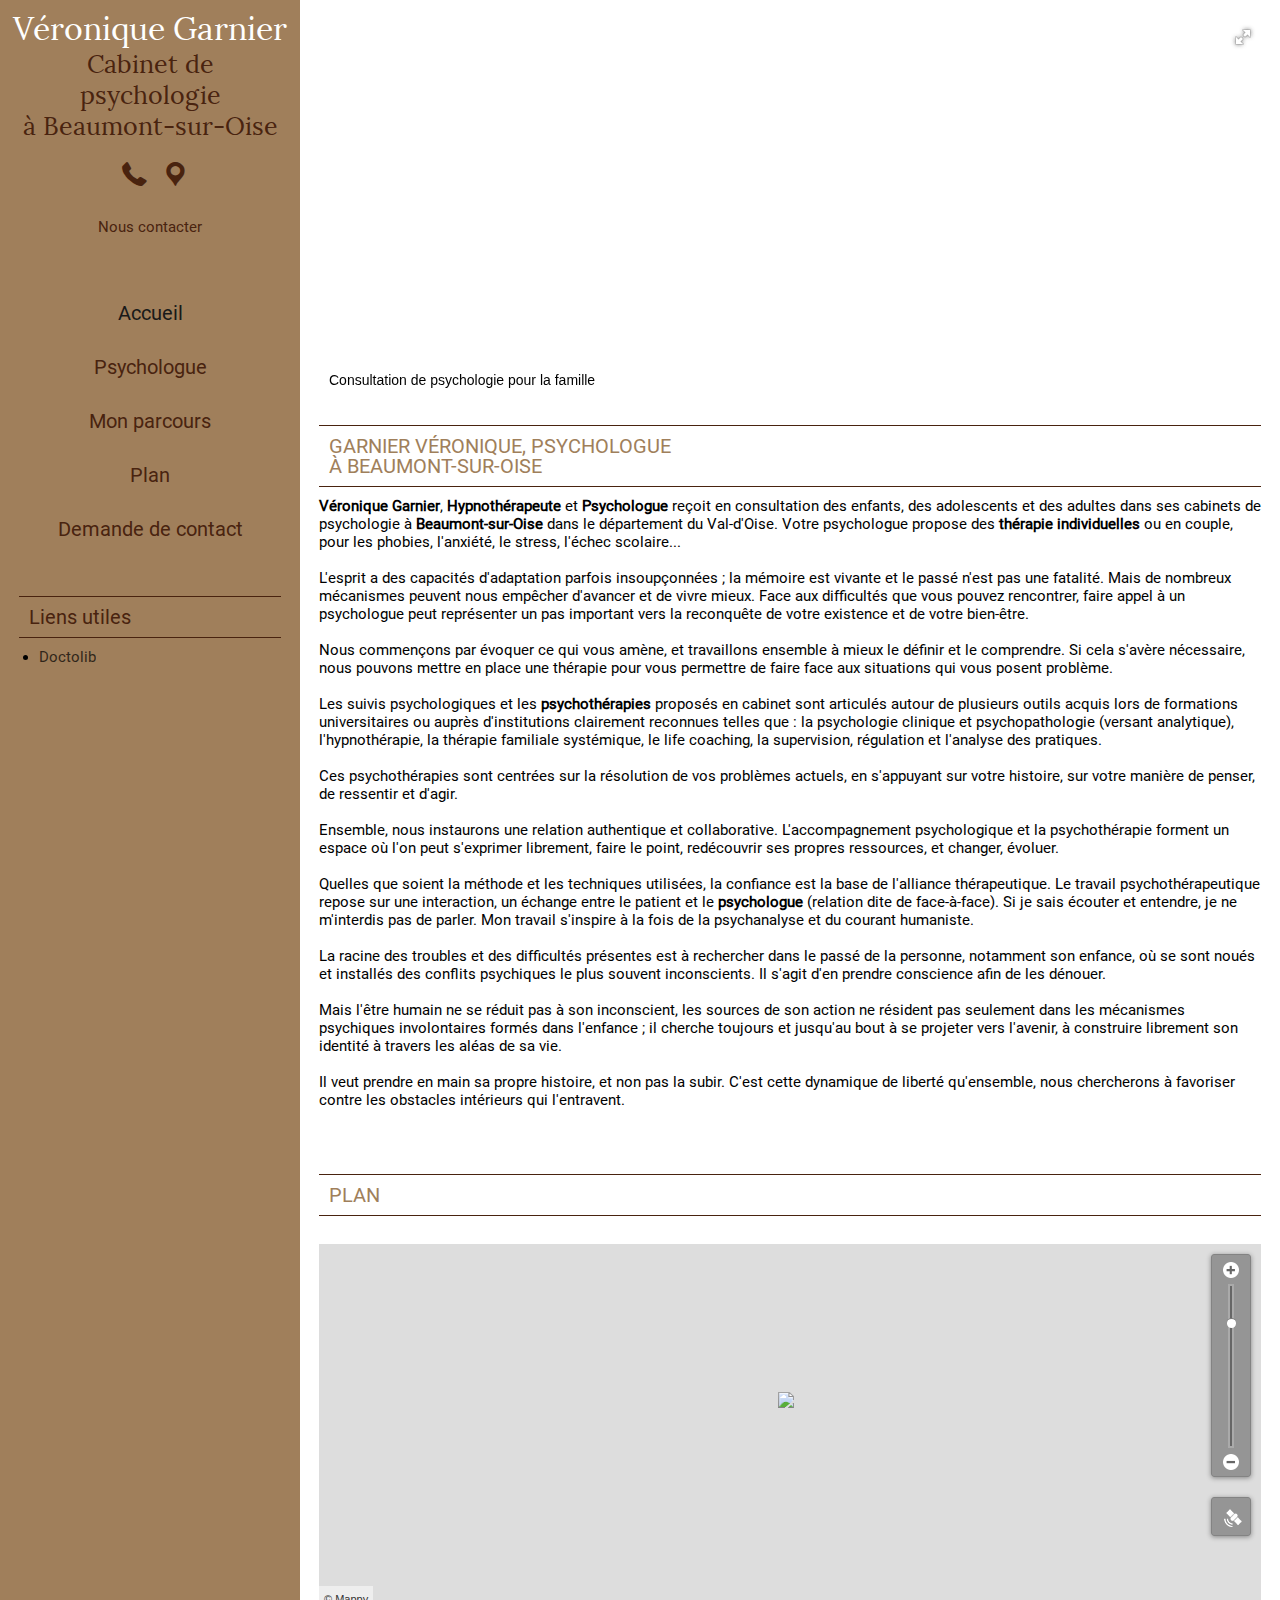
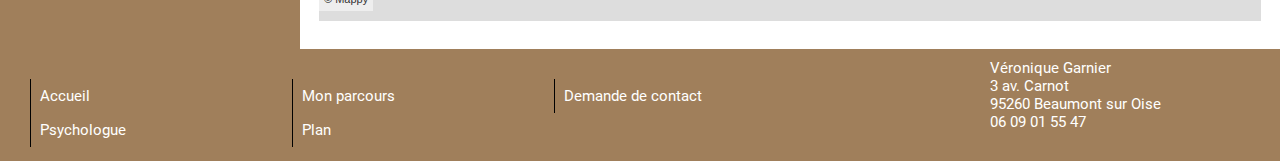
==== index.html @ f2c676d3 "changed index" ====
<!DOCTYPE html>
<html lang="fr">
	
	<head>
<meta http-equiv="Content-Type" content="text/html; charset=UTF-8">
<title>Véronique Garnier : Psychologue à Beaumont-sur-Oise.</title>
<meta name="author" content="Véronique Garnier">
<meta name="description" content="Véronique Garnier reçoit en consultation des enfants et des adultes dans son cabinet de psychologie à Beaumont-sur-Oise (95). ">
<meta property="og:description" content="Véronique Garnier reçoit en consultation des enfants et des adultes dans son cabinet de psychologie à Beaumont-sur-Oise (95). ">
<meta property="og:title" content="Véronique Garnier">
<meta property="og:type"  content="website">

<meta property="og:url" content="">
<meta name="robots" content="noodp,noydir">

<link rel="shortcut icon" href="/favicon.ico">

		<meta name="viewport" content="width=device-width"/>
		<link rel="stylesheet" type="text/css" href="./v/1011222617/1543362126/desktop/styles.css" />

	</head>
	
	<body class="device-desktop">
		
	<!-- millenium -->
<div id="component-10" class="component component-cookiesAcceptance view-">

<div class="shape-box" >

	<div class="shape-component">
		
		 <!-- -->
	
	</div>


</div>

</div>
<script>
	var urlCookies = '/v/1011222617/1933102837/cookies';
</script>
<div class="commons-background " style="">
		<div class="frame-page page-box-false">
			<div class="frame-content page-box-false">
					<div class="frame-left millDefault">
<div class="zone-logo disposition-column1 small">
<div id="component-12" class="component component-corporateName view-medium">

<div class="shape-box" >

	<div class="shape-component">
	Véronique Garnier
	</div>


</div>

</div>
<div id="component-13" class="component component-motto view-medium">

<div class="shape-box" >

	<div class="shape-component">
	Cabinet de psychologie<br/>
	à Beaumont-sur-Oise
	</div>


</div>

</div>
</div>
<ul class="zone-transactional disposition-list-small  buttons-hideText">
<li id="component-14" class="component component-telephone commons-transactionalLink-component view-small">

	<a class="commons-tooltip effilab-hide" href="/contact" title="06 09 01 55 47" data-effilab-message="" data-effilab-action="display_phone">
		<div class="commons-icon icon-phone"></div>
		<p class="commons-title2 effilab-target">06 09 01 55 47</p> 
	</a>
</li>
<li id="component-15" class="component component-address commons-transactionalLink-component view-small">

	<a  class="commons-tooltip effilab-hide" href="/plan" title="3  av. Carnot <br/>95260 Beaumont sur Oise" data-effilab-message="" data-effilab-action="display_map">
		<div class="commons-icon icon-address"></div>
			<p class="commons-title2 effilab-target" >Adresse</p>
	</a>
</li>
<li id="component-19" class="component component-transactionalLink commons-transactionalLink-component view-small">

<a href="/contact/1#estimate_contact_form" class="bouton_reserver" onclick="return xt_click(this, 'C', '', '000153509428%3A%3APush_transac%3A%3AHeader%3A%3AContact&amp;pjpvi=AAAJPD3CR0IO&amp;pjann=AAAJPD3CR0IO&amp;pjeng=1', 'N')">		<p class="commons-title2">Nous contacter</p> 
</a></li>
</ul>
<div class="zone-menu disposition-column1">
<div id="component-20" class="component component-menu  view-medium">

<div class="shape-box" >

	<div class="shape-component">
	<nav>
		<ul class="nav">
					<li class="tab tab-size1 active"><a href="./index.html" title="Accueil">Accueil</a>
					</li>
					<li class="tab tab-size3"><a href="./psychologue.html" title="Psychologue">Psychologue</a>
					</li>
					<li class="tab tab-size3"><a href="./parcours.html" title="Mon parcours">Mon parcours</a>
					</li>
					<li class="tab tab-size1"><a href="./plan.html" title="Plan">Plan</a>
					</li>
					<li class="tab tab-size4"><a href="./contact.html" title="Demande de contact">Demande de contact</a>
					</li>
		</ul>
	</nav>
	</div>


</div>

</div>
</div>
<div class="zone-sidebar disposition-column1 style-titleDoubleLine buttons-">
<div id="component-21" class="component component-usefulLinks view-medium">

<div class="shape-box" >
	
	<div class="shape-header">
		
			<p class="commons-title1">Liens utiles</p>
	</div>

	<div class="shape-component">
<ul>
		<li>
<a rel="" href="http://www.doctolib.fr/psychologue/beaumont-sur-oise" title="Doctolib" class="commons-link lien a aTag_SORTI idTag_LIENS.UTILES" target="_blank" onclick="return xt_click(this, 'C', '', '000153509428%3A%3APresentation_V%5Cu00E9ronique+Garnier%3A%3ALien_utile&amp;pjpvi=AAAJPD3CR0IO&amp;pjann=AAAJPD3CR0IO&amp;pjeng=1', 'N')">				Doctolib
</a>		</li>
</ul>
	</div>


</div>

</div>
<div id="component-22" class="component component-opinion commons-button-component view-medium">



</div>


</div>
					</div>
				<div class="frame-center">
<div class="zone-top disposition-paragraph  style-titleDoubleLine buttons-">
</div>
					<div class="frame-main">
<div class="zone-main disposition-paragraph  style-titleDoubleLine buttons-">
<div class="paragraph-line">
<div class="paragraph paragraph-100 ">
<div id="component-23" class="component component-slider commons-nomargin view-large">

<div class="shape-box" >

	<div class="shape-component">
	<div class="fotorama"
		data-auto="false"
		data-width="100%"
		data-nav="false"
		data-allowfullscreen="native"
		data-fit="cover"
		data-thumbfit="scaledown"
		data-loop="true"
		data-transition="slide"
			data-autoplay="5000"
			data-transition-duration="2000"
		>
	</div>
	</div>


</div>

</div>
</div>
</div>
<div class="paragraph-line">
<div class="paragraph paragraph-100 ">
<div id="component-24" class="component component-presentation commons-editor view-large">

<div class="shape-box" >
	
	<div class="shape-header">
		
			<h1 class="commons-title1">Garnier Véronique, psychologue<br/>à Beaumont-sur-Oise</h1>
			
	</div>

	<div class="shape-component">
<strong>Véronique Garnier</strong>, <strong>Hypnothérapeute </strong>et <strong>Psychologue </strong> reçoit en consultation des enfants, des adolescents et des adultes dans ses cabinets de psychologie à <strong>Beaumont-sur-Oise </strong>dans le département du Val-d'Oise. Votre psychologue propose des <strong>thérapie individuelles</strong> ou en<strong> </strong>couple, pour les phobies, l'anxiété, le stress, l'échec scolaire...<br/><br/>
L'esprit a des capacités d'adaptation parfois insoupçonnées ; la mémoire est vivante et le passé n'est pas une fatalité. Mais de nombreux mécanismes peuvent nous empêcher d'avancer et de vivre mieux. Face aux difficultés que vous pouvez rencontrer, faire appel à un psychologue peut représenter un pas important vers la reconquête de votre existence et de votre bien-être.<br/><br/>
Nous commençons par évoquer ce qui vous amène, et travaillons ensemble à mieux le définir et le comprendre. Si cela s'avère nécessaire, nous pouvons mettre en place une thérapie pour vous permettre de faire face aux situations qui vous posent problème.<br/><br/>
Les suivis psychologiques et les <strong>psychothérapies</strong> proposés en cabinet sont articulés autour de plusieurs outils acquis lors de formations universitaires ou auprès d'institutions clairement reconnues telles que : la psychologie clinique et psychopathologie (versant analytique), l'hypnothérapie, la thérapie familiale systémique, le life coaching, la supervision, régulation et l'analyse des pratiques.<br/><br/>
Ces psychothérapies sont centrées sur la résolution de vos problèmes actuels, en s'appuyant sur votre histoire, sur votre manière de penser, de ressentir et d'agir.<br/><br/>
Ensemble, nous instaurons une relation authentique et collaborative. L'accompagnement psychologique et la psychothérapie forment un espace où l'on peut s'exprimer librement, faire le point, redécouvrir ses propres ressources, et changer, évoluer.<br/><br/>
Quelles que soient la méthode et les techniques utilisées, la confiance est la base de l'alliance thérapeutique. Le travail psychothérapeutique repose sur une interaction, un échange entre le patient et le <strong>psychologue</strong> (relation dite de face-à-face). Si je sais écouter et entendre, je ne m'interdis pas de parler. Mon travail s'inspire à la fois de la psychanalyse et du courant humaniste.<br/><br/>
La racine des troubles et des difficultés présentes est à rechercher dans le passé de la personne, notamment son enfance, où se sont noués et installés des conflits psychiques le plus souvent inconscients. Il s'agit d'en prendre conscience afin de les dénouer.<br/><br/>
Mais l'être humain ne se réduit pas à son inconscient, les sources de son action ne résident pas seulement dans les mécanismes psychiques involontaires formés dans l'enfance ; il cherche toujours et jusqu'au bout à se projeter vers l'avenir, à construire librement son identité à travers les aléas de sa vie.<br/><br/>
Il veut prendre en main sa propre histoire, et non pas la subir. C'est cette dynamique de liberté qu'ensemble, nous chercherons à favoriser contre les obstacles intérieurs qui l'entravent.<br/><br/>
 	</div>


</div>

</div>
</div>
</div>
<div class="paragraph-line">
<div class="paragraph paragraph-100 ">
<div id="component-25" class="component component-map commons-nomargin view-large">

<div class="shape-box" >
	
	<div class="shape-header">
		
			<h2 class="commons-title1">Plan</h2>
	</div>

	<div class="shape-component">
	<div class="content">
	
		<p class="descriptive"></p>
		<br/>
		<div class="mapContainer">
				<div class="commons-height-pct commons-height-pct-40 mapContainer-height">
					<div class="commons-height-pct-content">
						<div class="planMappy" id="planMappy-25"></div>
					</div>
				</div>
		</div>
		<br/>
	</div>
	</div>


</div>

</div>
</div>
</div>
</div>
					</div>
				</div>
			</div>
		</div>
		<div class="frame-footer">
<div class="zone-footer disposition-paragraph  style-titleDoubleLine buttons- page-box-false">
<div class="paragraph-line">
<div class="paragraph paragraph-75-25 ">
<div class="paragraph-column paragraph-column-1">
<div id="component-27" class="component component-menu content-footer view-large">

<div class="shape-box" >

	<div class="shape-component">
	<nav>
		<ul class="nav">
					<li class="tab"><a href="/" title="Accueil" class="">Accueil</a></li>
					<li class="tab"><a href="/psychologue" title="Psychologue" class="">Psychologue</a></li>
		</ul>
		<ul class="nav">
					<li class="tab"><a href="/parcours" title="Mon parcours" class="">Mon parcours</a></li>
					<li class="tab"><a href="/plan" title="Plan" class="">Plan</a></li>
		</ul>
		<ul class="nav">
					<li class="tab"><a href="/contact" title="Demande de contact" class="">Demande de contact</a></li>
		</ul>
	</nav>
	</div>


</div>

</div>

</div>
<div class="paragraph-column paragraph-column-2">
<div id="component-28" class="component component-share view-medium">



</div>
<div id="component-29" class="component component-address view-medium">

<div class="shape-box" >

	<div class="shape-component">
<div class="commons-title3" itemscope itemtype="http://schema.org/LocalBusiness">
	<span itemprop="name">Véronique Garnier</span>
	
	<div itemprop="address" itemscope itemtype="http://schema.org/PostalAddress">
	<a class="effilab-hide" data-effilab-message="Afficher l'adresse" data-effilab-action="display_map"><span class="effilab-target ">
		<span itemprop="streetAddress">3  av. Carnot </span>
		<br/>
		<span itemprop="postalCode">95260</span>
		<span itemprop="addressLocality">Beaumont sur Oise</span>
		</span></a>
	</div>
	
	<span itemprop="telephone"><a class="effilab-hide" data-effilab-message="Afficher le téléphone" data-effilab-action="display_phone"><span class="effilab-target ">06 09 01 55 47</span></a></span>
</div>
	</div>


</div>

</div>
</div>
</div>
</div>
<div class="paragraph-line">
<div class="paragraph paragraph-100 ">
<div id="component-30" class="component component-copyright view-large">



</div>
</div>
</div>
</div>
		</div>
				
</div> 
	
		
		<div class="commons-popin"></div>
		
		<script type="text/javascript" src="/1543362126/desktop/script.js"></script>

		
<script type="text/javascript">
	var xtcustom={
		IDpvi :"AAAJPD3CR0IO"
	}
	xtnv = document;
	xtsdi = "https://logs1257.at.pagesjaunes.fr/hit.xiti";
	urlStat = "https://logs1257.at.pagesjaunes.fr/";
	xtsite = "485765";
	
	xt_pvi = "AAAJPD3CR0IO";
	xt_annonceur = "AAAJPD3CR0IO";
	xt_conversion = "";
	xt_engagement = "";
	
	xtpage = "000153509428::Presentation_V\u00E9ronique Garnier";
	xtdi = "";
	xt_multc = "&amp;x1=AAAJPD3CR0IO&amp;x2=AAAJPD3CR0IO&amp;";
	xt_an = "";
	xt_ac = "";
	window.xt1value="test.fr";
	window.nocookie=false;
	//do not modify below
	if (window.xtparam!=null){
		window.xtparam+="&amp;ac="+xt_ac+"&amp;an="+xt_an+xt_multc+"&amp;pjpvi="+xt_pvi+"&amp;pjann="+xt_annonceur+"&amp;pjconv="+xt_conversion+"&amp;pjeng="+xt_engagement;
		}
	else {
		window.xtparam="&amp;ac="+xt_ac+"&amp;an="+xt_an+xt_multc+"&amp;pjpvi="+xt_pvi+"&amp;pjann="+xt_annonceur+"&amp;pjconv="+xt_conversion+"&amp;pjeng="+xt_engagement;
		};
</script>
<noscript>
	<img width="1" height="1" src="https://logs1257.at.pagesjaunes.fr/hit.xiti?s=485765&amp;s2=&amp;p=000153509428::Presentation_V\u00E9ronique Garnier&amp;di=&amp;ac=&amp;an=&amp;pjpvi=AAAJPD3CR0IO&amp;pjann=AAAJPD3CR0IO&amp;pjconv=&amp;pjeng&amp;&amp;x1=AAAJPD3CR0IO&amp;x2=AAAJPD3CR0IO&amp;" alt="xiti" />
</noscript>
<script id="xtcore" type="text/javascript" src="/1023885301/script/xtcore.js"></script>
<script type="text/javascript">
var _COMPONENT_DATAS = {
  "17" : {
    "name" : "Language",
    "reference" : null,
    "datas" : { }
  },
  "20" : {
    "name" : "Menu",
    "reference" : null,
    "datas" : { }
  },
  "23" : {
    "name" : "Slider",
    "reference" : "page_home",
    "datas" : {
      "images" : [ {
        "img" : "https://static2.seety.pagesjaunes.fr/img_bank_PJ/0ae7900a-c4ac-49ce-b16f-33ca49731c4a-1600",
        "thumb" : "https://static2.seety.pagesjaunes.fr/img_bank_PJ/0ae7900a-c4ac-49ce-b16f-33ca49731c4a-100",
        "caption" : "Consultation de psychologie pour la famille",
        "full" : "https://static2.seety.pagesjaunes.fr/img_bank_PJ/0ae7900a-c4ac-49ce-b16f-33ca49731c4a-1200"
      } ],
      "dataRatio" : "2.5",
      "thumbs" : false
    }
  },
  "25" : {
    "name" : "Map",
    "reference" : null,
    "datas" : {
      "loc" : "Beaumont sur Oise",
      "mappy_images" : "/1438358799/image/",
      "mappyElementId" : "planMappy-25",
      "forceZoom" : "true",
      "scale" : false,
      "zoom" : "15",
      "kmlRootPath" : "/1109882560/kml/",
      "itiErreur4" : "Veuillez saisir une adresse",
      "color2" : "ffffff",
      "itiErreur3" : "L'adresse indiquée est introuvable",
      "marker1" : "/1438358799/filter/FFFFFF/primary/epingle1.png",
      "viewmode" : "standard",
      "geoCoordonnees" : [ {
        "proj" : "WGS84",
        "lon" : 2.283853,
        "poi" : 1,
        "lab" : "Véronique Garnier",
        "lat" : 49.141134,
        "adr2" : "95260 Beaumont sur Oise",
        "url" : "/contact",
        "adr1" : "3  av. Carnot "
      } ],
      "marker2" : "/1438358799/filter/FFFFFF/primary/epingle1.png",
      "printiti_link" : "/printiti",
      "itiErreur2" : "Cet itinéraire ne peut être calculé",
      "itiErreur1" : "L'adresse indiquée est introuvable",
      "publicTransportMenu" : false,
      "publicTransport" : false
    }
  },
  "10" : {
    "name" : "CookiesAcceptance",
    "reference" : null,
    "datas" : {
      "urlCookies" : "/cookies",
      "infoCookies_link" : "/infoCookies"
    }
  },
  "27" : {
    "name" : "Menu",
    "reference" : "footer",
    "datas" : { }
  },
  "28" : {
    "name" : "Share",
    "reference" : null,
    "datas" : {
      "loc" : "Beaumont sur Oise",
      "mail" : "/v/1011222617/1446956174/share-mail",
      "title" : "Véronique Garnier : Psychologue à Beaumont-sur-Oise.",
      "nom" : "Merci de saisir votre nom.",
      "twitter" : "#Garnier Veronique : Psychologues - Garnier Veronique à Beauvais #",
      "captcha" : "Merci de bien vouloir saisir les caractères qui s'affichent dans l'image.",
      "sms" : "/v/1011222617/1446956174/share-sms",
      "corporate_name" : "Véronique Garnier",
      "tel" : "06 09 01 55 47",
      "destinataireNom2" : "Merci de saisir le nom de votre second destinataire.",
      "prenom" : "Merci de bien vouloir préciser votre prénom.",
      "email" : "Merci de saisir votre adresse e-mail.",
      "destinataireEmail2" : "Merci de saisir l'adresse e-mail de votre second destinataire.",
      "msg_ok" : "Votre email a été envoyé.",
      "captcha_err" : "Merci de saisir exactement les caractères qui s'affichent dans l'image.",
      "client_id_oda" : "AAAJPD3CR0IO",
      "email_err" : "Merci de saisir une adresse e-mail valide.",
      "destinataireEmail" : "Merci de saisir l'adresse e-mail de votre destinataire.",
      "msg_ko" : "Votre email n'a pu être envoyé.",
      "telephone" : "Merci de bien vouloir préciser votre numéro de téléphone.",
      "message" : "Merci de bien vouloir préciser votre message.",
      "cp" : "95260",
      "url" : "http://www.garnier-veronique.fr/",
      "sms_ok" : "Votre sms a été envoyé.",
      "telephone_err" : "Merci de saisir un numéro de téléphone valide.",
      "destinataireNom" : "Merci de saisir le nom de votre destinataire.",
      "pvi_id_oda" : "AAABBEPDJBE2",
      "sms_ko" : "Votre sms n'a pu être envoyé."
    }
  },
  "30" : {
    "name" : "Copyright",
    "reference" : null,
    "datas" : {
      "legalmentions" : "/info",
      "infoCookies_link" : "/infoCookies"
    }
  }
};
var _CALL_COMPONENT_URI = "/1543362126/desktop/callComponent"
$(window).load(function() {
renderComponents();
});
</script>
	</body>
</html>
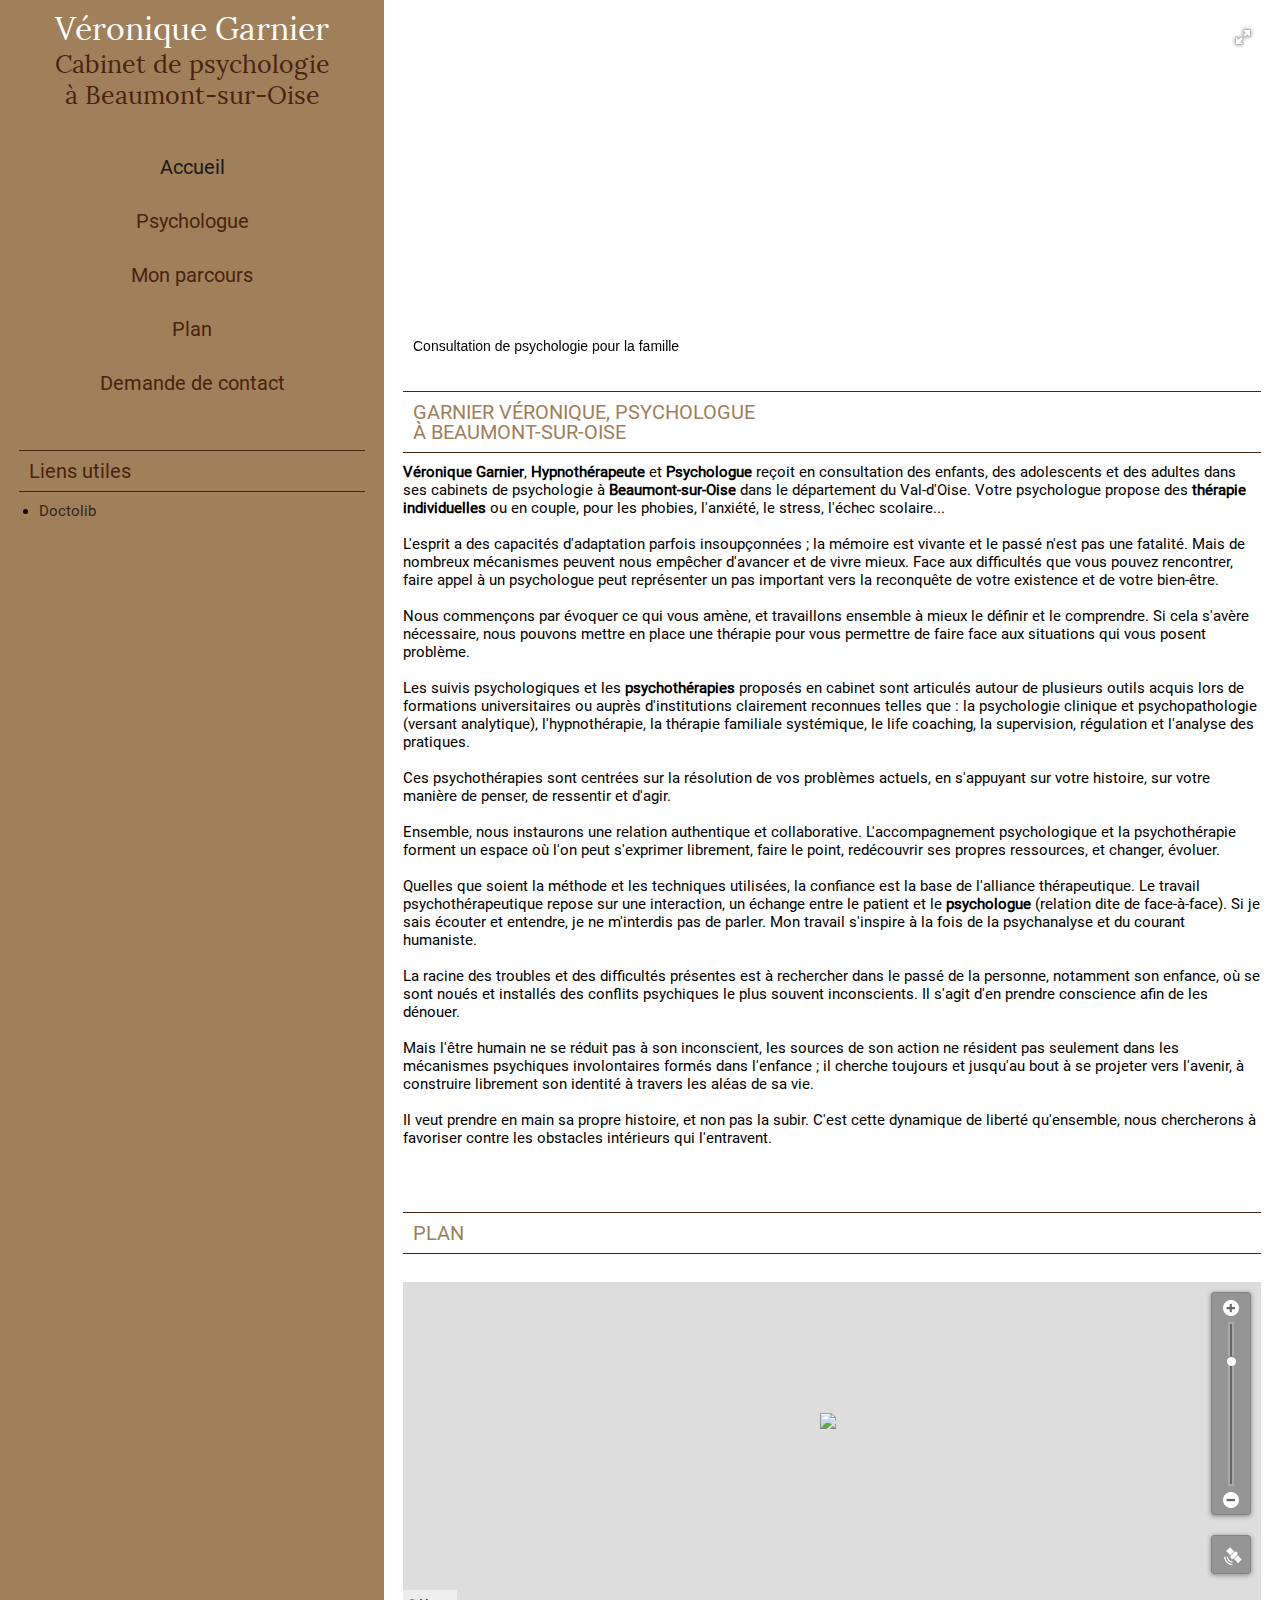
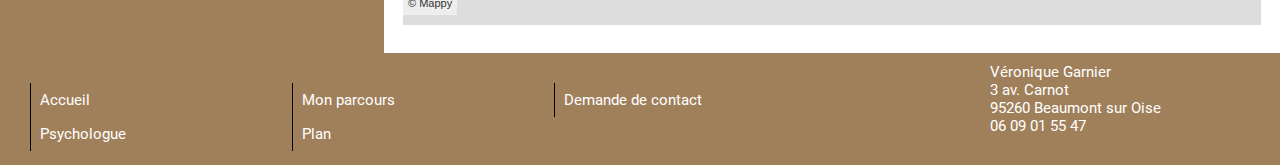
==== commit 3b117680: "cleanedup header" ====
--- a/index.html
+++ b/index.html
@@ -1,6 +1,5 @@
 <!DOCTYPE html>
 <html lang="fr">
-	
 	<head>
 <meta http-equiv="Content-Type" content="text/html; charset=UTF-8">
 <title>Véronique Garnier : Psychologue à Beaumont-sur-Oise.</title>
@@ -71,26 +70,6 @@
 
 </div>
 </div>
-<ul class="zone-transactional disposition-list-small  buttons-hideText">
-<li id="component-14" class="component component-telephone commons-transactionalLink-component view-small">
-
-	<a class="commons-tooltip effilab-hide" href="/contact" title="06 09 01 55 47" data-effilab-message="" data-effilab-action="display_phone">
-		<div class="commons-icon icon-phone"></div>
-		<p class="commons-title2 effilab-target">06 09 01 55 47</p> 
-	</a>
-</li>
-<li id="component-15" class="component component-address commons-transactionalLink-component view-small">
-
-	<a  class="commons-tooltip effilab-hide" href="/plan" title="3  av. Carnot <br/>95260 Beaumont sur Oise" data-effilab-message="" data-effilab-action="display_map">
-		<div class="commons-icon icon-address"></div>
-			<p class="commons-title2 effilab-target" >Adresse</p>
-	</a>
-</li>
-<li id="component-19" class="component component-transactionalLink commons-transactionalLink-component view-small">
-
-<a href="/contact/1#estimate_contact_form" class="bouton_reserver" onclick="return xt_click(this, 'C', '', '000153509428%3A%3APush_transac%3A%3AHeader%3A%3AContact&amp;pjpvi=AAAJPD3CR0IO&amp;pjann=AAAJPD3CR0IO&amp;pjeng=1', 'N')">		<p class="commons-title2">Nous contacter</p> 
-</a></li>
-</ul>
 <div class="zone-menu disposition-column1">
 <div id="component-20" class="component component-menu  view-medium">
 
--- a/v/1011222617/1543362126/desktop/styles.css
+++ b/v/1011222617/1543362126/desktop/styles.css
@@ -1,157 +1,157 @@
-.ui-helper-hidden{display:none}.ui-helper-hidden-accessible{border:0;clip:rect(0 0 0 0);height:1px;margin:-1px;overflow:hidden;padding:0;position:absolute;width:1px}.ui-helper-reset{margin:0;padding:0;border:0;outline:0;line-height:1.3;text-decoration:none;font-size:100%;list-style:none}.ui-helper-clearfix:before,.ui-helper-clearfix:after{content:"";display:table;border-collapse:collapse}.ui-helper-clearfix:after{clear:both}.ui-helper-clearfix{min-height:0}.ui-helper-zfix{width:100%;height:100%;top:0;left:0;position:absolute;opacity:0;filter:Alpha(Opacity=0)}
-
-/*!
- * jQuery UI Tooltip 1.9.2
- * http://jqueryui.com
- *
- * Copyright 2012 jQuery Foundation and other contributors
- * Released under the MIT license.
- * http://jquery.org/license
- */
-.ui-tooltip {
-	padding: 8px;
-	position: absolute;
-	z-index: 9999;
-	-webkit-box-shadow: 0 0 5px #aaa;
-	box-shadow: 0 0 5px #aaa;
-}
-/* Fades and background-images don't work well together in IE6, drop the image */
-* html .ui-tooltip {
-	background-image: none;
-}
-body .ui-tooltip { border-width: 2px; }
-@font-face {
-  font-family: 'Glyphs-Regular';
-  font-style: normal;
-  font-weight: normal;
-  src: local('Glyphs-Regular'), url(/499551009/image/fonts/Glyphs-Regular.woff) format('woff');
-}
-@font-face {
-  font-family: 'OpenSans';
-  font-style: normal;
-  font-weight: 400;
-  src: local('Open Sans'), local('OpenSans'), url(/499551009/image/fonts/OpenSans-400.woff) format('woff');
-}
-@font-face {
-  font-family: 'OpenSans';
-  font-style: normal;
-  font-weight: 700;
-  src: local('Open Sans Bold'), local('OpenSans-Bold'), url(/499551009/image/fonts/OpenSans-700.woff) format('woff');
-}
-@font-face {
-  font-family: 'Roboto';
-  font-style: normal;
-  font-weight: 400;
-  src: local('Roboto'), local('Roboto-Regular'), url(/499551009/image/fonts/Roboto-Regular.woff) format('woff');
-}
-@font-face {
-  font-family: 'OpenSans';
-  font-style: normal;
-  font-weight: 400;
-  src: local('Open Sans'), local('OpenSans'), url(/499551009/image/fonts/OpenSans-400.woff) format('woff');
-}
-@font-face {
-  font-family: 'OpenSans';
-  font-style: normal;
-  font-weight: 700;
-  src: local('Open Sans Bold'), local('OpenSans-Bold'), url(/499551009/image/fonts/OpenSans-700.woff) format('woff');
-}
-@font-face {
-  font-family: 'Roboto';
-  font-style: normal;
-  font-weight: 400;
-  src: local('Roboto'), local('Roboto-Regular'), url(/499551009/image/fonts/Roboto-Regular.woff) format('woff');
-}
-@font-face {
-  font-family: 'Lora';
-  font-style: normal;
-  font-weight: 400;
-  src: local('Lora'), local('Lora-Regular'), url(/499551009/image/fonts/Lora-Regular.woff) format('woff');
-}
-@font-face {
-  font-family: 'Roboto';
-  font-style: normal;
-  font-weight: 400;
-  src: local('Roboto'), local('Roboto-Regular'), url(/499551009/image/fonts/Roboto-Regular.woff) format('woff');
-}
-@font-face {
-  font-family: 'Lora';
-  font-style: normal;
-  font-weight: 400;
-  src: local('Lora'), local('Lora-Regular'), url(/499551009/image/fonts/Lora-Regular.woff) format('woff');
-}
-@font-face {
-  font-family: 'Roboto';
-  font-style: normal;
-  font-weight: 400;
-  src: local('Roboto'), local('Roboto-Regular'), url(/499551009/image/fonts/Roboto-Regular.woff) format('woff');
-}
-@font-face {
-  font-family: 'OpenSans';
-  font-style: normal;
-  font-weight: 400;
-  src: local('Open Sans'), local('OpenSans'), url(/499551009/image/fonts/OpenSans-400.woff) format('woff');
-}
-@font-face {
-  font-family: 'OpenSans';
-  font-style: normal;
-  font-weight: 700;
-  src: local('Open Sans Bold'), local('OpenSans-Bold'), url(/499551009/image/fonts/OpenSans-700.woff) format('woff');
-}
-@font-face {
-  font-family: 'OpenSans';
-  font-style: normal;
-  font-weight: 400;
-  src: local('Open Sans'), local('OpenSans'), url(/499551009/image/fonts/OpenSans-400.woff) format('woff');
-}
-@font-face {
-  font-family: 'OpenSans';
-  font-style: normal;
-  font-weight: 700;
-  src: local('Open Sans Bold'), local('OpenSans-Bold'), url(/499551009/image/fonts/OpenSans-700.woff) format('woff');
-}
-@font-face {
-  font-family: 'OpenSans';
-  font-style: normal;
-  font-weight: 400;
-  src: local('Open Sans'), local('OpenSans'), url(/499551009/image/fonts/OpenSans-400.woff) format('woff');
-}
-@font-face {
-  font-family: 'OpenSans';
-  font-style: normal;
-  font-weight: 700;
-  src: local('Open Sans Bold'), local('OpenSans-Bold'), url(/499551009/image/fonts/OpenSans-700.woff) format('woff');
-}
-@font-face {
-  font-family: 'OpenSans';
-  font-style: normal;
-  font-weight: 400;
-  src: local('Open Sans'), local('OpenSans'), url(/499551009/image/fonts/OpenSans-400.woff) format('woff');
-}
-@font-face {
-  font-family: 'OpenSans';
-  font-style: normal;
-  font-weight: 700;
-  src: local('Open Sans Bold'), local('OpenSans-Bold'), url(/499551009/image/fonts/OpenSans-700.woff) format('woff');
-}
-@font-face {
-  font-family: 'Overlock';
-  font-style: normal;
-  font-weight: 700;
-  src: local('Overlock-Bold'), url(/499551009/image/fonts/Overlock-700.woff) format('woff');
-}
-@font-face {
-  font-family: 'OpenSans';
-  font-style: normal;
-  font-weight: 400;
-  src: local('Open Sans'), local('OpenSans'), url(/499551009/image/fonts/OpenSans-400.woff) format('woff');
-}
-@font-face {
-  font-family: 'Weather';
-  font-style: normal;
-  font-weight: 300;
-  src: local('Weather Icon'), local('Weather-Icon'), url(/499551009/image/fonts/Weather.woff) format('woff');
-}
+.ui-helper-hidden{display:none}.ui-helper-hidden-accessible{border:0;clip:rect(0 0 0 0);height:1px;margin:-1px;overflow:hidden;padding:0;position:absolute;width:1px}.ui-helper-reset{margin:0;padding:0;border:0;outline:0;line-height:1.3;text-decoration:none;font-size:100%;list-style:none}.ui-helper-clearfix:before,.ui-helper-clearfix:after{content:"";display:table;border-collapse:collapse}.ui-helper-clearfix:after{clear:both}.ui-helper-clearfix{min-height:0}.ui-helper-zfix{width:100%;height:100%;top:0;left:0;position:absolute;opacity:0;filter:Alpha(Opacity=0)}
+
+/*!
+ * jQuery UI Tooltip 1.9.2
+ * http://jqueryui.com
+ *
+ * Copyright 2012 jQuery Foundation and other contributors
+ * Released under the MIT license.
+ * http://jquery.org/license
+ */
+.ui-tooltip {
+	padding: 8px;
+	position: absolute;
+	z-index: 9999;
+	-webkit-box-shadow: 0 0 5px #aaa;
+	box-shadow: 0 0 5px #aaa;
+}
+/* Fades and background-images don't work well together in IE6, drop the image */
+* html .ui-tooltip {
+	background-image: none;
+}
+body .ui-tooltip { border-width: 2px; }
+@font-face {
+  font-family: 'Glyphs-Regular';
+  font-style: normal;
+  font-weight: normal;
+  src: local('Glyphs-Regular'), url(/499551009/image/fonts/Glyphs-Regular.woff) format('woff');
+}
+@font-face {
+  font-family: 'OpenSans';
+  font-style: normal;
+  font-weight: 400;
+  src: local('Open Sans'), local('OpenSans'), url(/499551009/image/fonts/OpenSans-400.woff) format('woff');
+}
+@font-face {
+  font-family: 'OpenSans';
+  font-style: normal;
+  font-weight: 700;
+  src: local('Open Sans Bold'), local('OpenSans-Bold'), url(/499551009/image/fonts/OpenSans-700.woff) format('woff');
+}
+@font-face {
+  font-family: 'Roboto';
+  font-style: normal;
+  font-weight: 400;
+  src: local('Roboto'), local('Roboto-Regular'), url(/499551009/image/fonts/Roboto-Regular.woff) format('woff');
+}
+@font-face {
+  font-family: 'OpenSans';
+  font-style: normal;
+  font-weight: 400;
+  src: local('Open Sans'), local('OpenSans'), url(/499551009/image/fonts/OpenSans-400.woff) format('woff');
+}
+@font-face {
+  font-family: 'OpenSans';
+  font-style: normal;
+  font-weight: 700;
+  src: local('Open Sans Bold'), local('OpenSans-Bold'), url(/499551009/image/fonts/OpenSans-700.woff) format('woff');
+}
+@font-face {
+  font-family: 'Roboto';
+  font-style: normal;
+  font-weight: 400;
+  src: local('Roboto'), local('Roboto-Regular'), url(/499551009/image/fonts/Roboto-Regular.woff) format('woff');
+}
+@font-face {
+  font-family: 'Lora';
+  font-style: normal;
+  font-weight: 400;
+  src: local('Lora'), local('Lora-Regular'), url(/499551009/image/fonts/Lora-Regular.woff) format('woff');
+}
+@font-face {
+  font-family: 'Roboto';
+  font-style: normal;
+  font-weight: 400;
+  src: local('Roboto'), local('Roboto-Regular'), url(/499551009/image/fonts/Roboto-Regular.woff) format('woff');
+}
+@font-face {
+  font-family: 'Lora';
+  font-style: normal;
+  font-weight: 400;
+  src: local('Lora'), local('Lora-Regular'), url(/499551009/image/fonts/Lora-Regular.woff) format('woff');
+}
+@font-face {
+  font-family: 'Roboto';
+  font-style: normal;
+  font-weight: 400;
+  src: local('Roboto'), local('Roboto-Regular'), url(/499551009/image/fonts/Roboto-Regular.woff) format('woff');
+}
+@font-face {
+  font-family: 'OpenSans';
+  font-style: normal;
+  font-weight: 400;
+  src: local('Open Sans'), local('OpenSans'), url(/499551009/image/fonts/OpenSans-400.woff) format('woff');
+}
+@font-face {
+  font-family: 'OpenSans';
+  font-style: normal;
+  font-weight: 700;
+  src: local('Open Sans Bold'), local('OpenSans-Bold'), url(/499551009/image/fonts/OpenSans-700.woff) format('woff');
+}
+@font-face {
+  font-family: 'OpenSans';
+  font-style: normal;
+  font-weight: 400;
+  src: local('Open Sans'), local('OpenSans'), url(/499551009/image/fonts/OpenSans-400.woff) format('woff');
+}
+@font-face {
+  font-family: 'OpenSans';
+  font-style: normal;
+  font-weight: 700;
+  src: local('Open Sans Bold'), local('OpenSans-Bold'), url(/499551009/image/fonts/OpenSans-700.woff) format('woff');
+}
+@font-face {
+  font-family: 'OpenSans';
+  font-style: normal;
+  font-weight: 400;
+  src: local('Open Sans'), local('OpenSans'), url(/499551009/image/fonts/OpenSans-400.woff) format('woff');
+}
+@font-face {
+  font-family: 'OpenSans';
+  font-style: normal;
+  font-weight: 700;
+  src: local('Open Sans Bold'), local('OpenSans-Bold'), url(/499551009/image/fonts/OpenSans-700.woff) format('woff');
+}
+@font-face {
+  font-family: 'OpenSans';
+  font-style: normal;
+  font-weight: 400;
+  src: local('Open Sans'), local('OpenSans'), url(/499551009/image/fonts/OpenSans-400.woff) format('woff');
+}
+@font-face {
+  font-family: 'OpenSans';
+  font-style: normal;
+  font-weight: 700;
+  src: local('Open Sans Bold'), local('OpenSans-Bold'), url(/499551009/image/fonts/OpenSans-700.woff) format('woff');
+}
+@font-face {
+  font-family: 'Overlock';
+  font-style: normal;
+  font-weight: 700;
+  src: local('Overlock-Bold'), url(/499551009/image/fonts/Overlock-700.woff) format('woff');
+}
+@font-face {
+  font-family: 'OpenSans';
+  font-style: normal;
+  font-weight: 400;
+  src: local('Open Sans'), local('OpenSans'), url(/499551009/image/fonts/OpenSans-400.woff) format('woff');
+}
+@font-face {
+  font-family: 'Weather';
+  font-style: normal;
+  font-weight: 300;
+  src: local('Weather Icon'), local('Weather-Icon'), url(/499551009/image/fonts/Weather.woff) format('woff');
+}
 /*************************************************/
 /*Surfer*/
 /*************************************************/
@@ -885,18 +885,16 @@
   margin-right: 20px;
 }
 /*///////////Frame Content////////////*/.frame-content {
-  display: table;
-  width: 100%;
-  table-layout: fixed;
-}
-/*-------------Frame Column---------*/.frame-left,
-.frame-right {
-  display: table-cell;
-  vertical-align: top;
-  width: 300px;
-  margin: 0;
-  z-index: 9;
-}
+      display: flex;
+          flex-wrap: wrap;
+}
+
+@media screen and (max-width: 700px) {
+  .frame-content  {   
+    flex-direction: column;
+  }
+}
+
 .frame-left .zone-logo,
 .frame-right .zone-logo {
   text-align: center;
@@ -948,6 +946,7 @@
 .frame-left.millDefault,
 .frame-right.millDefault {
   background-color: #a07f5b;
+  flex: 30%;
 }
 .frame-left.menuFullHeight,
 .frame-right.menuFullHeight {
@@ -969,8 +968,8 @@
   border-left: 1px #a07f5b solid;
 }
 /*-------------Frame Center---------*/.frame-center {
-  display: flex;
-  flex-flow: column;
+
+      flex: 70%;
   vertical-align: top;
   background-color: #FFFFFF;
   z-index: 8;
@@ -10254,115 +10253,115 @@
   -webkit-animation-name: slideOutUp;
   animation-name: slideOutUp;
 }
-
-.component-blocks .block {
-	margin-bottom: 20px;
-	display : block;
-	float : left;
-	width : 100%;
-}
-.component-blocks .image {
-	display : block;
-	float : left;
-	width : 32%;
-	margin-right : 20px;
-	margin-bottom: 20px;
-}
-
-
-
-.component-blocks.services .image {
-	width : 40%;
-}
-
-
-.component-blocks.whoweare .image {
-	margin : 20px 0;
-	width : 100%;
-	float : none;
-}
-
-
-.component-blocks.pricing table {
-	width: 62%;
-}
-
-
-
-.component-blocks.promotions .image {
-	width : 40%;
-}
-
-
-.component-blocks.news .image {
-	width : 40%;
-}
-
-.component-blocks.news .block-right .image {
-	float : right;
-}
-
-
-.component-blocks.visitors-book .block-right .image {
-	float : right;
-}
-
-
-.component-blocks.achievements .image {
-	margin : 20px 0;
-	width : 100%;
-	float : none;
-}
-
-
-.component-blocks.partners .image-line {
-	float: left;
-	width : 100%;
-}
-.component-blocks.partners .image-row {
-	width: 30%;
-	float: left;
-	margin: 5px;
-}
-.component-blocks.partners .image {
-	width : 100%;
-}
-
-.component-blocks.image-simple .content {
-	width: 100%;
-	height: 100%;
-}
-
-.component-blocks.image-simple .commons-height-pct {
-	overflow: hidden; 
-}
-
-.component-blocks.image-simple .image {
-	background-size: contain;
-	background-repeat: no-repeat;
-	width: 100%;
-	height: 100%;
-	margin: 0;
-}
-
-.component-blocks.image-simple.cover .image {
-	background-size: cover;
-}
-
-
-.component-blocks.team h2, .component-blocks.team .commons-title2 {
-	margin-left: 4%;
-	text-decoration:underline;
-}
-.component-blocks.team .subblock {
-	float:left;
-	width: 25%;
-	text-align:center;
-	margin: 0 4%;
-}
-.component-blocks.team .image{
-	width:100%;
-}
+
+.component-blocks .block {
+	margin-bottom: 20px;
+	display : block;
+	float : left;
+	width : 100%;
+}
+.component-blocks .image {
+	display : block;
+	float : left;
+	width : 32%;
+	margin-right : 20px;
+	margin-bottom: 20px;
+}
+
+
+
+.component-blocks.services .image {
+	width : 40%;
+}
+
+
+.component-blocks.whoweare .image {
+	margin : 20px 0;
+	width : 100%;
+	float : none;
+}
+
+
+.component-blocks.pricing table {
+	width: 62%;
+}
+
+
+
+.component-blocks.promotions .image {
+	width : 40%;
+}
+
+
+.component-blocks.news .image {
+	width : 40%;
+}
+
+.component-blocks.news .block-right .image {
+	float : right;
+}
+
+
+.component-blocks.visitors-book .block-right .image {
+	float : right;
+}
+
+
+.component-blocks.achievements .image {
+	margin : 20px 0;
+	width : 100%;
+	float : none;
+}
+
+
+.component-blocks.partners .image-line {
+	float: left;
+	width : 100%;
+}
+.component-blocks.partners .image-row {
+	width: 30%;
+	float: left;
+	margin: 5px;
+}
+.component-blocks.partners .image {
+	width : 100%;
+}
+
+.component-blocks.image-simple .content {
+	width: 100%;
+	height: 100%;
+}
+
+.component-blocks.image-simple .commons-height-pct {
+	overflow: hidden; 
+}
+
+.component-blocks.image-simple .image {
+	background-size: contain;
+	background-repeat: no-repeat;
+	width: 100%;
+	height: 100%;
+	margin: 0;
+}
+
+.component-blocks.image-simple.cover .image {
+	background-size: cover;
+}
+
+
+.component-blocks.team h2, .component-blocks.team .commons-title2 {
+	margin-left: 4%;
+	text-decoration:underline;
+}
+.component-blocks.team .subblock {
+	float:left;
+	width: 25%;
+	text-align:center;
+	margin: 0 4%;
+}
+.component-blocks.team .image{
+	width:100%;
+}
 /*!
  * Hover.css (http://ianlunn.github.io/Hover/)
  * Version: 2.2.0
@@ -14661,900 +14660,900 @@
 }
 
 /*# sourceMappingURL=hover.css.map */
-.component-editor-content table {
-	border-collapse: collapse;
-	border-spacing: 0;
-	border-width: 1px;
-	border-style: solid;
-}
-
-.component-editor-content td {
-	border-width: 1px;
-	border-style: solid;
-	vertical-align: middle;
-}
-
-.component-editor-content span {
-	font-weight: inherit !important;
-}
-
-.component-editor-content img {
-	display: inline;
-}
-/* required styles */
-
-.leaflet-map-pane,
-.leaflet-tile,
-.leaflet-marker-icon,
-.leaflet-marker-shadow,
-.leaflet-tile-pane,
-.leaflet-tile-container,
-.leaflet-overlay-pane,
-.leaflet-shadow-pane,
-.leaflet-marker-pane,
-.leaflet-popup-pane,
-.leaflet-overlay-pane svg,
-.leaflet-zoom-box,
-.leaflet-image-layer,
-.leaflet-layer {
-	position: absolute;
-	left: 0;
-	top: 0;
-	}
-.leaflet-container {
-	overflow: hidden;
-	-ms-touch-action: none;
-	}
-.leaflet-tile,
-.leaflet-marker-icon,
-.leaflet-marker-shadow {
-	-webkit-user-select: none;
-	   -moz-user-select: none;
-	        user-select: none;
-	-webkit-user-drag: none;
-	}
-.leaflet-marker-icon,
-.leaflet-marker-shadow {
-	display: block;
-	}
-/* map is broken in FF if you have max-width: 100% on tiles */
-.leaflet-container img {
-	max-width: none !important;
-	}
-/* stupid Android 2 doesn't understand "max-width: none" properly */
-.leaflet-container img.leaflet-image-layer {
-	max-width: 15000px !important;
-	}
-.leaflet-tile {
-	filter: inherit;
-	visibility: hidden;
-	}
-.leaflet-tile-loaded {
-	visibility: inherit;
-	}
-.leaflet-zoom-box {
-	width: 0;
-	height: 0;
-	}
-/* workaround for https://bugzilla.mozilla.org/show_bug.cgi?id=888319 */
-.leaflet-overlay-pane svg {
-	-moz-user-select: none;
-	}
-
-.leaflet-tile-pane    { z-index: 2; }
-.leaflet-objects-pane { z-index: 3; }
-.leaflet-overlay-pane { z-index: 4; }
-.leaflet-shadow-pane  { z-index: 5; }
-.leaflet-marker-pane  { z-index: 6; }
-.leaflet-popup-pane   { z-index: 7; }
-
-.leaflet-vml-shape {
-	width: 1px;
-	height: 1px;
-	}
-.lvml {
-	behavior: url(#default#VML);
-	display: inline-block;
-	position: absolute;
-	}
-
-
-/* control positioning */
-
-.leaflet-control {
-	position: relative;
-	z-index: 7;
-	pointer-events: auto;
-	}
-.leaflet-top,
-.leaflet-bottom {
-	position: absolute;
-	z-index: 1000;
-	pointer-events: none;
-	}
-.leaflet-top {
-	top: 0;
-	}
-.leaflet-right {
-	right: 0;
-	}
-.leaflet-bottom {
-	bottom: 0;
-	}
-.leaflet-left {
-	left: 0;
-	}
-.leaflet-control {
-	float: left;
-	clear: both;
-	}
-.leaflet-right .leaflet-control {
-	float: right;
-	}
-.leaflet-top .leaflet-control {
-	margin-top: 10px;
-	}
-.leaflet-bottom .leaflet-control {
-	margin-bottom: 10px;
-	}
-.leaflet-left .leaflet-control {
-	margin-left: 10px;
-	}
-.leaflet-right .leaflet-control {
-	margin-right: 10px;
-	}
-
-
-/* zoom and fade animations */
-
-.leaflet-fade-anim .leaflet-tile,
-.leaflet-fade-anim .leaflet-popup {
-	opacity: 0;
-	-webkit-transition: opacity 0.2s linear;
-	   -moz-transition: opacity 0.2s linear;
-	     -o-transition: opacity 0.2s linear;
-	        transition: opacity 0.2s linear;
-	}
-.leaflet-fade-anim .leaflet-tile-loaded,
-.leaflet-fade-anim .leaflet-map-pane .leaflet-popup {
-	opacity: 1;
-	}
-
-.leaflet-zoom-anim .leaflet-zoom-animated {
-	-webkit-transition: -webkit-transform 0.25s cubic-bezier(0,0,0.25,1);
-	   -moz-transition:    -moz-transform 0.25s cubic-bezier(0,0,0.25,1);
-	     -o-transition:      -o-transform 0.25s cubic-bezier(0,0,0.25,1);
-	        transition:         transform 0.25s cubic-bezier(0,0,0.25,1);
-	}
-.leaflet-zoom-anim .leaflet-tile,
-.leaflet-pan-anim .leaflet-tile,
-.leaflet-touching .leaflet-zoom-animated {
-	-webkit-transition: none;
-	   -moz-transition: none;
-	     -o-transition: none;
-	        transition: none;
-	}
-
-.leaflet-zoom-anim .leaflet-zoom-hide {
-	visibility: hidden;
-	}
-
-
-/* cursors */
-
-.leaflet-clickable {
-	cursor: pointer;
-	}
-.leaflet-container {
-	cursor: -webkit-grab;
-	cursor:    -moz-grab;
-	}
-.leaflet-popup-pane,
-.leaflet-control {
-	cursor: auto;
-	}
-.leaflet-dragging .leaflet-container,
-.leaflet-dragging .leaflet-clickable {
-	cursor: move;
-	cursor: -webkit-grabbing;
-	cursor:    -moz-grabbing;
-	}
-
-
-/* visual tweaks */
-
-.leaflet-container {
-	background: #ddd;
-	outline: 0;
-	}
-.leaflet-container a {
-	color: #0078A8;
-	}
-.leaflet-container a.leaflet-active {
-	outline: 2px solid orange;
-	}
-.leaflet-zoom-box {
-	border: 2px dotted #38f;
-	background: rgba(255,255,255,0.5);
-	}
-
-
-/* general typography */
-.leaflet-container {
-	font: 12px/1.5 "Helvetica Neue", Arial, Helvetica, sans-serif;
-	}
-
-
-/* general toolbar styles */
-
-.leaflet-bar {
-	box-shadow: 0 1px 5px rgba(0,0,0,0.65);
-	border-radius: 4px;
-	}
-.leaflet-bar a,
-.leaflet-bar a:hover {
-	background-color: #fff;
-	border-bottom: 1px solid #ccc;
-	width: 26px;
-	height: 26px;
-	line-height: 26px;
-	display: block;
-	text-align: center;
-	text-decoration: none;
-	color: black;
-	}
-.leaflet-bar a,
-.leaflet-control-layers-toggle {
-	background-position: 50% 50%;
-	background-repeat: no-repeat;
-	display: block;
-	}
-.leaflet-bar a:hover {
-	background-color: #f4f4f4;
-	}
-.leaflet-bar a:first-child {
-	border-top-left-radius: 4px;
-	border-top-right-radius: 4px;
-	}
-.leaflet-bar a:last-child {
-	border-bottom-left-radius: 4px;
-	border-bottom-right-radius: 4px;
-	border-bottom: none;
-	}
-.leaflet-bar a.leaflet-disabled {
-	cursor: default;
-	background-color: #f4f4f4;
-	color: #bbb;
-	}
-
-.leaflet-touch .leaflet-bar a {
-	width: 30px;
-	height: 30px;
-	line-height: 30px;
-	}
-
-
-/* zoom control */
-
-.leaflet-control-zoom-in,
-.leaflet-control-zoom-out {
-	font: bold 18px 'Lucida Console', Monaco, monospace;
-	text-indent: 1px;
-	}
-.leaflet-control-zoom-out {
-	font-size: 20px;
-	}
-
-.leaflet-touch .leaflet-control-zoom-in {
-	font-size: 22px;
-	}
-.leaflet-touch .leaflet-control-zoom-out {
-	font-size: 24px;
-	}
-
-
-/* layers control */
-
-.leaflet-control-layers {
-	box-shadow: 0 1px 5px rgba(0,0,0,0.4);
-	background: #fff;
-	border-radius: 5px;
-	}
-.leaflet-control-layers-toggle {
-	background-image: url(images/layers.png);
-	width: 36px;
-	height: 36px;
-	}
-.leaflet-retina .leaflet-control-layers-toggle {
-	background-image: url(images/layers-2x.png);
-	background-size: 26px 26px;
-	}
-.leaflet-touch .leaflet-control-layers-toggle {
-	width: 44px;
-	height: 44px;
-	}
-.leaflet-control-layers .leaflet-control-layers-list,
-.leaflet-control-layers-expanded .leaflet-control-layers-toggle {
-	display: none;
-	}
-.leaflet-control-layers-expanded .leaflet-control-layers-list {
-	display: block;
-	position: relative;
-	}
-.leaflet-control-layers-expanded {
-	padding: 6px 10px 6px 6px;
-	color: #333;
-	background: #fff;
-	}
-.leaflet-control-layers-selector {
-	margin-top: 2px;
-	position: relative;
-	top: 1px;
-	}
-.leaflet-control-layers label {
-	display: block;
-	}
-.leaflet-control-layers-separator {
-	height: 0;
-	border-top: 1px solid #ddd;
-	margin: 5px -10px 5px -6px;
-	}
-
-
-/* attribution and scale controls */
-
-.leaflet-container .leaflet-control-attribution {
-	background: #fff;
-	background: rgba(255, 255, 255, 0.7);
-	margin: 0;
-	}
-.leaflet-control-attribution,
-.leaflet-control-scale-line {
-	padding: 0 5px;
-	color: #333;
-	}
-.leaflet-control-attribution a {
-	text-decoration: none;
-	}
-.leaflet-control-attribution a:hover {
-	text-decoration: underline;
-	}
-.leaflet-container .leaflet-control-attribution,
-.leaflet-container .leaflet-control-scale {
-	font-size: 11px;
-	}
-.leaflet-left .leaflet-control-scale {
-	margin-left: 5px;
-	}
-.leaflet-bottom .leaflet-control-scale {
-	margin-bottom: 5px;
-	}
-.leaflet-control-scale-line {
-	border: 2px solid #777;
-	border-top: none;
-	line-height: 1.1;
-	padding: 2px 5px 1px;
-	font-size: 11px;
-	white-space: nowrap;
-	overflow: hidden;
-	-moz-box-sizing: content-box;
-	     box-sizing: content-box;
-
-	background: #fff;
-	background: rgba(255, 255, 255, 0.5);
-	}
-.leaflet-control-scale-line:not(:first-child) {
-	border-top: 2px solid #777;
-	border-bottom: none;
-	margin-top: -2px;
-	}
-.leaflet-control-scale-line:not(:first-child):not(:last-child) {
-	border-bottom: 2px solid #777;
-	}
-
-.leaflet-touch .leaflet-control-attribution,
-.leaflet-touch .leaflet-control-layers,
-.leaflet-touch .leaflet-bar {
-	box-shadow: none;
-	}
-.leaflet-touch .leaflet-control-layers,
-.leaflet-touch .leaflet-bar {
-	border: 2px solid rgba(0,0,0,0.2);
-	background-clip: padding-box;
-	}
-
-
-/* popup */
-
-.leaflet-popup {
-	position: absolute;
-	text-align: center;
-	}
-.leaflet-popup-content-wrapper {
-	padding: 1px;
-	text-align: left;
-	border-radius: 12px;
-	}
-.leaflet-popup-content {
-	margin: 13px 19px;
-	line-height: 1.4;
-	}
-.leaflet-popup-content p {
-	margin: 18px 0;
-	}
-.leaflet-popup-tip-container {
-	margin: 0 auto;
-	width: 40px;
-	height: 20px;
-	position: relative;
-	overflow: hidden;
-	}
-.leaflet-popup-tip {
-	width: 17px;
-	height: 17px;
-	padding: 1px;
-
-	margin: -10px auto 0;
-
-	-webkit-transform: rotate(45deg);
-	   -moz-transform: rotate(45deg);
-	    -ms-transform: rotate(45deg);
-	     -o-transform: rotate(45deg);
-	        transform: rotate(45deg);
-	}
-.leaflet-popup-content-wrapper,
-.leaflet-popup-tip {
-	background: white;
-
-	box-shadow: 0 3px 14px rgba(0,0,0,0.4);
-	}
-.leaflet-container a.leaflet-popup-close-button {
-	position: absolute;
-	top: 0;
-	right: 0;
-	padding: 4px 4px 0 0;
-	text-align: center;
-	width: 18px;
-	height: 14px;
-	font: 16px/14px Tahoma, Verdana, sans-serif;
-	color: #c3c3c3;
-	text-decoration: none;
-	font-weight: bold;
-	background: transparent;
-	}
-.leaflet-container a.leaflet-popup-close-button:hover {
-	color: #999;
-	}
-.leaflet-popup-scrolled {
-	overflow: auto;
-	border-bottom: 1px solid #ddd;
-	border-top: 1px solid #ddd;
-	}
-
-.leaflet-oldie .leaflet-popup-content-wrapper {
-	zoom: 1;
-	}
-.leaflet-oldie .leaflet-popup-tip {
-	width: 24px;
-	margin: 0 auto;
-
-	-ms-filter: "progid:DXImageTransform.Microsoft.Matrix(M11=0.70710678, M12=0.70710678, M21=-0.70710678, M22=0.70710678)";
-	filter: progid:DXImageTransform.Microsoft.Matrix(M11=0.70710678, M12=0.70710678, M21=-0.70710678, M22=0.70710678);
-	}
-.leaflet-oldie .leaflet-popup-tip-container {
-	margin-top: -1px;
-	}
-
-.leaflet-oldie .leaflet-control-zoom,
-.leaflet-oldie .leaflet-control-layers,
-.leaflet-oldie .leaflet-popup-content-wrapper,
-.leaflet-oldie .leaflet-popup-tip {
-	border: 1px solid #999;
-	}
-
-
-/* div icon */
-
-.leaflet-div-icon {
-	background: #fff;
-	border: 1px solid #666;
-	}
-.leaflet-tooltip-container {
-    z-index: 4
-}
-.leaflet-tooltip {
-    z-index: 10;
-    display: none;
-    box-shadow: 0 1px 7px rgba(0, 0, 0, .4);
-    border-radius: 1px;
-    border: 1px solid #bbb;
-    background-color: #fff;
-    cursor: default;
-    -webkit-user-select: none;
-    -moz-user-select: none;
-    user-select: none;
-    opacity: 0;
-    -webkit-transition: opacity 150ms linear;
-    -moz-transition: opacity 150ms linear;
-    -o-transition: opacity 150ms linear;
-    transition: opacity 150ms linear
-}
-.leaflet-tooltip p {
-    margin: 0
-}
-.leaflet-tooltip.leaflet-tooltip-fade {
-    opacity: 1
-}
-.mappy-control,
-.mappy-tooltip {
-    box-shadow: 0 1px 5px rgba(0, 0, 0, .4);
-    border: 1px solid #838383;
-    border-radius: 3px
-}
-.leaflet-control-container>div {
-    clear: both
-}
-.mappy-control {
-    margin: 10px;
-    background: #8C8C8C;
-    background: rgba(102, 102, 102, .6)
-}
-.mappy-button {
-    display: block;
-    width: 38px;
-    height: 36px;
-    border-top: solid 1px #838383
-}
-.mappy-button:first-child {
-    border-top-color: transparent
-}
-.mappy-button span {
-    display: block;
-    font-size: 0;
-    text-align: center;
-    width: 24px;
-    height: 24px;
-    line-height: 24px;
-    margin: 6px 7px;
-    color: #FFF;
-    background-image: url(/1438358799/image/images/tools.png)
-    
-}
-.geolocationMarker {
-    width: 30px;
-    height: 30px;
-    background-image: url(/1438358799/image/images/marker_geolocation.png)
-}
-.mappy-button-traffic span {
-    background-position: -24px 0
-}
-.mappy-button-transport span {
-    background-position: 0 0
-}
-.mappy-button-aerial span {
-    background-position: -48px 0
-}
-.mappy-button-zoom-in span {
-    background-position: -72px 0
-}
-.mappy-button-zoom-out span {
-    background-position: -96px 0
-}
-.mappy-button-geolocation span {
-    background-position: -120px 0
-}
-.mappy-button-active.mappy-button-traffic span,
-.no-touch .mappy-button-traffic:hover span {
-    background-position: -24px -24px
-}
-.mappy-button-active.mappy-button-transport span,
-.no-touch .mappy-button-transport:hover span {
-    background-position: 0 -24px
-}
-.mappy-button-active.mappy-button-aerial span,
-.no-touch .mappy-button-aerial:hover span {
-    background-position: -48px -24px
-}
-.mappy-button-active.mappy-button-zoom-in span,
-.no-touch .mappy-button-zoom-in:hover span {
-    background-position: -72px -24px
-}
-.mappy-button-active.mappy-button-zoom-out span,
-.no-touch .mappy-button-zoom-out:hover span {
-    background-position: -96px -24px
-}
-.geolocation-error.mappy-button-geolocation:hover span,
-.mappy-button-active.mappy-button-geolocation span,
-.no-touch .mappy-button-geolocation:hover span {
-    background-position: -120px -24px
-}
-.geolocation-error.mappy-button-geolocation span {
-    background-position: -120px -48px
-}
-@media only screen and (-webkit-min-device-pixel-ratio: 1.5),
-only screen and (min-device-pixel-ratio: 1.5) {
-    .mappy-button span {
-        background-image: url(/1438358799/image/images/tools-2x.png);
-        background-size: 144px 72px
-    }
-    .geolocationMarker {
-        background-image: url(/1438358799/image/images/marker_geolocation_x2.png);
-        background-size: 30px auto
-    }
-}
-.mappy-button-active,
-.no-touch .mappy-button:hover {
-    text-decoration: none;
-    background: #666
-}
-.mappy-button-active span,
-.no-touch .mappy-button:hover span {
-    color: #68d419
-}
-.mappy-button-zoom-in,
-.mappy-button-zoom-out {
-    height: 28px;
-    padding: 4px 0;
-    overflow: hidden
-}
-.mappy-button-zoom-in span,
-.mappy-button-zoom-out span {
-    display: block;
-    width: 16px;
-    height: 16px;
-    margin: 6px 11px
-}
-.mappy-button-zoom-full {
-    padding: 0
-}
-.mappy-button-zoom-full.mappy-button-zoom-out {
-    border-top: none
-}
-.no-touch .mappy-button-zoom-in:hover,
-.no-touch .mappy-button-zoom-out:hover {
-    background: 0 0
-}
-@-webkit-keyframes geolocationSearching {
-    0% {
-        -webkit-transform: scale(1, 1)
-    }
-    25% {
-        -webkit-transform: scale(1.2, 1.2)
-    }
-    75% {
-        -webkit-transform: scale(0.8, .8)
-    }
-    100% {
-        -webkit-transform: scale(1, 1)
-    }
-}
-@keyframes geolocationSearching {
-    0% {
-        transform: scale(1, 1)
-    }
-    25% {
-        transform: scale(1.2, 1.2)
-    }
-    75% {
-        transform: scale(0.8, .8)
-    }
-    100% {
-        transform: scale(1, 1)
-    }
-}
-.mappy-button-geolocation.searching span {
-    -webkit-animation: geolocationSearching 1.2s linear infinite;
-    animation: geolocationSearching 1.2s linear infinite
-}
-.mappy-slider-wrap {
-    margin: 0 auto;
-    width: 6px;
-    background-color: #666
-}
-.mappy-slider-body {
-    border: 2px solid #AAA;
-    cursor: pointer
-}
-.mappy-slider-knob {
-    position: relative;
-    margin-left: -3px;
-    width: 9px;
-    height: 9px;
-    background-color: #FFF;
-    border-radius: 10px;
-    border-top: solid 1px #777;
-    cursor: pointer
-}
-.mappy-tooltip {
-    position: absolute;
-    right: 50px;
-    padding: 8px 12px;
-    color: #FFF;
-    background: #666;
-    white-space: nowrap
-}
-.leaflet-left .mappy-tooltip {
-    left: 50px;
-    right: auto
-}
-.mappy-tooltip span {
-    display: block
-}
-.mappy-tooltip input {
-    margin-right: 5px
-}
-.mappy-tooltip:after,
-.mappy-tooltip:before {
-    left: 100%;
-    top: 50%;
-    border: solid transparent;
-    content: " ";
-    height: 0;
-    width: 0;
-    position: absolute;
-    pointer-events: none
-}
-.leaflet-left .mappy-tooltip:after,
-.leaflet-left .mappy-tooltip:before {
-    right: 100%;
-    left: auto
-}
-.mappy-tooltip:after {
-    border-color: rgba(102, 102, 102, 0);
-    border-left-color: #666;
-    border-width: 6px;
-    margin-top: -6px
-}
-.mappy-tooltip:before {
-    border-color: rgba(131, 131, 131, 0);
-    border-left-color: #838383;
-    border-width: 7px;
-    margin-top: -7px
-}
-.mappy-tooltip input,
-.mappy-tooltip label {
-    display: inline-block;
-    cursor: pointer
-}
-.leaflet-left .mappy-tooltip:after {
-    border-left-color: transparent;
-    border-right-color: #666
-}
-.leaflet-left .mappy-tooltip:before {
-    border-left-color: transparent;
-    border-right-color: #838383
-}
-.mappy-traffic-legend {
-    box-shadow: none;
-    border: none;
-    border-radius: 0;
-    padding: 5px 10px;
-    background-color: #fff;
-    background-color: rgba(255, 255, 255, .8);
-    font-size: 12px;
-    color: #000
-}
-p.mappy-traffic-legend-title {
-    font-size: 12px;
-    font-weight: 700
-}
-.mappy-traffic-legend table {
-    margin: 5px 0
-}
-.mappy-traffic-legend td {
-    width: 40px;
-    height: 7px
-}
-.mappy-traffic-legend .orange {
-    background-color: orange
-}
-.mappy-traffic-legend .red {
-    background-color: red
-}
-.mappy-traffic-legend .darkred {
-    background-color: #b20000
-}
-.mappy-traffic-legend .black {
-    background-color: #443434
-}
-.mappy-traffic-legend * {
-    padding: 0;
-    margin: 0;
-    border: 0;
-    outline: 0
-}
-.mappy-traffic-legend {
-    clear: both
-}
-.mappy-traffic-legend p.left {
-    float: left
-}
-.mappy-traffic-legend p.right {
-    float: right
-}
-.leaflet-control.leaflet-control-attribution,
-.leaflet-control.leaflet-control-scale {
-    float: left;
-    clear: none;
-    padding: 5px;
-    margin: -10px 0px 10px;
-    height: 15px;
-    background: #FFF;
-    background: rgba(255, 255, 255, .5)
-}
-.leaflet-control.leaflet-control-scale {
-    margin-right: 0
-}
-.leaflet-control.leaflet-control-scale+.leaflet-control-attribution {
-    margin-left: 0;
-    padding-right: 10px
-}
-.leaflet-control-scale-line {
-    padding: 0 0 2px 2px;
-    background: 0 0;
-    border-width: 1px;
-    border-color: #666
-}
-.leaflet-control-attribution a {
-    font-size: 11px;
-    color: #333
-}
-.mappy-tooltip-transport {
-    padding: 5px
-}
-.mappy-tooltip-transport p {
-    margin: 5px 0
-}
-.mappy-tooltip-transport span {
-    display: inline-block;
-    margin-bottom: 5px;
-    color: #333;
-    font-size: 16px;
-    font-weight: 700
-}
-.mappy-tooltip-transport img {
-    margin: 0 2px
-}.component-map .content {
-	display: table;
-	table-layout: fixed;
-	width: 100%;
-	height: 100%;
-}
-.component-map .descriptive {
-	display: table-row;
-}
-.component-map .mapContainer {
-	display: table-row;
-	height: 100%;
-}
-.component-map .address {
-	display: table-row;
-}
-
-.component-map .mapContainer-height {
-	min-height: 300px;
-	max-height: 600px;
-}
-.component-map .planMappy {
-	width: 100%;
-	height: 100%;
-}
-.component-map .commons-height-pct .shape-box .planMappy {
-	display: table-cell;
-}
-
-
-/* .component-map .popup-close { */
-/* 	background-image: url(/1438358799/image/img/tools/border_minimap.png); */
-/* 	background-position: -46px -66px; */
-/* 	position: absolute; */
-/* 	right: 0; */
-/* 	top: 0; */
-/* 	width: 23px; */
-/* 	height: 22px; */
-/* 	cursor: pointer; */
-/* 	z-index: 10000; */
-/* } */
+.component-editor-content table {
+	border-collapse: collapse;
+	border-spacing: 0;
+	border-width: 1px;
+	border-style: solid;
+}
+
+.component-editor-content td {
+	border-width: 1px;
+	border-style: solid;
+	vertical-align: middle;
+}
+
+.component-editor-content span {
+	font-weight: inherit !important;
+}
+
+.component-editor-content img {
+	display: inline;
+}
+/* required styles */
+
+.leaflet-map-pane,
+.leaflet-tile,
+.leaflet-marker-icon,
+.leaflet-marker-shadow,
+.leaflet-tile-pane,
+.leaflet-tile-container,
+.leaflet-overlay-pane,
+.leaflet-shadow-pane,
+.leaflet-marker-pane,
+.leaflet-popup-pane,
+.leaflet-overlay-pane svg,
+.leaflet-zoom-box,
+.leaflet-image-layer,
+.leaflet-layer {
+	position: absolute;
+	left: 0;
+	top: 0;
+	}
+.leaflet-container {
+	overflow: hidden;
+	-ms-touch-action: none;
+	}
+.leaflet-tile,
+.leaflet-marker-icon,
+.leaflet-marker-shadow {
+	-webkit-user-select: none;
+	   -moz-user-select: none;
+	        user-select: none;
+	-webkit-user-drag: none;
+	}
+.leaflet-marker-icon,
+.leaflet-marker-shadow {
+	display: block;
+	}
+/* map is broken in FF if you have max-width: 100% on tiles */
+.leaflet-container img {
+	max-width: none !important;
+	}
+/* stupid Android 2 doesn't understand "max-width: none" properly */
+.leaflet-container img.leaflet-image-layer {
+	max-width: 15000px !important;
+	}
+.leaflet-tile {
+	filter: inherit;
+	visibility: hidden;
+	}
+.leaflet-tile-loaded {
+	visibility: inherit;
+	}
+.leaflet-zoom-box {
+	width: 0;
+	height: 0;
+	}
+/* workaround for https://bugzilla.mozilla.org/show_bug.cgi?id=888319 */
+.leaflet-overlay-pane svg {
+	-moz-user-select: none;
+	}
+
+.leaflet-tile-pane    { z-index: 2; }
+.leaflet-objects-pane { z-index: 3; }
+.leaflet-overlay-pane { z-index: 4; }
+.leaflet-shadow-pane  { z-index: 5; }
+.leaflet-marker-pane  { z-index: 6; }
+.leaflet-popup-pane   { z-index: 7; }
+
+.leaflet-vml-shape {
+	width: 1px;
+	height: 1px;
+	}
+.lvml {
+	behavior: url(#default#VML);
+	display: inline-block;
+	position: absolute;
+	}
+
+
+/* control positioning */
+
+.leaflet-control {
+	position: relative;
+	z-index: 7;
+	pointer-events: auto;
+	}
+.leaflet-top,
+.leaflet-bottom {
+	position: absolute;
+	z-index: 1000;
+	pointer-events: none;
+	}
+.leaflet-top {
+	top: 0;
+	}
+.leaflet-right {
+	right: 0;
+	}
+.leaflet-bottom {
+	bottom: 0;
+	}
+.leaflet-left {
+	left: 0;
+	}
+.leaflet-control {
+	float: left;
+	clear: both;
+	}
+.leaflet-right .leaflet-control {
+	float: right;
+	}
+.leaflet-top .leaflet-control {
+	margin-top: 10px;
+	}
+.leaflet-bottom .leaflet-control {
+	margin-bottom: 10px;
+	}
+.leaflet-left .leaflet-control {
+	margin-left: 10px;
+	}
+.leaflet-right .leaflet-control {
+	margin-right: 10px;
+	}
+
+
+/* zoom and fade animations */
+
+.leaflet-fade-anim .leaflet-tile,
+.leaflet-fade-anim .leaflet-popup {
+	opacity: 0;
+	-webkit-transition: opacity 0.2s linear;
+	   -moz-transition: opacity 0.2s linear;
+	     -o-transition: opacity 0.2s linear;
+	        transition: opacity 0.2s linear;
+	}
+.leaflet-fade-anim .leaflet-tile-loaded,
+.leaflet-fade-anim .leaflet-map-pane .leaflet-popup {
+	opacity: 1;
+	}
+
+.leaflet-zoom-anim .leaflet-zoom-animated {
+	-webkit-transition: -webkit-transform 0.25s cubic-bezier(0,0,0.25,1);
+	   -moz-transition:    -moz-transform 0.25s cubic-bezier(0,0,0.25,1);
+	     -o-transition:      -o-transform 0.25s cubic-bezier(0,0,0.25,1);
+	        transition:         transform 0.25s cubic-bezier(0,0,0.25,1);
+	}
+.leaflet-zoom-anim .leaflet-tile,
+.leaflet-pan-anim .leaflet-tile,
+.leaflet-touching .leaflet-zoom-animated {
+	-webkit-transition: none;
+	   -moz-transition: none;
+	     -o-transition: none;
+	        transition: none;
+	}
+
+.leaflet-zoom-anim .leaflet-zoom-hide {
+	visibility: hidden;
+	}
+
+
+/* cursors */
+
+.leaflet-clickable {
+	cursor: pointer;
+	}
+.leaflet-container {
+	cursor: -webkit-grab;
+	cursor:    -moz-grab;
+	}
+.leaflet-popup-pane,
+.leaflet-control {
+	cursor: auto;
+	}
+.leaflet-dragging .leaflet-container,
+.leaflet-dragging .leaflet-clickable {
+	cursor: move;
+	cursor: -webkit-grabbing;
+	cursor:    -moz-grabbing;
+	}
+
+
+/* visual tweaks */
+
+.leaflet-container {
+	background: #ddd;
+	outline: 0;
+	}
+.leaflet-container a {
+	color: #0078A8;
+	}
+.leaflet-container a.leaflet-active {
+	outline: 2px solid orange;
+	}
+.leaflet-zoom-box {
+	border: 2px dotted #38f;
+	background: rgba(255,255,255,0.5);
+	}
+
+
+/* general typography */
+.leaflet-container {
+	font: 12px/1.5 "Helvetica Neue", Arial, Helvetica, sans-serif;
+	}
+
+
+/* general toolbar styles */
+
+.leaflet-bar {
+	box-shadow: 0 1px 5px rgba(0,0,0,0.65);
+	border-radius: 4px;
+	}
+.leaflet-bar a,
+.leaflet-bar a:hover {
+	background-color: #fff;
+	border-bottom: 1px solid #ccc;
+	width: 26px;
+	height: 26px;
+	line-height: 26px;
+	display: block;
+	text-align: center;
+	text-decoration: none;
+	color: black;
+	}
+.leaflet-bar a,
+.leaflet-control-layers-toggle {
+	background-position: 50% 50%;
+	background-repeat: no-repeat;
+	display: block;
+	}
+.leaflet-bar a:hover {
+	background-color: #f4f4f4;
+	}
+.leaflet-bar a:first-child {
+	border-top-left-radius: 4px;
+	border-top-right-radius: 4px;
+	}
+.leaflet-bar a:last-child {
+	border-bottom-left-radius: 4px;
+	border-bottom-right-radius: 4px;
+	border-bottom: none;
+	}
+.leaflet-bar a.leaflet-disabled {
+	cursor: default;
+	background-color: #f4f4f4;
+	color: #bbb;
+	}
+
+.leaflet-touch .leaflet-bar a {
+	width: 30px;
+	height: 30px;
+	line-height: 30px;
+	}
+
+
+/* zoom control */
+
+.leaflet-control-zoom-in,
+.leaflet-control-zoom-out {
+	font: bold 18px 'Lucida Console', Monaco, monospace;
+	text-indent: 1px;
+	}
+.leaflet-control-zoom-out {
+	font-size: 20px;
+	}
+
+.leaflet-touch .leaflet-control-zoom-in {
+	font-size: 22px;
+	}
+.leaflet-touch .leaflet-control-zoom-out {
+	font-size: 24px;
+	}
+
+
+/* layers control */
+
+.leaflet-control-layers {
+	box-shadow: 0 1px 5px rgba(0,0,0,0.4);
+	background: #fff;
+	border-radius: 5px;
+	}
+.leaflet-control-layers-toggle {
+	background-image: url(images/layers.png);
+	width: 36px;
+	height: 36px;
+	}
+.leaflet-retina .leaflet-control-layers-toggle {
+	background-image: url(images/layers-2x.png);
+	background-size: 26px 26px;
+	}
+.leaflet-touch .leaflet-control-layers-toggle {
+	width: 44px;
+	height: 44px;
+	}
+.leaflet-control-layers .leaflet-control-layers-list,
+.leaflet-control-layers-expanded .leaflet-control-layers-toggle {
+	display: none;
+	}
+.leaflet-control-layers-expanded .leaflet-control-layers-list {
+	display: block;
+	position: relative;
+	}
+.leaflet-control-layers-expanded {
+	padding: 6px 10px 6px 6px;
+	color: #333;
+	background: #fff;
+	}
+.leaflet-control-layers-selector {
+	margin-top: 2px;
+	position: relative;
+	top: 1px;
+	}
+.leaflet-control-layers label {
+	display: block;
+	}
+.leaflet-control-layers-separator {
+	height: 0;
+	border-top: 1px solid #ddd;
+	margin: 5px -10px 5px -6px;
+	}
+
+
+/* attribution and scale controls */
+
+.leaflet-container .leaflet-control-attribution {
+	background: #fff;
+	background: rgba(255, 255, 255, 0.7);
+	margin: 0;
+	}
+.leaflet-control-attribution,
+.leaflet-control-scale-line {
+	padding: 0 5px;
+	color: #333;
+	}
+.leaflet-control-attribution a {
+	text-decoration: none;
+	}
+.leaflet-control-attribution a:hover {
+	text-decoration: underline;
+	}
+.leaflet-container .leaflet-control-attribution,
+.leaflet-container .leaflet-control-scale {
+	font-size: 11px;
+	}
+.leaflet-left .leaflet-control-scale {
+	margin-left: 5px;
+	}
+.leaflet-bottom .leaflet-control-scale {
+	margin-bottom: 5px;
+	}
+.leaflet-control-scale-line {
+	border: 2px solid #777;
+	border-top: none;
+	line-height: 1.1;
+	padding: 2px 5px 1px;
+	font-size: 11px;
+	white-space: nowrap;
+	overflow: hidden;
+	-moz-box-sizing: content-box;
+	     box-sizing: content-box;
+
+	background: #fff;
+	background: rgba(255, 255, 255, 0.5);
+	}
+.leaflet-control-scale-line:not(:first-child) {
+	border-top: 2px solid #777;
+	border-bottom: none;
+	margin-top: -2px;
+	}
+.leaflet-control-scale-line:not(:first-child):not(:last-child) {
+	border-bottom: 2px solid #777;
+	}
+
+.leaflet-touch .leaflet-control-attribution,
+.leaflet-touch .leaflet-control-layers,
+.leaflet-touch .leaflet-bar {
+	box-shadow: none;
+	}
+.leaflet-touch .leaflet-control-layers,
+.leaflet-touch .leaflet-bar {
+	border: 2px solid rgba(0,0,0,0.2);
+	background-clip: padding-box;
+	}
+
+
+/* popup */
+
+.leaflet-popup {
+	position: absolute;
+	text-align: center;
+	}
+.leaflet-popup-content-wrapper {
+	padding: 1px;
+	text-align: left;
+	border-radius: 12px;
+	}
+.leaflet-popup-content {
+	margin: 13px 19px;
+	line-height: 1.4;
+	}
+.leaflet-popup-content p {
+	margin: 18px 0;
+	}
+.leaflet-popup-tip-container {
+	margin: 0 auto;
+	width: 40px;
+	height: 20px;
+	position: relative;
+	overflow: hidden;
+	}
+.leaflet-popup-tip {
+	width: 17px;
+	height: 17px;
+	padding: 1px;
+
+	margin: -10px auto 0;
+
+	-webkit-transform: rotate(45deg);
+	   -moz-transform: rotate(45deg);
+	    -ms-transform: rotate(45deg);
+	     -o-transform: rotate(45deg);
+	        transform: rotate(45deg);
+	}
+.leaflet-popup-content-wrapper,
+.leaflet-popup-tip {
+	background: white;
+
+	box-shadow: 0 3px 14px rgba(0,0,0,0.4);
+	}
+.leaflet-container a.leaflet-popup-close-button {
+	position: absolute;
+	top: 0;
+	right: 0;
+	padding: 4px 4px 0 0;
+	text-align: center;
+	width: 18px;
+	height: 14px;
+	font: 16px/14px Tahoma, Verdana, sans-serif;
+	color: #c3c3c3;
+	text-decoration: none;
+	font-weight: bold;
+	background: transparent;
+	}
+.leaflet-container a.leaflet-popup-close-button:hover {
+	color: #999;
+	}
+.leaflet-popup-scrolled {
+	overflow: auto;
+	border-bottom: 1px solid #ddd;
+	border-top: 1px solid #ddd;
+	}
+
+.leaflet-oldie .leaflet-popup-content-wrapper {
+	zoom: 1;
+	}
+.leaflet-oldie .leaflet-popup-tip {
+	width: 24px;
+	margin: 0 auto;
+
+	-ms-filter: "progid:DXImageTransform.Microsoft.Matrix(M11=0.70710678, M12=0.70710678, M21=-0.70710678, M22=0.70710678)";
+	filter: progid:DXImageTransform.Microsoft.Matrix(M11=0.70710678, M12=0.70710678, M21=-0.70710678, M22=0.70710678);
+	}
+.leaflet-oldie .leaflet-popup-tip-container {
+	margin-top: -1px;
+	}
+
+.leaflet-oldie .leaflet-control-zoom,
+.leaflet-oldie .leaflet-control-layers,
+.leaflet-oldie .leaflet-popup-content-wrapper,
+.leaflet-oldie .leaflet-popup-tip {
+	border: 1px solid #999;
+	}
+
+
+/* div icon */
+
+.leaflet-div-icon {
+	background: #fff;
+	border: 1px solid #666;
+	}
+.leaflet-tooltip-container {
+    z-index: 4
+}
+.leaflet-tooltip {
+    z-index: 10;
+    display: none;
+    box-shadow: 0 1px 7px rgba(0, 0, 0, .4);
+    border-radius: 1px;
+    border: 1px solid #bbb;
+    background-color: #fff;
+    cursor: default;
+    -webkit-user-select: none;
+    -moz-user-select: none;
+    user-select: none;
+    opacity: 0;
+    -webkit-transition: opacity 150ms linear;
+    -moz-transition: opacity 150ms linear;
+    -o-transition: opacity 150ms linear;
+    transition: opacity 150ms linear
+}
+.leaflet-tooltip p {
+    margin: 0
+}
+.leaflet-tooltip.leaflet-tooltip-fade {
+    opacity: 1
+}
+.mappy-control,
+.mappy-tooltip {
+    box-shadow: 0 1px 5px rgba(0, 0, 0, .4);
+    border: 1px solid #838383;
+    border-radius: 3px
+}
+.leaflet-control-container>div {
+    clear: both
+}
+.mappy-control {
+    margin: 10px;
+    background: #8C8C8C;
+    background: rgba(102, 102, 102, .6)
+}
+.mappy-button {
+    display: block;
+    width: 38px;
+    height: 36px;
+    border-top: solid 1px #838383
+}
+.mappy-button:first-child {
+    border-top-color: transparent
+}
+.mappy-button span {
+    display: block;
+    font-size: 0;
+    text-align: center;
+    width: 24px;
+    height: 24px;
+    line-height: 24px;
+    margin: 6px 7px;
+    color: #FFF;
+    background-image: url(/1438358799/image/images/tools.png)
+    
+}
+.geolocationMarker {
+    width: 30px;
+    height: 30px;
+    background-image: url(/1438358799/image/images/marker_geolocation.png)
+}
+.mappy-button-traffic span {
+    background-position: -24px 0
+}
+.mappy-button-transport span {
+    background-position: 0 0
+}
+.mappy-button-aerial span {
+    background-position: -48px 0
+}
+.mappy-button-zoom-in span {
+    background-position: -72px 0
+}
+.mappy-button-zoom-out span {
+    background-position: -96px 0
+}
+.mappy-button-geolocation span {
+    background-position: -120px 0
+}
+.mappy-button-active.mappy-button-traffic span,
+.no-touch .mappy-button-traffic:hover span {
+    background-position: -24px -24px
+}
+.mappy-button-active.mappy-button-transport span,
+.no-touch .mappy-button-transport:hover span {
+    background-position: 0 -24px
+}
+.mappy-button-active.mappy-button-aerial span,
+.no-touch .mappy-button-aerial:hover span {
+    background-position: -48px -24px
+}
+.mappy-button-active.mappy-button-zoom-in span,
+.no-touch .mappy-button-zoom-in:hover span {
+    background-position: -72px -24px
+}
+.mappy-button-active.mappy-button-zoom-out span,
+.no-touch .mappy-button-zoom-out:hover span {
+    background-position: -96px -24px
+}
+.geolocation-error.mappy-button-geolocation:hover span,
+.mappy-button-active.mappy-button-geolocation span,
+.no-touch .mappy-button-geolocation:hover span {
+    background-position: -120px -24px
+}
+.geolocation-error.mappy-button-geolocation span {
+    background-position: -120px -48px
+}
+@media only screen and (-webkit-min-device-pixel-ratio: 1.5),
+only screen and (min-device-pixel-ratio: 1.5) {
+    .mappy-button span {
+        background-image: url(/1438358799/image/images/tools-2x.png);
+        background-size: 144px 72px
+    }
+    .geolocationMarker {
+        background-image: url(/1438358799/image/images/marker_geolocation_x2.png);
+        background-size: 30px auto
+    }
+}
+.mappy-button-active,
+.no-touch .mappy-button:hover {
+    text-decoration: none;
+    background: #666
+}
+.mappy-button-active span,
+.no-touch .mappy-button:hover span {
+    color: #68d419
+}
+.mappy-button-zoom-in,
+.mappy-button-zoom-out {
+    height: 28px;
+    padding: 4px 0;
+    overflow: hidden
+}
+.mappy-button-zoom-in span,
+.mappy-button-zoom-out span {
+    display: block;
+    width: 16px;
+    height: 16px;
+    margin: 6px 11px
+}
+.mappy-button-zoom-full {
+    padding: 0
+}
+.mappy-button-zoom-full.mappy-button-zoom-out {
+    border-top: none
+}
+.no-touch .mappy-button-zoom-in:hover,
+.no-touch .mappy-button-zoom-out:hover {
+    background: 0 0
+}
+@-webkit-keyframes geolocationSearching {
+    0% {
+        -webkit-transform: scale(1, 1)
+    }
+    25% {
+        -webkit-transform: scale(1.2, 1.2)
+    }
+    75% {
+        -webkit-transform: scale(0.8, .8)
+    }
+    100% {
+        -webkit-transform: scale(1, 1)
+    }
+}
+@keyframes geolocationSearching {
+    0% {
+        transform: scale(1, 1)
+    }
+    25% {
+        transform: scale(1.2, 1.2)
+    }
+    75% {
+        transform: scale(0.8, .8)
+    }
+    100% {
+        transform: scale(1, 1)
+    }
+}
+.mappy-button-geolocation.searching span {
+    -webkit-animation: geolocationSearching 1.2s linear infinite;
+    animation: geolocationSearching 1.2s linear infinite
+}
+.mappy-slider-wrap {
+    margin: 0 auto;
+    width: 6px;
+    background-color: #666
+}
+.mappy-slider-body {
+    border: 2px solid #AAA;
+    cursor: pointer
+}
+.mappy-slider-knob {
+    position: relative;
+    margin-left: -3px;
+    width: 9px;
+    height: 9px;
+    background-color: #FFF;
+    border-radius: 10px;
+    border-top: solid 1px #777;
+    cursor: pointer
+}
+.mappy-tooltip {
+    position: absolute;
+    right: 50px;
+    padding: 8px 12px;
+    color: #FFF;
+    background: #666;
+    white-space: nowrap
+}
+.leaflet-left .mappy-tooltip {
+    left: 50px;
+    right: auto
+}
+.mappy-tooltip span {
+    display: block
+}
+.mappy-tooltip input {
+    margin-right: 5px
+}
+.mappy-tooltip:after,
+.mappy-tooltip:before {
+    left: 100%;
+    top: 50%;
+    border: solid transparent;
+    content: " ";
+    height: 0;
+    width: 0;
+    position: absolute;
+    pointer-events: none
+}
+.leaflet-left .mappy-tooltip:after,
+.leaflet-left .mappy-tooltip:before {
+    right: 100%;
+    left: auto
+}
+.mappy-tooltip:after {
+    border-color: rgba(102, 102, 102, 0);
+    border-left-color: #666;
+    border-width: 6px;
+    margin-top: -6px
+}
+.mappy-tooltip:before {
+    border-color: rgba(131, 131, 131, 0);
+    border-left-color: #838383;
+    border-width: 7px;
+    margin-top: -7px
+}
+.mappy-tooltip input,
+.mappy-tooltip label {
+    display: inline-block;
+    cursor: pointer
+}
+.leaflet-left .mappy-tooltip:after {
+    border-left-color: transparent;
+    border-right-color: #666
+}
+.leaflet-left .mappy-tooltip:before {
+    border-left-color: transparent;
+    border-right-color: #838383
+}
+.mappy-traffic-legend {
+    box-shadow: none;
+    border: none;
+    border-radius: 0;
+    padding: 5px 10px;
+    background-color: #fff;
+    background-color: rgba(255, 255, 255, .8);
+    font-size: 12px;
+    color: #000
+}
+p.mappy-traffic-legend-title {
+    font-size: 12px;
+    font-weight: 700
+}
+.mappy-traffic-legend table {
+    margin: 5px 0
+}
+.mappy-traffic-legend td {
+    width: 40px;
+    height: 7px
+}
+.mappy-traffic-legend .orange {
+    background-color: orange
+}
+.mappy-traffic-legend .red {
+    background-color: red
+}
+.mappy-traffic-legend .darkred {
+    background-color: #b20000
+}
+.mappy-traffic-legend .black {
+    background-color: #443434
+}
+.mappy-traffic-legend * {
+    padding: 0;
+    margin: 0;
+    border: 0;
+    outline: 0
+}
+.mappy-traffic-legend {
+    clear: both
+}
+.mappy-traffic-legend p.left {
+    float: left
+}
+.mappy-traffic-legend p.right {
+    float: right
+}
+.leaflet-control.leaflet-control-attribution,
+.leaflet-control.leaflet-control-scale {
+    float: left;
+    clear: none;
+    padding: 5px;
+    margin: -10px 0px 10px;
+    height: 15px;
+    background: #FFF;
+    background: rgba(255, 255, 255, .5)
+}
+.leaflet-control.leaflet-control-scale {
+    margin-right: 0
+}
+.leaflet-control.leaflet-control-scale+.leaflet-control-attribution {
+    margin-left: 0;
+    padding-right: 10px
+}
+.leaflet-control-scale-line {
+    padding: 0 0 2px 2px;
+    background: 0 0;
+    border-width: 1px;
+    border-color: #666
+}
+.leaflet-control-attribution a {
+    font-size: 11px;
+    color: #333
+}
+.mappy-tooltip-transport {
+    padding: 5px
+}
+.mappy-tooltip-transport p {
+    margin: 5px 0
+}
+.mappy-tooltip-transport span {
+    display: inline-block;
+    margin-bottom: 5px;
+    color: #333;
+    font-size: 16px;
+    font-weight: 700
+}
+.mappy-tooltip-transport img {
+    margin: 0 2px
+}.component-map .content {
+	display: table;
+	table-layout: fixed;
+	width: 100%;
+	height: 100%;
+}
+.component-map .descriptive {
+	display: table-row;
+}
+.component-map .mapContainer {
+	display: table-row;
+	height: 100%;
+}
+.component-map .address {
+	display: table-row;
+}
+
+.component-map .mapContainer-height {
+	min-height: 300px;
+	max-height: 600px;
+}
+.component-map .planMappy {
+	width: 100%;
+	height: 100%;
+}
+.component-map .commons-height-pct .shape-box .planMappy {
+	display: table-cell;
+}
+
+
+/* .component-map .popup-close { */
+/* 	background-image: url(/1438358799/image/img/tools/border_minimap.png); */
+/* 	background-position: -46px -66px; */
+/* 	position: absolute; */
+/* 	right: 0; */
+/* 	top: 0; */
+/* 	width: 23px; */
+/* 	height: 22px; */
+/* 	cursor: pointer; */
+/* 	z-index: 10000; */
+/* } */
 
 /****************************************************/
 /*///////////////// PROLIVE MENU \\\\\\\\\\\\\\*/
@@ -15867,774 +15866,774 @@
 .owl-theme .owl-controls .owl-nav [class*=owl-]:hover{background:#869791;color:#fff;text-decoration:none}
 .owl-theme .owl-controls .owl-nav .disabled{opacity:.5;cursor:default}
 .owl-theme .owl-dots .owl-dot{display:inline-block;zoom:1;*display:inline}
-.select2-container{box-sizing:border-box;display:inline-block;margin:0;position:relative;vertical-align:middle;}.select2-container .select2-selection--single{box-sizing:border-box;cursor:pointer;display:block;height:28px;user-select:none;-webkit-user-select:none;}.select2-container .select2-selection--single .select2-selection__rendered{display:block;padding-left:8px;padding-right:20px;overflow:hidden;text-overflow:ellipsis;white-space:nowrap;}.select2-container[dir="rtl"] .select2-selection--single .select2-selection__rendered{padding-right:8px;padding-left:20px;}.select2-container .select2-selection--multiple{box-sizing:border-box;cursor:pointer;display:block;min-height:32px;user-select:none;-webkit-user-select:none;}.select2-container .select2-selection--multiple .select2-selection__rendered{display:inline-block;overflow:hidden;padding-left:8px;text-overflow:ellipsis;white-space:nowrap;}.select2-container .select2-search--inline{float:left;}.select2-container .select2-search--inline .select2-search__field{box-sizing:border-box;border:none;font-size:100%;margin-top:5px;}.select2-container .select2-search--inline .select2-search__field::-webkit-search-cancel-button{-webkit-appearance:none;}.select2-dropdown{background-color:white;border:1px solid #aaa;border-radius:4px;box-sizing:border-box;display:block;position:absolute;left:-100000px;width:100%;z-index:1051;}.select2-results{display:block;}.select2-results__options{list-style:none;margin:0;padding:0;}.select2-results__option{padding:6px;user-select:none;-webkit-user-select:none;}.select2-results__option[aria-selected]{cursor:pointer;}.select2-container--open .select2-dropdown{left:0;}.select2-container--open .select2-dropdown--above{border-bottom:none;border-bottom-left-radius:0;border-bottom-right-radius:0;}.select2-container--open .select2-dropdown--below{border-top:none;border-top-left-radius:0;border-top-right-radius:0;}.select2-search--dropdown{display:block;padding:4px;}.select2-search--dropdown .select2-search__field{padding:4px;width:100%;box-sizing:border-box;}.select2-search--dropdown .select2-search__field::-webkit-search-cancel-button{-webkit-appearance:none;}.select2-search--dropdown.select2-search--hide{display:none;}.select2-close-mask{border:0;margin:0;padding:0;display:block;position:fixed;left:0;top:0;min-height:100%;min-width:100%;height:auto;width:auto;opacity:0;z-index:99;background-color:#fff;filter:alpha(opacity=0);}.select2-hidden-accessible{border:0;clip:rect(0 0 0 0);height:1px;margin:-1px;overflow:hidden;padding:0;position:absolute;width:1px;}.select2-container--default .select2-selection--single{background-color:#fff;border:1px solid #aaa;border-radius:4px;}.select2-container--default .select2-selection--single .select2-selection__rendered{color:#444;line-height:28px;}.select2-container--default .select2-selection--single .select2-selection__clear{cursor:pointer;float:right;font-weight:bold;}.select2-container--default .select2-selection--single .select2-selection__placeholder{color:#999;}.select2-container--default .select2-selection--single .select2-selection__arrow{height:26px;position:absolute;top:1px;right:1px;width:20px;}.select2-container--default .select2-selection--single .select2-selection__arrow b{border-color:#888 transparent transparent transparent;border-style:solid;border-width:5px 4px 0 4px;height:0;left:50%;margin-left:-4px;margin-top:-2px;position:absolute;top:50%;width:0;}.select2-container--default[dir="rtl"] .select2-selection--single .select2-selection__clear{float:left;}.select2-container--default[dir="rtl"] .select2-selection--single .select2-selection__arrow{left:1px;right:auto;}.select2-container--default.select2-container--disabled .select2-selection--single{background-color:#eee;cursor:default;}.select2-container--default.select2-container--disabled .select2-selection--single .select2-selection__clear{display:none;}.select2-container--default.select2-container--open .select2-selection--single .select2-selection__arrow b{border-color:transparent transparent #888 transparent;border-width:0 4px 5px 4px;}.select2-container--default .select2-selection--multiple{background-color:white;border:1px solid #aaa;border-radius:4px;cursor:text;}.select2-container--default .select2-selection--multiple .select2-selection__rendered{box-sizing:border-box;list-style:none;margin:0;padding:0 5px;width:100%;}.select2-container--default .select2-selection--multiple .select2-selection__placeholder{color:#999;margin-top:5px;float:left;}.select2-container--default .select2-selection--multiple .select2-selection__clear{cursor:pointer;float:right;font-weight:bold;margin-top:5px;margin-right:10px;}.select2-container--default .select2-selection--multiple .select2-selection__choice{background-color:#e4e4e4;border:1px solid #aaa;border-radius:4px;cursor:default;float:left;margin-right:5px;margin-top:5px;padding:0 5px;}.select2-container--default .select2-selection--multiple .select2-selection__choice__remove{color:#999;cursor:pointer;display:inline-block;font-weight:bold;margin-right:2px;}.select2-container--default .select2-selection--multiple .select2-selection__choice__remove:hover{color:#333;}.select2-container--default[dir="rtl"] .select2-selection--multiple .select2-selection__choice,.select2-container--default[dir="rtl"] .select2-selection--multiple .select2-selection__placeholder{float:right;}.select2-container--default[dir="rtl"] .select2-selection--multiple .select2-selection__choice{margin-left:5px;margin-right:auto;}.select2-container--default[dir="rtl"] .select2-selection--multiple .select2-selection__choice__remove{margin-left:2px;margin-right:auto;}.select2-container--default.select2-container--focus .select2-selection--multiple{border:solid black 1px;outline:0;}.select2-container--default.select2-container--disabled .select2-selection--multiple{background-color:#eee;cursor:default;}.select2-container--default.select2-container--disabled .select2-selection__choice__remove{display:none;}.select2-container--default.select2-container--open.select2-container--above .select2-selection--single,.select2-container--default.select2-container--open.select2-container--above .select2-selection--multiple{border-top-left-radius:0;border-top-right-radius:0;}.select2-container--default.select2-container--open.select2-container--below .select2-selection--single,.select2-container--default.select2-container--open.select2-container--below .select2-selection--multiple{border-bottom-left-radius:0;border-bottom-right-radius:0;}.select2-container--default .select2-search--dropdown .select2-search__field{border:1px solid #aaa;}.select2-container--default .select2-search--inline .select2-search__field{background:transparent;border:none;outline:0;}.select2-container--default .select2-results>.select2-results__options{max-height:200px;overflow-y:auto;}.select2-container--default .select2-results__option[role=group]{padding:0;}.select2-container--default .select2-results__option[aria-disabled=true]{color:#999;}.select2-container--default .select2-results__option[aria-selected=true]{background-color:#ddd;}.select2-container--default .select2-results__option .select2-results__option{padding-left:1em;}.select2-container--default .select2-results__option .select2-results__option .select2-results__group{padding-left:0;}.select2-container--default .select2-results__option .select2-results__option .select2-results__option{margin-left:-1em;padding-left:2em;}.select2-container--default .select2-results__option .select2-results__option .select2-results__option .select2-results__option{margin-left:-2em;padding-left:3em;}.select2-container--default .select2-results__option .select2-results__option .select2-results__option .select2-results__option .select2-results__option{margin-left:-3em;padding-left:4em;}.select2-container--default .select2-results__option .select2-results__option .select2-results__option .select2-results__option .select2-results__option .select2-results__option{margin-left:-4em;padding-left:5em;}.select2-container--default .select2-results__option .select2-results__option .select2-results__option .select2-results__option .select2-results__option .select2-results__option .select2-results__option{margin-left:-5em;padding-left:6em;}.select2-container--default .select2-results__option--highlighted[aria-selected]{background-color:#5897fb;color:white;}.select2-container--default .select2-results__group{cursor:default;display:block;padding:6px;}.select2-container--classic .select2-selection--single{background-color:#f6f6f6;border:1px solid #aaa;border-radius:4px;outline:0;background-image:-webkit-linear-gradient(top, #ffffff 50%, #eeeeee 100%);background-image:-o-linear-gradient(top, #ffffff 50%, #eeeeee 100%);background-image:linear-gradient(to bottom, #ffffff 50%, #eeeeee 100%);background-repeat:repeat-x;filter:progid:DXImageTransform.Microsoft.gradient(startColorstr='#ffffff', endColorstr='#eeeeee', GradientType=0);}.select2-container--classic .select2-selection--single:focus{border:1px solid #5897fb;}.select2-container--classic .select2-selection--single .select2-selection__rendered{color:#444;line-height:28px;}.select2-container--classic .select2-selection--single .select2-selection__clear{cursor:pointer;float:right;font-weight:bold;margin-right:10px;}.select2-container--classic .select2-selection--single .select2-selection__placeholder{color:#999;}.select2-container--classic .select2-selection--single .select2-selection__arrow{background-color:#ddd;border:none;border-left:1px solid #aaa;border-top-right-radius:4px;border-bottom-right-radius:4px;height:26px;position:absolute;top:1px;right:1px;width:20px;background-image:-webkit-linear-gradient(top, #eeeeee 50%, #cccccc 100%);background-image:-o-linear-gradient(top, #eeeeee 50%, #cccccc 100%);background-image:linear-gradient(to bottom, #eeeeee 50%, #cccccc 100%);background-repeat:repeat-x;filter:progid:DXImageTransform.Microsoft.gradient(startColorstr='#eeeeee', endColorstr='#cccccc', GradientType=0);}.select2-container--classic .select2-selection--single .select2-selection__arrow b{border-color:#888 transparent transparent transparent;border-style:solid;border-width:5px 4px 0 4px;height:0;left:50%;margin-left:-4px;margin-top:-2px;position:absolute;top:50%;width:0;}.select2-container--classic[dir="rtl"] .select2-selection--single .select2-selection__clear{float:left;}.select2-container--classic[dir="rtl"] .select2-selection--single .select2-selection__arrow{border:none;border-right:1px solid #aaa;border-radius:0;border-top-left-radius:4px;border-bottom-left-radius:4px;left:1px;right:auto;}.select2-container--classic.select2-container--open .select2-selection--single{border:1px solid #5897fb;}.select2-container--classic.select2-container--open .select2-selection--single .select2-selection__arrow{background:transparent;border:none;}.select2-container--classic.select2-container--open .select2-selection--single .select2-selection__arrow b{border-color:transparent transparent #888 transparent;border-width:0 4px 5px 4px;}.select2-container--classic.select2-container--open.select2-container--above .select2-selection--single{border-top:none;border-top-left-radius:0;border-top-right-radius:0;background-image:-webkit-linear-gradient(top, #ffffff 0%, #eeeeee 50%);background-image:-o-linear-gradient(top, #ffffff 0%, #eeeeee 50%);background-image:linear-gradient(to bottom, #ffffff 0%, #eeeeee 50%);background-repeat:repeat-x;filter:progid:DXImageTransform.Microsoft.gradient(startColorstr='#ffffff', endColorstr='#eeeeee', GradientType=0);}.select2-container--classic.select2-container--open.select2-container--below .select2-selection--single{border-bottom:none;border-bottom-left-radius:0;border-bottom-right-radius:0;background-image:-webkit-linear-gradient(top, #eeeeee 50%, #ffffff 100%);background-image:-o-linear-gradient(top, #eeeeee 50%, #ffffff 100%);background-image:linear-gradient(to bottom, #eeeeee 50%, #ffffff 100%);background-repeat:repeat-x;filter:progid:DXImageTransform.Microsoft.gradient(startColorstr='#eeeeee', endColorstr='#ffffff', GradientType=0);}.select2-container--classic .select2-selection--multiple{background-color:white;border:1px solid #aaa;border-radius:4px;cursor:text;outline:0;}.select2-container--classic .select2-selection--multiple:focus{border:1px solid #5897fb;}.select2-container--classic .select2-selection--multiple .select2-selection__rendered{list-style:none;margin:0;padding:0 5px;}.select2-container--classic .select2-selection--multiple .select2-selection__clear{display:none;}.select2-container--classic .select2-selection--multiple .select2-selection__choice{background-color:#e4e4e4;border:1px solid #aaa;border-radius:4px;cursor:default;float:left;margin-right:5px;margin-top:5px;padding:0 5px;}.select2-container--classic .select2-selection--multiple .select2-selection__choice__remove{color:#888;cursor:pointer;display:inline-block;font-weight:bold;margin-right:2px;}.select2-container--classic .select2-selection--multiple .select2-selection__choice__remove:hover{color:#555;}.select2-container--classic[dir="rtl"] .select2-selection--multiple .select2-selection__choice{float:right;}.select2-container--classic[dir="rtl"] .select2-selection--multiple .select2-selection__choice{margin-left:5px;margin-right:auto;}.select2-container--classic[dir="rtl"] .select2-selection--multiple .select2-selection__choice__remove{margin-left:2px;margin-right:auto;}.select2-container--classic.select2-container--open .select2-selection--multiple{border:1px solid #5897fb;}.select2-container--classic.select2-container--open.select2-container--above .select2-selection--multiple{border-top:none;border-top-left-radius:0;border-top-right-radius:0;}.select2-container--classic.select2-container--open.select2-container--below .select2-selection--multiple{border-bottom:none;border-bottom-left-radius:0;border-bottom-right-radius:0;}.select2-container--classic .select2-search--dropdown .select2-search__field{border:1px solid #aaa;outline:0;}.select2-container--classic .select2-search--inline .select2-search__field{outline:0;}.select2-container--classic .select2-dropdown{background-color:white;border:1px solid transparent;}.select2-container--classic .select2-dropdown--above{border-bottom:none;}.select2-container--classic .select2-dropdown--below{border-top:none;}.select2-container--classic .select2-results>.select2-results__options{max-height:200px;overflow-y:auto;}.select2-container--classic .select2-results__option[role=group]{padding:0;}.select2-container--classic .select2-results__option[aria-disabled=true]{color:grey;}.select2-container--classic .select2-results__option--highlighted[aria-selected]{background-color:#3875d7;color:white;}.select2-container--classic .select2-results__group{cursor:default;display:block;padding:6px;}.select2-container--classic.select2-container--open .select2-dropdown{border-color:#5897fb;}/**
-* CSS themes for simplePagination.js
-* Author: Flavius Matis - http://flaviusmatis.github.com/
-* URL: https://github.com/flaviusmatis/simplePagination.js
-*/
-
-ul.simple-pagination {
-	list-style: none;
-}
-
-.simple-pagination {
-	display: block;
-	overflow: hidden;
-	padding: 0 5px 5px 0;
-	margin: 0;
-	text-align: center;
-}
-
-.simple-pagination ul {
-	list-style: none;
-	padding: 0;
-	margin: 0;
-}
-
-.simple-pagination li {
-	list-style: none;
-	padding: 0;
-	margin: 0;
-	float: left;
-}
-
-/*------------------------------------*\
-	Compact Theme Styles
-\*------------------------------------*/
-
-.compact-theme a, .compact-theme span {
-	float: left;
-	color: #333;
-	font-size:14px;
-	line-height:24px;
-	font-weight: normal;
-	text-align: center;
-	border: 1px solid #AAA;
-	border-left: none;
-	min-width: 14px;
-	padding: 0 7px;
-	box-shadow: 2px 2px 2px rgba(0,0,0,0.2);
-	background: #efefef; /* Old browsers */
-	background: -moz-linear-gradient(top, #ffffff 0%, #efefef 100%); /* FF3.6+ */
-	background: -webkit-gradient(linear, left top, left bottom, color-stop(0%,#ffffff), color-stop(100%,#efefef)); /* Chrome,Safari4+ */
-	background: -webkit-linear-gradient(top, #ffffff 0%,#efefef 100%); /* Chrome10+,Safari5.1+ */
-	background: -o-linear-gradient(top, #ffffff 0%,#efefef 100%); /* Opera11.10+ */
-	background: -ms-linear-gradient(top, #ffffff 0%,#efefef 100%); /* IE10+ */
-	background: linear-gradient(top, #ffffff 0%,#efefef 100%); /* W3C */
-}
-
-.compact-theme a:hover {
-	text-decoration: none;
-	background: #efefef; /* Old browsers */
-	background: -moz-linear-gradient(top, #efefef 0%, #bbbbbb 100%); /* FF3.6+ */
-	background: -webkit-gradient(linear, left top, left bottom, color-stop(0%,#efefef), color-stop(100%,#bbbbbb)); /* Chrome,Safari4+ */
-	background: -webkit-linear-gradient(top, #efefef 0%,#bbbbbb 100%); /* Chrome10+,Safari5.1+ */
-	background: -o-linear-gradient(top, #efefef 0%,#bbbbbb 100%); /* Opera11.10+ */
-	background: -ms-linear-gradient(top, #efefef 0%,#bbbbbb 100%); /* IE10+ */
-	background: linear-gradient(top, #efefef 0%,#bbbbbb 100%); /* W3C */
-}
-
-.compact-theme li:first-child a, .compact-theme li:first-child span {
-	border-left: 1px solid #AAA;
-	border-radius: 3px 0 0 3px;
-}
-
-.compact-theme li:last-child a, .compact-theme li:last-child span {
-	border-radius: 0 3px 3px 0;
-}
-
-.compact-theme .current {
-	background: #bbbbbb; /* Old browsers */
-	background: -moz-linear-gradient(top, #bbbbbb 0%, #efefef 100%); /* FF3.6+ */
-	background: -webkit-gradient(linear, left top, left bottom, color-stop(0%,#bbbbbb), color-stop(100%,#efefef)); /* Chrome,Safari4+ */
-	background: -webkit-linear-gradient(top, #bbbbbb 0%,#efefef 100%); /* Chrome10+,Safari5.1+ */
-	background: -o-linear-gradient(top, #bbbbbb 0%,#efefef 100%); /* Opera11.10+ */
-	background: -ms-linear-gradient(top, #bbbbbb 0%,#efefef 100%); /* IE10+ */
-	background: linear-gradient(top, #bbbbbb 0%,#efefef 100%); /* W3C */
-	cursor: default;
-}
-
-.compact-theme .ellipse {
-	background: #EAEAEA;
-	padding: 0 10px;
-	cursor: default;
-}
-
-/*------------------------------------*\
-	Light Theme Styles
-\*------------------------------------*/
-
-.light-theme a, .light-theme span {
-	float: left;
-	color: #666;
-	font-size:14px;
-	line-height:24px;
-	font-weight: normal;
-	text-align: center;
-	border: 1px solid #BBB;
-	min-width: 14px;
-	padding: 0 7px;
-	margin: 0 5px 0 0;
-	border-radius: 3px;
-	box-shadow: 0 1px 2px rgba(0,0,0,0.2);
-	background: #efefef; /* Old browsers */
-	background: -moz-linear-gradient(top, #ffffff 0%, #efefef 100%); /* FF3.6+ */
-	background: -webkit-gradient(linear, left top, left bottom, color-stop(0%,#ffffff), color-stop(100%,#efefef)); /* Chrome,Safari4+ */
-	background: -webkit-linear-gradient(top, #ffffff 0%,#efefef 100%); /* Chrome10+,Safari5.1+ */
-	background: -o-linear-gradient(top, #ffffff 0%,#efefef 100%); /* Opera11.10+ */
-	background: -ms-linear-gradient(top, #ffffff 0%,#efefef 100%); /* IE10+ */
-	background: linear-gradient(top, #ffffff 0%,#efefef 100%); /* W3C */
-}
-
-.light-theme a:hover {
-	text-decoration: none;
-	background: #FCFCFC;
-}
-
-.light-theme .current {
-	background: #666;
-	color: #FFF;
-	border-color: #444;
-	box-shadow: 0 1px 0 rgba(255,255,255,1), 0 0 2px rgba(0, 0, 0, 0.3) inset;
-	cursor: default;
-}
-
-.light-theme .ellipse {
-	background: none;
-	border: none;
-	border-radius: 0;
-	box-shadow: none;
-	font-weight: bold;
-	cursor: default;
-}
-
-/*------------------------------------*\
-	Dark Theme Styles
-\*------------------------------------*/
-
-.dark-theme a, .dark-theme span {
-	float: left;
-	color: #CCC;
-	font-size:14px;
-	line-height:24px;
-	font-weight: normal;
-	text-align: center;
-	border: 1px solid #222;
-	min-width: 14px;
-	padding: 0 7px;
-	margin: 0 5px 0 0;
-	border-radius: 3px;
-	box-shadow: 0 1px 2px rgba(0,0,0,0.2);
-	background: #555; /* Old browsers */
-	background: -moz-linear-gradient(top, #555 0%, #333 100%); /* FF3.6+ */
-	background: -webkit-gradient(linear, left top, left bottom, color-stop(0%,#555), color-stop(100%,#333)); /* Chrome,Safari4+ */
-	background: -webkit-linear-gradient(top, #555 0%,#333 100%); /* Chrome10+,Safari5.1+ */
-	background: -o-linear-gradient(top, #555 0%,#333 100%); /* Opera11.10+ */
-	background: -ms-linear-gradient(top, #555 0%,#333 100%); /* IE10+ */
-	background: linear-gradient(top, #555 0%,#333 100%); /* W3C */
-}
-
-.dark-theme a:hover {
-	text-decoration: none;
-	background: #444;
-}
-
-.dark-theme .current {
-	background: #222;
-	color: #FFF;
-	border-color: #000;
-	box-shadow: 0 1px 0 rgba(255,255,255,0.2), 0 0 1px 1px rgba(0, 0, 0, 0.1) inset;
-	cursor: default;
-}
-
-.dark-theme .ellipse {
-	background: none;
-	border: none;
-	border-radius: 0;
-	box-shadow: none;
-	font-weight: bold;
-	cursor: default;
-}
-.select2-container{box-sizing:border-box;display:inline-block;margin:0;position:relative;vertical-align:middle;}.select2-container .select2-selection--single{box-sizing:border-box;cursor:pointer;display:block;height:28px;user-select:none;-webkit-user-select:none;}.select2-container .select2-selection--single .select2-selection__rendered{display:block;padding-left:8px;padding-right:20px;overflow:hidden;text-overflow:ellipsis;white-space:nowrap;}.select2-container[dir="rtl"] .select2-selection--single .select2-selection__rendered{padding-right:8px;padding-left:20px;}.select2-container .select2-selection--multiple{box-sizing:border-box;cursor:pointer;display:block;min-height:32px;user-select:none;-webkit-user-select:none;}.select2-container .select2-selection--multiple .select2-selection__rendered{display:inline-block;overflow:hidden;padding-left:8px;text-overflow:ellipsis;white-space:nowrap;}.select2-container .select2-search--inline{float:left;}.select2-container .select2-search--inline .select2-search__field{box-sizing:border-box;border:none;font-size:100%;margin-top:5px;}.select2-container .select2-search--inline .select2-search__field::-webkit-search-cancel-button{-webkit-appearance:none;}.select2-dropdown{background-color:white;border:1px solid #aaa;border-radius:4px;box-sizing:border-box;display:block;position:absolute;left:-100000px;width:100%;z-index:1051;}.select2-results{display:block;}.select2-results__options{list-style:none;margin:0;padding:0;}.select2-results__option{padding:6px;user-select:none;-webkit-user-select:none;}.select2-results__option[aria-selected]{cursor:pointer;}.select2-container--open .select2-dropdown{left:0;}.select2-container--open .select2-dropdown--above{border-bottom:none;border-bottom-left-radius:0;border-bottom-right-radius:0;}.select2-container--open .select2-dropdown--below{border-top:none;border-top-left-radius:0;border-top-right-radius:0;}.select2-search--dropdown{display:block;padding:4px;}.select2-search--dropdown .select2-search__field{padding:4px;width:100%;box-sizing:border-box;}.select2-search--dropdown .select2-search__field::-webkit-search-cancel-button{-webkit-appearance:none;}.select2-search--dropdown.select2-search--hide{display:none;}.select2-close-mask{border:0;margin:0;padding:0;display:block;position:fixed;left:0;top:0;min-height:100%;min-width:100%;height:auto;width:auto;opacity:0;z-index:99;background-color:#fff;filter:alpha(opacity=0);}.select2-hidden-accessible{border:0;clip:rect(0 0 0 0);height:1px;margin:-1px;overflow:hidden;padding:0;position:absolute;width:1px;}.select2-container--default .select2-selection--single{background-color:#fff;border:1px solid #aaa;border-radius:4px;}.select2-container--default .select2-selection--single .select2-selection__rendered{color:#444;line-height:28px;}.select2-container--default .select2-selection--single .select2-selection__clear{cursor:pointer;float:right;font-weight:bold;}.select2-container--default .select2-selection--single .select2-selection__placeholder{color:#999;}.select2-container--default .select2-selection--single .select2-selection__arrow{height:26px;position:absolute;top:1px;right:1px;width:20px;}.select2-container--default .select2-selection--single .select2-selection__arrow b{border-color:#888 transparent transparent transparent;border-style:solid;border-width:5px 4px 0 4px;height:0;left:50%;margin-left:-4px;margin-top:-2px;position:absolute;top:50%;width:0;}.select2-container--default[dir="rtl"] .select2-selection--single .select2-selection__clear{float:left;}.select2-container--default[dir="rtl"] .select2-selection--single .select2-selection__arrow{left:1px;right:auto;}.select2-container--default.select2-container--disabled .select2-selection--single{background-color:#eee;cursor:default;}.select2-container--default.select2-container--disabled .select2-selection--single .select2-selection__clear{display:none;}.select2-container--default.select2-container--open .select2-selection--single .select2-selection__arrow b{border-color:transparent transparent #888 transparent;border-width:0 4px 5px 4px;}.select2-container--default .select2-selection--multiple{background-color:white;border:1px solid #aaa;border-radius:4px;cursor:text;}.select2-container--default .select2-selection--multiple .select2-selection__rendered{box-sizing:border-box;list-style:none;margin:0;padding:0 5px;width:100%;}.select2-container--default .select2-selection--multiple .select2-selection__placeholder{color:#999;margin-top:5px;float:left;}.select2-container--default .select2-selection--multiple .select2-selection__clear{cursor:pointer;float:right;font-weight:bold;margin-top:5px;margin-right:10px;}.select2-container--default .select2-selection--multiple .select2-selection__choice{background-color:#e4e4e4;border:1px solid #aaa;border-radius:4px;cursor:default;float:left;margin-right:5px;margin-top:5px;padding:0 5px;}.select2-container--default .select2-selection--multiple .select2-selection__choice__remove{color:#999;cursor:pointer;display:inline-block;font-weight:bold;margin-right:2px;}.select2-container--default .select2-selection--multiple .select2-selection__choice__remove:hover{color:#333;}.select2-container--default[dir="rtl"] .select2-selection--multiple .select2-selection__choice,.select2-container--default[dir="rtl"] .select2-selection--multiple .select2-selection__placeholder{float:right;}.select2-container--default[dir="rtl"] .select2-selection--multiple .select2-selection__choice{margin-left:5px;margin-right:auto;}.select2-container--default[dir="rtl"] .select2-selection--multiple .select2-selection__choice__remove{margin-left:2px;margin-right:auto;}.select2-container--default.select2-container--focus .select2-selection--multiple{border:solid black 1px;outline:0;}.select2-container--default.select2-container--disabled .select2-selection--multiple{background-color:#eee;cursor:default;}.select2-container--default.select2-container--disabled .select2-selection__choice__remove{display:none;}.select2-container--default.select2-container--open.select2-container--above .select2-selection--single,.select2-container--default.select2-container--open.select2-container--above .select2-selection--multiple{border-top-left-radius:0;border-top-right-radius:0;}.select2-container--default.select2-container--open.select2-container--below .select2-selection--single,.select2-container--default.select2-container--open.select2-container--below .select2-selection--multiple{border-bottom-left-radius:0;border-bottom-right-radius:0;}.select2-container--default .select2-search--dropdown .select2-search__field{border:1px solid #aaa;}.select2-container--default .select2-search--inline .select2-search__field{background:transparent;border:none;outline:0;}.select2-container--default .select2-results>.select2-results__options{max-height:200px;overflow-y:auto;}.select2-container--default .select2-results__option[role=group]{padding:0;}.select2-container--default .select2-results__option[aria-disabled=true]{color:#999;}.select2-container--default .select2-results__option[aria-selected=true]{background-color:#ddd;}.select2-container--default .select2-results__option .select2-results__option{padding-left:1em;}.select2-container--default .select2-results__option .select2-results__option .select2-results__group{padding-left:0;}.select2-container--default .select2-results__option .select2-results__option .select2-results__option{margin-left:-1em;padding-left:2em;}.select2-container--default .select2-results__option .select2-results__option .select2-results__option .select2-results__option{margin-left:-2em;padding-left:3em;}.select2-container--default .select2-results__option .select2-results__option .select2-results__option .select2-results__option .select2-results__option{margin-left:-3em;padding-left:4em;}.select2-container--default .select2-results__option .select2-results__option .select2-results__option .select2-results__option .select2-results__option .select2-results__option{margin-left:-4em;padding-left:5em;}.select2-container--default .select2-results__option .select2-results__option .select2-results__option .select2-results__option .select2-results__option .select2-results__option .select2-results__option{margin-left:-5em;padding-left:6em;}.select2-container--default .select2-results__option--highlighted[aria-selected]{background-color:#5897fb;color:white;}.select2-container--default .select2-results__group{cursor:default;display:block;padding:6px;}.select2-container--classic .select2-selection--single{background-color:#f6f6f6;border:1px solid #aaa;border-radius:4px;outline:0;background-image:-webkit-linear-gradient(top, #ffffff 50%, #eeeeee 100%);background-image:-o-linear-gradient(top, #ffffff 50%, #eeeeee 100%);background-image:linear-gradient(to bottom, #ffffff 50%, #eeeeee 100%);background-repeat:repeat-x;filter:progid:DXImageTransform.Microsoft.gradient(startColorstr='#ffffff', endColorstr='#eeeeee', GradientType=0);}.select2-container--classic .select2-selection--single:focus{border:1px solid #5897fb;}.select2-container--classic .select2-selection--single .select2-selection__rendered{color:#444;line-height:28px;}.select2-container--classic .select2-selection--single .select2-selection__clear{cursor:pointer;float:right;font-weight:bold;margin-right:10px;}.select2-container--classic .select2-selection--single .select2-selection__placeholder{color:#999;}.select2-container--classic .select2-selection--single .select2-selection__arrow{background-color:#ddd;border:none;border-left:1px solid #aaa;border-top-right-radius:4px;border-bottom-right-radius:4px;height:26px;position:absolute;top:1px;right:1px;width:20px;background-image:-webkit-linear-gradient(top, #eeeeee 50%, #cccccc 100%);background-image:-o-linear-gradient(top, #eeeeee 50%, #cccccc 100%);background-image:linear-gradient(to bottom, #eeeeee 50%, #cccccc 100%);background-repeat:repeat-x;filter:progid:DXImageTransform.Microsoft.gradient(startColorstr='#eeeeee', endColorstr='#cccccc', GradientType=0);}.select2-container--classic .select2-selection--single .select2-selection__arrow b{border-color:#888 transparent transparent transparent;border-style:solid;border-width:5px 4px 0 4px;height:0;left:50%;margin-left:-4px;margin-top:-2px;position:absolute;top:50%;width:0;}.select2-container--classic[dir="rtl"] .select2-selection--single .select2-selection__clear{float:left;}.select2-container--classic[dir="rtl"] .select2-selection--single .select2-selection__arrow{border:none;border-right:1px solid #aaa;border-radius:0;border-top-left-radius:4px;border-bottom-left-radius:4px;left:1px;right:auto;}.select2-container--classic.select2-container--open .select2-selection--single{border:1px solid #5897fb;}.select2-container--classic.select2-container--open .select2-selection--single .select2-selection__arrow{background:transparent;border:none;}.select2-container--classic.select2-container--open .select2-selection--single .select2-selection__arrow b{border-color:transparent transparent #888 transparent;border-width:0 4px 5px 4px;}.select2-container--classic.select2-container--open.select2-container--above .select2-selection--single{border-top:none;border-top-left-radius:0;border-top-right-radius:0;background-image:-webkit-linear-gradient(top, #ffffff 0%, #eeeeee 50%);background-image:-o-linear-gradient(top, #ffffff 0%, #eeeeee 50%);background-image:linear-gradient(to bottom, #ffffff 0%, #eeeeee 50%);background-repeat:repeat-x;filter:progid:DXImageTransform.Microsoft.gradient(startColorstr='#ffffff', endColorstr='#eeeeee', GradientType=0);}.select2-container--classic.select2-container--open.select2-container--below .select2-selection--single{border-bottom:none;border-bottom-left-radius:0;border-bottom-right-radius:0;background-image:-webkit-linear-gradient(top, #eeeeee 50%, #ffffff 100%);background-image:-o-linear-gradient(top, #eeeeee 50%, #ffffff 100%);background-image:linear-gradient(to bottom, #eeeeee 50%, #ffffff 100%);background-repeat:repeat-x;filter:progid:DXImageTransform.Microsoft.gradient(startColorstr='#eeeeee', endColorstr='#ffffff', GradientType=0);}.select2-container--classic .select2-selection--multiple{background-color:white;border:1px solid #aaa;border-radius:4px;cursor:text;outline:0;}.select2-container--classic .select2-selection--multiple:focus{border:1px solid #5897fb;}.select2-container--classic .select2-selection--multiple .select2-selection__rendered{list-style:none;margin:0;padding:0 5px;}.select2-container--classic .select2-selection--multiple .select2-selection__clear{display:none;}.select2-container--classic .select2-selection--multiple .select2-selection__choice{background-color:#e4e4e4;border:1px solid #aaa;border-radius:4px;cursor:default;float:left;margin-right:5px;margin-top:5px;padding:0 5px;}.select2-container--classic .select2-selection--multiple .select2-selection__choice__remove{color:#888;cursor:pointer;display:inline-block;font-weight:bold;margin-right:2px;}.select2-container--classic .select2-selection--multiple .select2-selection__choice__remove:hover{color:#555;}.select2-container--classic[dir="rtl"] .select2-selection--multiple .select2-selection__choice{float:right;}.select2-container--classic[dir="rtl"] .select2-selection--multiple .select2-selection__choice{margin-left:5px;margin-right:auto;}.select2-container--classic[dir="rtl"] .select2-selection--multiple .select2-selection__choice__remove{margin-left:2px;margin-right:auto;}.select2-container--classic.select2-container--open .select2-selection--multiple{border:1px solid #5897fb;}.select2-container--classic.select2-container--open.select2-container--above .select2-selection--multiple{border-top:none;border-top-left-radius:0;border-top-right-radius:0;}.select2-container--classic.select2-container--open.select2-container--below .select2-selection--multiple{border-bottom:none;border-bottom-left-radius:0;border-bottom-right-radius:0;}.select2-container--classic .select2-search--dropdown .select2-search__field{border:1px solid #aaa;outline:0;}.select2-container--classic .select2-search--inline .select2-search__field{outline:0;}.select2-container--classic .select2-dropdown{background-color:white;border:1px solid transparent;}.select2-container--classic .select2-dropdown--above{border-bottom:none;}.select2-container--classic .select2-dropdown--below{border-top:none;}.select2-container--classic .select2-results>.select2-results__options{max-height:200px;overflow-y:auto;}.select2-container--classic .select2-results__option[role=group]{padding:0;}.select2-container--classic .select2-results__option[aria-disabled=true]{color:grey;}.select2-container--classic .select2-results__option--highlighted[aria-selected]{background-color:#3875d7;color:white;}.select2-container--classic .select2-results__group{cursor:default;display:block;padding:6px;}.select2-container--classic.select2-container--open .select2-dropdown{border-color:#5897fb;}/**
-* CSS themes for simplePagination.js
-* Author: Flavius Matis - http://flaviusmatis.github.com/
-* URL: https://github.com/flaviusmatis/simplePagination.js
-*/
-
-ul.simple-pagination {
-	list-style: none;
-}
-
-.simple-pagination {
-	display: block;
-	overflow: hidden;
-	padding: 0 5px 5px 0;
-	margin: 0;
-	text-align: center;
-}
-
-.simple-pagination ul {
-	list-style: none;
-	padding: 0;
-	margin: 0;
-}
-
-.simple-pagination li {
-	list-style: none;
-	padding: 0;
-	margin: 0;
-	float: left;
-}
-
-/*------------------------------------*\
-	Compact Theme Styles
-\*------------------------------------*/
-
-.compact-theme a, .compact-theme span {
-	float: left;
-	color: #333;
-	font-size:14px;
-	line-height:24px;
-	font-weight: normal;
-	text-align: center;
-	border: 1px solid #AAA;
-	border-left: none;
-	min-width: 14px;
-	padding: 0 7px;
-	box-shadow: 2px 2px 2px rgba(0,0,0,0.2);
-	background: #efefef; /* Old browsers */
-	background: -moz-linear-gradient(top, #ffffff 0%, #efefef 100%); /* FF3.6+ */
-	background: -webkit-gradient(linear, left top, left bottom, color-stop(0%,#ffffff), color-stop(100%,#efefef)); /* Chrome,Safari4+ */
-	background: -webkit-linear-gradient(top, #ffffff 0%,#efefef 100%); /* Chrome10+,Safari5.1+ */
-	background: -o-linear-gradient(top, #ffffff 0%,#efefef 100%); /* Opera11.10+ */
-	background: -ms-linear-gradient(top, #ffffff 0%,#efefef 100%); /* IE10+ */
-	background: linear-gradient(top, #ffffff 0%,#efefef 100%); /* W3C */
-}
-
-.compact-theme a:hover {
-	text-decoration: none;
-	background: #efefef; /* Old browsers */
-	background: -moz-linear-gradient(top, #efefef 0%, #bbbbbb 100%); /* FF3.6+ */
-	background: -webkit-gradient(linear, left top, left bottom, color-stop(0%,#efefef), color-stop(100%,#bbbbbb)); /* Chrome,Safari4+ */
-	background: -webkit-linear-gradient(top, #efefef 0%,#bbbbbb 100%); /* Chrome10+,Safari5.1+ */
-	background: -o-linear-gradient(top, #efefef 0%,#bbbbbb 100%); /* Opera11.10+ */
-	background: -ms-linear-gradient(top, #efefef 0%,#bbbbbb 100%); /* IE10+ */
-	background: linear-gradient(top, #efefef 0%,#bbbbbb 100%); /* W3C */
-}
-
-.compact-theme li:first-child a, .compact-theme li:first-child span {
-	border-left: 1px solid #AAA;
-	border-radius: 3px 0 0 3px;
-}
-
-.compact-theme li:last-child a, .compact-theme li:last-child span {
-	border-radius: 0 3px 3px 0;
-}
-
-.compact-theme .current {
-	background: #bbbbbb; /* Old browsers */
-	background: -moz-linear-gradient(top, #bbbbbb 0%, #efefef 100%); /* FF3.6+ */
-	background: -webkit-gradient(linear, left top, left bottom, color-stop(0%,#bbbbbb), color-stop(100%,#efefef)); /* Chrome,Safari4+ */
-	background: -webkit-linear-gradient(top, #bbbbbb 0%,#efefef 100%); /* Chrome10+,Safari5.1+ */
-	background: -o-linear-gradient(top, #bbbbbb 0%,#efefef 100%); /* Opera11.10+ */
-	background: -ms-linear-gradient(top, #bbbbbb 0%,#efefef 100%); /* IE10+ */
-	background: linear-gradient(top, #bbbbbb 0%,#efefef 100%); /* W3C */
-	cursor: default;
-}
-
-.compact-theme .ellipse {
-	background: #EAEAEA;
-	padding: 0 10px;
-	cursor: default;
-}
-
-/*------------------------------------*\
-	Light Theme Styles
-\*------------------------------------*/
-
-.light-theme a, .light-theme span {
-	float: left;
-	color: #666;
-	font-size:14px;
-	line-height:24px;
-	font-weight: normal;
-	text-align: center;
-	border: 1px solid #BBB;
-	min-width: 14px;
-	padding: 0 7px;
-	margin: 0 5px 0 0;
-	border-radius: 3px;
-	box-shadow: 0 1px 2px rgba(0,0,0,0.2);
-	background: #efefef; /* Old browsers */
-	background: -moz-linear-gradient(top, #ffffff 0%, #efefef 100%); /* FF3.6+ */
-	background: -webkit-gradient(linear, left top, left bottom, color-stop(0%,#ffffff), color-stop(100%,#efefef)); /* Chrome,Safari4+ */
-	background: -webkit-linear-gradient(top, #ffffff 0%,#efefef 100%); /* Chrome10+,Safari5.1+ */
-	background: -o-linear-gradient(top, #ffffff 0%,#efefef 100%); /* Opera11.10+ */
-	background: -ms-linear-gradient(top, #ffffff 0%,#efefef 100%); /* IE10+ */
-	background: linear-gradient(top, #ffffff 0%,#efefef 100%); /* W3C */
-}
-
-.light-theme a:hover {
-	text-decoration: none;
-	background: #FCFCFC;
-}
-
-.light-theme .current {
-	background: #666;
-	color: #FFF;
-	border-color: #444;
-	box-shadow: 0 1px 0 rgba(255,255,255,1), 0 0 2px rgba(0, 0, 0, 0.3) inset;
-	cursor: default;
-}
-
-.light-theme .ellipse {
-	background: none;
-	border: none;
-	border-radius: 0;
-	box-shadow: none;
-	font-weight: bold;
-	cursor: default;
-}
-
-/*------------------------------------*\
-	Dark Theme Styles
-\*------------------------------------*/
-
-.dark-theme a, .dark-theme span {
-	float: left;
-	color: #CCC;
-	font-size:14px;
-	line-height:24px;
-	font-weight: normal;
-	text-align: center;
-	border: 1px solid #222;
-	min-width: 14px;
-	padding: 0 7px;
-	margin: 0 5px 0 0;
-	border-radius: 3px;
-	box-shadow: 0 1px 2px rgba(0,0,0,0.2);
-	background: #555; /* Old browsers */
-	background: -moz-linear-gradient(top, #555 0%, #333 100%); /* FF3.6+ */
-	background: -webkit-gradient(linear, left top, left bottom, color-stop(0%,#555), color-stop(100%,#333)); /* Chrome,Safari4+ */
-	background: -webkit-linear-gradient(top, #555 0%,#333 100%); /* Chrome10+,Safari5.1+ */
-	background: -o-linear-gradient(top, #555 0%,#333 100%); /* Opera11.10+ */
-	background: -ms-linear-gradient(top, #555 0%,#333 100%); /* IE10+ */
-	background: linear-gradient(top, #555 0%,#333 100%); /* W3C */
-}
-
-.dark-theme a:hover {
-	text-decoration: none;
-	background: #444;
-}
-
-.dark-theme .current {
-	background: #222;
-	color: #FFF;
-	border-color: #000;
-	box-shadow: 0 1px 0 rgba(255,255,255,0.2), 0 0 1px 1px rgba(0, 0, 0, 0.1) inset;
-	cursor: default;
-}
-
-.dark-theme .ellipse {
-	background: none;
-	border: none;
-	border-radius: 0;
-	box-shadow: none;
-	font-weight: bold;
-	cursor: default;
-}
-.select2-container{box-sizing:border-box;display:inline-block;margin:0;position:relative;vertical-align:middle;}.select2-container .select2-selection--single{box-sizing:border-box;cursor:pointer;display:block;height:28px;user-select:none;-webkit-user-select:none;}.select2-container .select2-selection--single .select2-selection__rendered{display:block;padding-left:8px;padding-right:20px;overflow:hidden;text-overflow:ellipsis;white-space:nowrap;}.select2-container[dir="rtl"] .select2-selection--single .select2-selection__rendered{padding-right:8px;padding-left:20px;}.select2-container .select2-selection--multiple{box-sizing:border-box;cursor:pointer;display:block;min-height:32px;user-select:none;-webkit-user-select:none;}.select2-container .select2-selection--multiple .select2-selection__rendered{display:inline-block;overflow:hidden;padding-left:8px;text-overflow:ellipsis;white-space:nowrap;}.select2-container .select2-search--inline{float:left;}.select2-container .select2-search--inline .select2-search__field{box-sizing:border-box;border:none;font-size:100%;margin-top:5px;}.select2-container .select2-search--inline .select2-search__field::-webkit-search-cancel-button{-webkit-appearance:none;}.select2-dropdown{background-color:white;border:1px solid #aaa;border-radius:4px;box-sizing:border-box;display:block;position:absolute;left:-100000px;width:100%;z-index:1051;}.select2-results{display:block;}.select2-results__options{list-style:none;margin:0;padding:0;}.select2-results__option{padding:6px;user-select:none;-webkit-user-select:none;}.select2-results__option[aria-selected]{cursor:pointer;}.select2-container--open .select2-dropdown{left:0;}.select2-container--open .select2-dropdown--above{border-bottom:none;border-bottom-left-radius:0;border-bottom-right-radius:0;}.select2-container--open .select2-dropdown--below{border-top:none;border-top-left-radius:0;border-top-right-radius:0;}.select2-search--dropdown{display:block;padding:4px;}.select2-search--dropdown .select2-search__field{padding:4px;width:100%;box-sizing:border-box;}.select2-search--dropdown .select2-search__field::-webkit-search-cancel-button{-webkit-appearance:none;}.select2-search--dropdown.select2-search--hide{display:none;}.select2-close-mask{border:0;margin:0;padding:0;display:block;position:fixed;left:0;top:0;min-height:100%;min-width:100%;height:auto;width:auto;opacity:0;z-index:99;background-color:#fff;filter:alpha(opacity=0);}.select2-hidden-accessible{border:0;clip:rect(0 0 0 0);height:1px;margin:-1px;overflow:hidden;padding:0;position:absolute;width:1px;}.select2-container--default .select2-selection--single{background-color:#fff;border:1px solid #aaa;border-radius:4px;}.select2-container--default .select2-selection--single .select2-selection__rendered{color:#444;line-height:28px;}.select2-container--default .select2-selection--single .select2-selection__clear{cursor:pointer;float:right;font-weight:bold;}.select2-container--default .select2-selection--single .select2-selection__placeholder{color:#999;}.select2-container--default .select2-selection--single .select2-selection__arrow{height:26px;position:absolute;top:1px;right:1px;width:20px;}.select2-container--default .select2-selection--single .select2-selection__arrow b{border-color:#888 transparent transparent transparent;border-style:solid;border-width:5px 4px 0 4px;height:0;left:50%;margin-left:-4px;margin-top:-2px;position:absolute;top:50%;width:0;}.select2-container--default[dir="rtl"] .select2-selection--single .select2-selection__clear{float:left;}.select2-container--default[dir="rtl"] .select2-selection--single .select2-selection__arrow{left:1px;right:auto;}.select2-container--default.select2-container--disabled .select2-selection--single{background-color:#eee;cursor:default;}.select2-container--default.select2-container--disabled .select2-selection--single .select2-selection__clear{display:none;}.select2-container--default.select2-container--open .select2-selection--single .select2-selection__arrow b{border-color:transparent transparent #888 transparent;border-width:0 4px 5px 4px;}.select2-container--default .select2-selection--multiple{background-color:white;border:1px solid #aaa;border-radius:4px;cursor:text;}.select2-container--default .select2-selection--multiple .select2-selection__rendered{box-sizing:border-box;list-style:none;margin:0;padding:0 5px;width:100%;}.select2-container--default .select2-selection--multiple .select2-selection__placeholder{color:#999;margin-top:5px;float:left;}.select2-container--default .select2-selection--multiple .select2-selection__clear{cursor:pointer;float:right;font-weight:bold;margin-top:5px;margin-right:10px;}.select2-container--default .select2-selection--multiple .select2-selection__choice{background-color:#e4e4e4;border:1px solid #aaa;border-radius:4px;cursor:default;float:left;margin-right:5px;margin-top:5px;padding:0 5px;}.select2-container--default .select2-selection--multiple .select2-selection__choice__remove{color:#999;cursor:pointer;display:inline-block;font-weight:bold;margin-right:2px;}.select2-container--default .select2-selection--multiple .select2-selection__choice__remove:hover{color:#333;}.select2-container--default[dir="rtl"] .select2-selection--multiple .select2-selection__choice,.select2-container--default[dir="rtl"] .select2-selection--multiple .select2-selection__placeholder{float:right;}.select2-container--default[dir="rtl"] .select2-selection--multiple .select2-selection__choice{margin-left:5px;margin-right:auto;}.select2-container--default[dir="rtl"] .select2-selection--multiple .select2-selection__choice__remove{margin-left:2px;margin-right:auto;}.select2-container--default.select2-container--focus .select2-selection--multiple{border:solid black 1px;outline:0;}.select2-container--default.select2-container--disabled .select2-selection--multiple{background-color:#eee;cursor:default;}.select2-container--default.select2-container--disabled .select2-selection__choice__remove{display:none;}.select2-container--default.select2-container--open.select2-container--above .select2-selection--single,.select2-container--default.select2-container--open.select2-container--above .select2-selection--multiple{border-top-left-radius:0;border-top-right-radius:0;}.select2-container--default.select2-container--open.select2-container--below .select2-selection--single,.select2-container--default.select2-container--open.select2-container--below .select2-selection--multiple{border-bottom-left-radius:0;border-bottom-right-radius:0;}.select2-container--default .select2-search--dropdown .select2-search__field{border:1px solid #aaa;}.select2-container--default .select2-search--inline .select2-search__field{background:transparent;border:none;outline:0;}.select2-container--default .select2-results>.select2-results__options{max-height:200px;overflow-y:auto;}.select2-container--default .select2-results__option[role=group]{padding:0;}.select2-container--default .select2-results__option[aria-disabled=true]{color:#999;}.select2-container--default .select2-results__option[aria-selected=true]{background-color:#ddd;}.select2-container--default .select2-results__option .select2-results__option{padding-left:1em;}.select2-container--default .select2-results__option .select2-results__option .select2-results__group{padding-left:0;}.select2-container--default .select2-results__option .select2-results__option .select2-results__option{margin-left:-1em;padding-left:2em;}.select2-container--default .select2-results__option .select2-results__option .select2-results__option .select2-results__option{margin-left:-2em;padding-left:3em;}.select2-container--default .select2-results__option .select2-results__option .select2-results__option .select2-results__option .select2-results__option{margin-left:-3em;padding-left:4em;}.select2-container--default .select2-results__option .select2-results__option .select2-results__option .select2-results__option .select2-results__option .select2-results__option{margin-left:-4em;padding-left:5em;}.select2-container--default .select2-results__option .select2-results__option .select2-results__option .select2-results__option .select2-results__option .select2-results__option .select2-results__option{margin-left:-5em;padding-left:6em;}.select2-container--default .select2-results__option--highlighted[aria-selected]{background-color:#5897fb;color:white;}.select2-container--default .select2-results__group{cursor:default;display:block;padding:6px;}.select2-container--classic .select2-selection--single{background-color:#f6f6f6;border:1px solid #aaa;border-radius:4px;outline:0;background-image:-webkit-linear-gradient(top, #ffffff 50%, #eeeeee 100%);background-image:-o-linear-gradient(top, #ffffff 50%, #eeeeee 100%);background-image:linear-gradient(to bottom, #ffffff 50%, #eeeeee 100%);background-repeat:repeat-x;filter:progid:DXImageTransform.Microsoft.gradient(startColorstr='#ffffff', endColorstr='#eeeeee', GradientType=0);}.select2-container--classic .select2-selection--single:focus{border:1px solid #5897fb;}.select2-container--classic .select2-selection--single .select2-selection__rendered{color:#444;line-height:28px;}.select2-container--classic .select2-selection--single .select2-selection__clear{cursor:pointer;float:right;font-weight:bold;margin-right:10px;}.select2-container--classic .select2-selection--single .select2-selection__placeholder{color:#999;}.select2-container--classic .select2-selection--single .select2-selection__arrow{background-color:#ddd;border:none;border-left:1px solid #aaa;border-top-right-radius:4px;border-bottom-right-radius:4px;height:26px;position:absolute;top:1px;right:1px;width:20px;background-image:-webkit-linear-gradient(top, #eeeeee 50%, #cccccc 100%);background-image:-o-linear-gradient(top, #eeeeee 50%, #cccccc 100%);background-image:linear-gradient(to bottom, #eeeeee 50%, #cccccc 100%);background-repeat:repeat-x;filter:progid:DXImageTransform.Microsoft.gradient(startColorstr='#eeeeee', endColorstr='#cccccc', GradientType=0);}.select2-container--classic .select2-selection--single .select2-selection__arrow b{border-color:#888 transparent transparent transparent;border-style:solid;border-width:5px 4px 0 4px;height:0;left:50%;margin-left:-4px;margin-top:-2px;position:absolute;top:50%;width:0;}.select2-container--classic[dir="rtl"] .select2-selection--single .select2-selection__clear{float:left;}.select2-container--classic[dir="rtl"] .select2-selection--single .select2-selection__arrow{border:none;border-right:1px solid #aaa;border-radius:0;border-top-left-radius:4px;border-bottom-left-radius:4px;left:1px;right:auto;}.select2-container--classic.select2-container--open .select2-selection--single{border:1px solid #5897fb;}.select2-container--classic.select2-container--open .select2-selection--single .select2-selection__arrow{background:transparent;border:none;}.select2-container--classic.select2-container--open .select2-selection--single .select2-selection__arrow b{border-color:transparent transparent #888 transparent;border-width:0 4px 5px 4px;}.select2-container--classic.select2-container--open.select2-container--above .select2-selection--single{border-top:none;border-top-left-radius:0;border-top-right-radius:0;background-image:-webkit-linear-gradient(top, #ffffff 0%, #eeeeee 50%);background-image:-o-linear-gradient(top, #ffffff 0%, #eeeeee 50%);background-image:linear-gradient(to bottom, #ffffff 0%, #eeeeee 50%);background-repeat:repeat-x;filter:progid:DXImageTransform.Microsoft.gradient(startColorstr='#ffffff', endColorstr='#eeeeee', GradientType=0);}.select2-container--classic.select2-container--open.select2-container--below .select2-selection--single{border-bottom:none;border-bottom-left-radius:0;border-bottom-right-radius:0;background-image:-webkit-linear-gradient(top, #eeeeee 50%, #ffffff 100%);background-image:-o-linear-gradient(top, #eeeeee 50%, #ffffff 100%);background-image:linear-gradient(to bottom, #eeeeee 50%, #ffffff 100%);background-repeat:repeat-x;filter:progid:DXImageTransform.Microsoft.gradient(startColorstr='#eeeeee', endColorstr='#ffffff', GradientType=0);}.select2-container--classic .select2-selection--multiple{background-color:white;border:1px solid #aaa;border-radius:4px;cursor:text;outline:0;}.select2-container--classic .select2-selection--multiple:focus{border:1px solid #5897fb;}.select2-container--classic .select2-selection--multiple .select2-selection__rendered{list-style:none;margin:0;padding:0 5px;}.select2-container--classic .select2-selection--multiple .select2-selection__clear{display:none;}.select2-container--classic .select2-selection--multiple .select2-selection__choice{background-color:#e4e4e4;border:1px solid #aaa;border-radius:4px;cursor:default;float:left;margin-right:5px;margin-top:5px;padding:0 5px;}.select2-container--classic .select2-selection--multiple .select2-selection__choice__remove{color:#888;cursor:pointer;display:inline-block;font-weight:bold;margin-right:2px;}.select2-container--classic .select2-selection--multiple .select2-selection__choice__remove:hover{color:#555;}.select2-container--classic[dir="rtl"] .select2-selection--multiple .select2-selection__choice{float:right;}.select2-container--classic[dir="rtl"] .select2-selection--multiple .select2-selection__choice{margin-left:5px;margin-right:auto;}.select2-container--classic[dir="rtl"] .select2-selection--multiple .select2-selection__choice__remove{margin-left:2px;margin-right:auto;}.select2-container--classic.select2-container--open .select2-selection--multiple{border:1px solid #5897fb;}.select2-container--classic.select2-container--open.select2-container--above .select2-selection--multiple{border-top:none;border-top-left-radius:0;border-top-right-radius:0;}.select2-container--classic.select2-container--open.select2-container--below .select2-selection--multiple{border-bottom:none;border-bottom-left-radius:0;border-bottom-right-radius:0;}.select2-container--classic .select2-search--dropdown .select2-search__field{border:1px solid #aaa;outline:0;}.select2-container--classic .select2-search--inline .select2-search__field{outline:0;}.select2-container--classic .select2-dropdown{background-color:white;border:1px solid transparent;}.select2-container--classic .select2-dropdown--above{border-bottom:none;}.select2-container--classic .select2-dropdown--below{border-top:none;}.select2-container--classic .select2-results>.select2-results__options{max-height:200px;overflow-y:auto;}.select2-container--classic .select2-results__option[role=group]{padding:0;}.select2-container--classic .select2-results__option[aria-disabled=true]{color:grey;}.select2-container--classic .select2-results__option--highlighted[aria-selected]{background-color:#3875d7;color:white;}.select2-container--classic .select2-results__group{cursor:default;display:block;padding:6px;}.select2-container--classic.select2-container--open .select2-dropdown{border-color:#5897fb;}/**
-* CSS themes for simplePagination.js
-* Author: Flavius Matis - http://flaviusmatis.github.com/
-* URL: https://github.com/flaviusmatis/simplePagination.js
-*/
-
-ul.simple-pagination {
-	list-style: none;
-}
-
-.simple-pagination {
-	display: block;
-	overflow: hidden;
-	padding: 0 5px 5px 0;
-	margin: 0;
-	text-align: center;
-}
-
-.simple-pagination ul {
-	list-style: none;
-	padding: 0;
-	margin: 0;
-}
-
-.simple-pagination li {
-	list-style: none;
-	padding: 0;
-	margin: 0;
-	float: left;
-}
-
-/*------------------------------------*\
-	Compact Theme Styles
-\*------------------------------------*/
-
-.compact-theme a, .compact-theme span {
-	float: left;
-	color: #333;
-	font-size:14px;
-	line-height:24px;
-	font-weight: normal;
-	text-align: center;
-	border: 1px solid #AAA;
-	border-left: none;
-	min-width: 14px;
-	padding: 0 7px;
-	box-shadow: 2px 2px 2px rgba(0,0,0,0.2);
-	background: #efefef; /* Old browsers */
-	background: -moz-linear-gradient(top, #ffffff 0%, #efefef 100%); /* FF3.6+ */
-	background: -webkit-gradient(linear, left top, left bottom, color-stop(0%,#ffffff), color-stop(100%,#efefef)); /* Chrome,Safari4+ */
-	background: -webkit-linear-gradient(top, #ffffff 0%,#efefef 100%); /* Chrome10+,Safari5.1+ */
-	background: -o-linear-gradient(top, #ffffff 0%,#efefef 100%); /* Opera11.10+ */
-	background: -ms-linear-gradient(top, #ffffff 0%,#efefef 100%); /* IE10+ */
-	background: linear-gradient(top, #ffffff 0%,#efefef 100%); /* W3C */
-}
-
-.compact-theme a:hover {
-	text-decoration: none;
-	background: #efefef; /* Old browsers */
-	background: -moz-linear-gradient(top, #efefef 0%, #bbbbbb 100%); /* FF3.6+ */
-	background: -webkit-gradient(linear, left top, left bottom, color-stop(0%,#efefef), color-stop(100%,#bbbbbb)); /* Chrome,Safari4+ */
-	background: -webkit-linear-gradient(top, #efefef 0%,#bbbbbb 100%); /* Chrome10+,Safari5.1+ */
-	background: -o-linear-gradient(top, #efefef 0%,#bbbbbb 100%); /* Opera11.10+ */
-	background: -ms-linear-gradient(top, #efefef 0%,#bbbbbb 100%); /* IE10+ */
-	background: linear-gradient(top, #efefef 0%,#bbbbbb 100%); /* W3C */
-}
-
-.compact-theme li:first-child a, .compact-theme li:first-child span {
-	border-left: 1px solid #AAA;
-	border-radius: 3px 0 0 3px;
-}
-
-.compact-theme li:last-child a, .compact-theme li:last-child span {
-	border-radius: 0 3px 3px 0;
-}
-
-.compact-theme .current {
-	background: #bbbbbb; /* Old browsers */
-	background: -moz-linear-gradient(top, #bbbbbb 0%, #efefef 100%); /* FF3.6+ */
-	background: -webkit-gradient(linear, left top, left bottom, color-stop(0%,#bbbbbb), color-stop(100%,#efefef)); /* Chrome,Safari4+ */
-	background: -webkit-linear-gradient(top, #bbbbbb 0%,#efefef 100%); /* Chrome10+,Safari5.1+ */
-	background: -o-linear-gradient(top, #bbbbbb 0%,#efefef 100%); /* Opera11.10+ */
-	background: -ms-linear-gradient(top, #bbbbbb 0%,#efefef 100%); /* IE10+ */
-	background: linear-gradient(top, #bbbbbb 0%,#efefef 100%); /* W3C */
-	cursor: default;
-}
-
-.compact-theme .ellipse {
-	background: #EAEAEA;
-	padding: 0 10px;
-	cursor: default;
-}
-
-/*------------------------------------*\
-	Light Theme Styles
-\*------------------------------------*/
-
-.light-theme a, .light-theme span {
-	float: left;
-	color: #666;
-	font-size:14px;
-	line-height:24px;
-	font-weight: normal;
-	text-align: center;
-	border: 1px solid #BBB;
-	min-width: 14px;
-	padding: 0 7px;
-	margin: 0 5px 0 0;
-	border-radius: 3px;
-	box-shadow: 0 1px 2px rgba(0,0,0,0.2);
-	background: #efefef; /* Old browsers */
-	background: -moz-linear-gradient(top, #ffffff 0%, #efefef 100%); /* FF3.6+ */
-	background: -webkit-gradient(linear, left top, left bottom, color-stop(0%,#ffffff), color-stop(100%,#efefef)); /* Chrome,Safari4+ */
-	background: -webkit-linear-gradient(top, #ffffff 0%,#efefef 100%); /* Chrome10+,Safari5.1+ */
-	background: -o-linear-gradient(top, #ffffff 0%,#efefef 100%); /* Opera11.10+ */
-	background: -ms-linear-gradient(top, #ffffff 0%,#efefef 100%); /* IE10+ */
-	background: linear-gradient(top, #ffffff 0%,#efefef 100%); /* W3C */
-}
-
-.light-theme a:hover {
-	text-decoration: none;
-	background: #FCFCFC;
-}
-
-.light-theme .current {
-	background: #666;
-	color: #FFF;
-	border-color: #444;
-	box-shadow: 0 1px 0 rgba(255,255,255,1), 0 0 2px rgba(0, 0, 0, 0.3) inset;
-	cursor: default;
-}
-
-.light-theme .ellipse {
-	background: none;
-	border: none;
-	border-radius: 0;
-	box-shadow: none;
-	font-weight: bold;
-	cursor: default;
-}
-
-/*------------------------------------*\
-	Dark Theme Styles
-\*------------------------------------*/
-
-.dark-theme a, .dark-theme span {
-	float: left;
-	color: #CCC;
-	font-size:14px;
-	line-height:24px;
-	font-weight: normal;
-	text-align: center;
-	border: 1px solid #222;
-	min-width: 14px;
-	padding: 0 7px;
-	margin: 0 5px 0 0;
-	border-radius: 3px;
-	box-shadow: 0 1px 2px rgba(0,0,0,0.2);
-	background: #555; /* Old browsers */
-	background: -moz-linear-gradient(top, #555 0%, #333 100%); /* FF3.6+ */
-	background: -webkit-gradient(linear, left top, left bottom, color-stop(0%,#555), color-stop(100%,#333)); /* Chrome,Safari4+ */
-	background: -webkit-linear-gradient(top, #555 0%,#333 100%); /* Chrome10+,Safari5.1+ */
-	background: -o-linear-gradient(top, #555 0%,#333 100%); /* Opera11.10+ */
-	background: -ms-linear-gradient(top, #555 0%,#333 100%); /* IE10+ */
-	background: linear-gradient(top, #555 0%,#333 100%); /* W3C */
-}
-
-.dark-theme a:hover {
-	text-decoration: none;
-	background: #444;
-}
-
-.dark-theme .current {
-	background: #222;
-	color: #FFF;
-	border-color: #000;
-	box-shadow: 0 1px 0 rgba(255,255,255,0.2), 0 0 1px 1px rgba(0, 0, 0, 0.1) inset;
-	cursor: default;
-}
-
-.dark-theme .ellipse {
-	background: none;
-	border: none;
-	border-radius: 0;
-	box-shadow: none;
-	font-weight: bold;
-	cursor: default;
-}
-/*!
- * Fotorama 4.6.3 | http://fotorama.io/license/
- */
-.fotorama__arr:focus:after,.fotorama__fullscreen-icon:focus:after,.fotorama__html,.fotorama__img,.fotorama__nav__frame:focus .fotorama__dot:after,.fotorama__nav__frame:focus .fotorama__thumb:after,.fotorama__stage__frame,.fotorama__stage__shaft,.fotorama__video iframe{position:absolute;width:100%;height:100%;top:0;right:0;left:0;bottom:0}.fotorama--fullscreen,.fotorama__img{max-width:99999px!important;max-height:99999px!important;min-width:0!important;min-height:0!important;border-radius:0!important;box-shadow:none!important;padding:0!important}.fotorama__wrap .fotorama__grab{cursor:move;cursor:-webkit-grab;cursor:-o-grab;cursor:-ms-grab;cursor:grab}.fotorama__grabbing *{cursor:move;cursor:-webkit-grabbing;cursor:-o-grabbing;cursor:-ms-grabbing;cursor:grabbing}.fotorama__spinner{position:absolute!important;top:50%!important;left:50%!important}.fotorama__wrap--css3 .fotorama__arr,.fotorama__wrap--css3 .fotorama__fullscreen-icon,.fotorama__wrap--css3 .fotorama__nav__shaft,.fotorama__wrap--css3 .fotorama__stage__shaft,.fotorama__wrap--css3 .fotorama__thumb-border,.fotorama__wrap--css3 .fotorama__video-close,.fotorama__wrap--css3 .fotorama__video-play{-webkit-transform:translate3d(0,0,0);transform:translate3d(0,0,0)}.fotorama__caption,.fotorama__nav:after,.fotorama__nav:before,.fotorama__stage:after,.fotorama__stage:before,.fotorama__wrap--css3 .fotorama__html,.fotorama__wrap--css3 .fotorama__nav,.fotorama__wrap--css3 .fotorama__spinner,.fotorama__wrap--css3 .fotorama__stage,.fotorama__wrap--css3 .fotorama__stage .fotorama__img,.fotorama__wrap--css3 .fotorama__stage__frame{-webkit-transform:translateZ(0);transform:translateZ(0)}.fotorama__arr:focus,.fotorama__fullscreen-icon:focus,.fotorama__nav__frame{outline:0}.fotorama__arr:focus:after,.fotorama__fullscreen-icon:focus:after,.fotorama__nav__frame:focus .fotorama__dot:after,.fotorama__nav__frame:focus .fotorama__thumb:after{content:'';border-radius:inherit;background-color:rgba(0,175,234,.5)}.fotorama__wrap--video .fotorama__stage,.fotorama__wrap--video .fotorama__stage__frame--video,.fotorama__wrap--video .fotorama__stage__frame--video .fotorama__html,.fotorama__wrap--video .fotorama__stage__frame--video .fotorama__img,.fotorama__wrap--video .fotorama__stage__shaft{-webkit-transform:none!important;transform:none!important}.fotorama__wrap--css3 .fotorama__nav__shaft,.fotorama__wrap--css3 .fotorama__stage__shaft,.fotorama__wrap--css3 .fotorama__thumb-border{transition-property:-webkit-transform,width;transition-property:transform,width;transition-timing-function:cubic-bezier(0.1,0,.25,1);transition-duration:0ms}.fotorama__arr,.fotorama__fullscreen-icon,.fotorama__no-select,.fotorama__video-close,.fotorama__video-play,.fotorama__wrap{-webkit-user-select:none;-moz-user-select:none;-ms-user-select:none;user-select:none}.fotorama__select{-webkit-user-select:text;-moz-user-select:text;-ms-user-select:text;user-select:text}.fotorama__nav,.fotorama__nav__frame{margin:auto;padding:0}.fotorama__caption__wrap,.fotorama__nav__frame,.fotorama__nav__shaft{-moz-box-orient:vertical;display:inline-block;vertical-align:middle;*display:inline;*zoom:1}.fotorama__nav__frame,.fotorama__thumb-border{box-sizing:content-box}.fotorama__caption__wrap{box-sizing:border-box}.fotorama--hidden,.fotorama__load{position:absolute;left:-99999px;top:-99999px;z-index:-1}.fotorama__arr,.fotorama__fullscreen-icon,.fotorama__nav,.fotorama__nav__frame,.fotorama__nav__shaft,.fotorama__stage__frame,.fotorama__stage__shaft,.fotorama__video-close,.fotorama__video-play{-webkit-tap-highlight-color:transparent}.fotorama__arr,.fotorama__fullscreen-icon,.fotorama__video-close,.fotorama__video-play{background:url(/1003974652/image/fotorama.png) no-repeat}@media (-webkit-min-device-pixel-ratio:1.5),(min-resolution:2dppx){.fotorama__arr,.fotorama__fullscreen-icon,.fotorama__video-close,.fotorama__video-play{background:url(/1003974652/image/fotorama@2x.png) 0 0/96px 160px no-repeat}}.fotorama__thumb{background-color:#7f7f7f;background-color:rgba(127,127,127,.2)}@media print{.fotorama__arr,.fotorama__fullscreen-icon,.fotorama__thumb-border,.fotorama__video-close,.fotorama__video-play{background:none!important}}.fotorama{min-width:1px;overflow:hidden}.fotorama:not(.fotorama--unobtrusive)>*:not(:first-child){display:none}.fullscreen{width:100%!important;height:100%!important;max-width:100%!important;max-height:100%!important;margin:0!important;padding:0!important;overflow:hidden!important;background:#000}.fotorama--fullscreen{position:absolute!important;top:0!important;left:0!important;right:0!important;bottom:0!important;float:none!important;z-index:2147483647!important;background:#000;width:100%!important;height:100%!important;margin:0!important}.fotorama--fullscreen .fotorama__nav,.fotorama--fullscreen .fotorama__stage{background:#000}.fotorama__wrap{-webkit-text-size-adjust:100%;position:relative;direction:ltr;z-index:0}.fotorama__wrap--rtl .fotorama__stage__frame{direction:rtl}.fotorama__nav,.fotorama__stage{overflow:hidden;position:relative;max-width:100%}.fotorama__wrap--pan-y{-ms-touch-action:pan-y}.fotorama__wrap .fotorama__pointer{cursor:pointer}.fotorama__wrap--slide .fotorama__stage__frame{opacity:1!important}.fotorama__stage__frame{overflow:hidden}.fotorama__stage__frame.fotorama__active{z-index:8}.fotorama__wrap--fade .fotorama__stage__frame{display:none}.fotorama__wrap--fade .fotorama__fade-front,.fotorama__wrap--fade .fotorama__fade-rear,.fotorama__wrap--fade .fotorama__stage__frame.fotorama__active{display:block;left:0;top:0}.fotorama__wrap--fade .fotorama__fade-front{z-index:8}.fotorama__wrap--fade .fotorama__fade-rear{z-index:7}.fotorama__wrap--fade .fotorama__fade-rear.fotorama__active{z-index:9}.fotorama__wrap--fade .fotorama__stage .fotorama__shadow{display:none}.fotorama__img{-ms-filter:"alpha(Opacity=0)";filter:alpha(opacity=0);opacity:0;border:none!important}.fotorama__error .fotorama__img,.fotorama__loaded .fotorama__img{-ms-filter:"alpha(Opacity=100)";filter:alpha(opacity=100);opacity:1}.fotorama--fullscreen .fotorama__loaded--full .fotorama__img,.fotorama__img--full{display:none}.fotorama--fullscreen .fotorama__loaded--full .fotorama__img--full{display:block}.fotorama__wrap--only-active .fotorama__nav,.fotorama__wrap--only-active .fotorama__stage{max-width:99999px!important}.fotorama__wrap--only-active .fotorama__stage__frame{visibility:hidden}.fotorama__wrap--only-active .fotorama__stage__frame.fotorama__active{visibility:visible}.fotorama__nav{font-size:0;line-height:0;text-align:center;display:none;white-space:nowrap;z-index:5}.fotorama__nav__shaft{position:relative;left:0;top:0;text-align:left}.fotorama__nav__frame{position:relative;cursor:pointer}.fotorama__nav--dots{display:block}.fotorama__nav--dots .fotorama__nav__frame{width:18px;height:30px}.fotorama__nav--dots .fotorama__nav__frame--thumb,.fotorama__nav--dots .fotorama__thumb-border{display:none}.fotorama__nav--thumbs{display:block}.fotorama__nav--thumbs .fotorama__nav__frame{padding-left:0!important}.fotorama__nav--thumbs .fotorama__nav__frame:last-child{padding-right:0!important}.fotorama__nav--thumbs .fotorama__nav__frame--dot{display:none}.fotorama__dot{display:block;width:4px;height:4px;position:relative;top:12px;left:6px;border-radius:6px;border:1px solid #7f7f7f}.fotorama__nav__frame:focus .fotorama__dot:after{padding:1px;top:-1px;left:-1px}.fotorama__nav__frame.fotorama__active .fotorama__dot{width:0;height:0;border-width:3px}.fotorama__nav__frame.fotorama__active .fotorama__dot:after{padding:3px;top:-3px;left:-3px}.fotorama__thumb{overflow:hidden;position:relative;width:100%;height:100%}.fotorama__nav__frame:focus .fotorama__thumb{z-index:2}.fotorama__thumb-border{position:absolute;z-index:9;top:0;left:0;border-style:solid;border-color:#00afea;background-image:linear-gradient(to bottom right,rgba(255,255,255,.25),rgba(64,64,64,.1))}.fotorama__caption{position:absolute;z-index:12;bottom:0;left:0;right:0;font-family:'Helvetica Neue',Arial,sans-serif;font-size:14px;line-height:1.5;color:#000}.fotorama__caption a{text-decoration:none;color:#000;border-bottom:1px solid;border-color:rgba(0,0,0,.5)}.fotorama__caption a:hover{color:#333;border-color:rgba(51,51,51,.5)}.fotorama__wrap--rtl .fotorama__caption{left:auto;right:0}.fotorama__wrap--no-captions .fotorama__caption,.fotorama__wrap--video .fotorama__caption{display:none}.fotorama__caption__wrap{background-color:#fff;background-color:rgba(255,255,255,.9);padding:5px 10px}@-webkit-keyframes spinner{0%{-webkit-transform:rotate(0);transform:rotate(0)}100%{-webkit-transform:rotate(360deg);transform:rotate(360deg)}}@keyframes spinner{0%{-webkit-transform:rotate(0);transform:rotate(0)}100%{-webkit-transform:rotate(360deg);transform:rotate(360deg)}}.fotorama__wrap--css3 .fotorama__spinner{-webkit-animation:spinner 24s infinite linear;animation:spinner 24s infinite linear}.fotorama__wrap--css3 .fotorama__html,.fotorama__wrap--css3 .fotorama__stage .fotorama__img{transition-property:opacity;transition-timing-function:linear;transition-duration:.3s}.fotorama__wrap--video .fotorama__stage__frame--video .fotorama__html,.fotorama__wrap--video .fotorama__stage__frame--video .fotorama__img{-ms-filter:"alpha(Opacity=0)";filter:alpha(opacity=0);opacity:0}.fotorama__select{cursor:auto}.fotorama__video{top:32px;right:0;bottom:0;left:0;position:absolute;z-index:10}@-moz-document url-prefix(){.fotorama__active{box-shadow:0 0 0 transparent}}.fotorama__arr,.fotorama__fullscreen-icon,.fotorama__video-close,.fotorama__video-play{position:absolute;z-index:11;cursor:pointer}.fotorama__arr{position:absolute;width:32px;height:32px;top:50%;margin-top:-16px}.fotorama__arr--prev{left:2px;background-position:0 0}.fotorama__arr--next{right:2px;background-position:-32px 0}.fotorama__arr--disabled{pointer-events:none;cursor:default;*display:none;opacity:.1}.fotorama__fullscreen-icon{width:32px;height:32px;top:2px;right:2px;background-position:0 -32px;z-index:20}.fotorama__arr:focus,.fotorama__fullscreen-icon:focus{border-radius:50%}.fotorama--fullscreen .fotorama__fullscreen-icon{background-position:-32px -32px}.fotorama__video-play{width:96px;height:96px;left:50%;top:50%;margin-left:-48px;margin-top:-48px;background-position:0 -64px;opacity:0}.fotorama__wrap--css2 .fotorama__video-play,.fotorama__wrap--video .fotorama__stage .fotorama__video-play{display:none}.fotorama__error .fotorama__video-play,.fotorama__loaded .fotorama__video-play,.fotorama__nav__frame .fotorama__video-play{opacity:1;display:block}.fotorama__nav__frame .fotorama__video-play{width:32px;height:32px;margin-left:-16px;margin-top:-16px;background-position:-64px -32px}.fotorama__video-close{width:32px;height:32px;top:0;right:0;background-position:-64px 0;z-index:20;opacity:0}.fotorama__wrap--css2 .fotorama__video-close{display:none}.fotorama__wrap--css3 .fotorama__video-close{-webkit-transform:translate3d(32px,-32px,0);transform:translate3d(32px,-32px,0)}.fotorama__wrap--video .fotorama__video-close{display:block;opacity:1}.fotorama__wrap--css3.fotorama__wrap--video .fotorama__video-close{-webkit-transform:translate3d(0,0,0);transform:translate3d(0,0,0)}.fotorama__wrap--no-controls.fotorama__wrap--toggle-arrows .fotorama__arr,.fotorama__wrap--no-controls.fotorama__wrap--toggle-arrows .fotorama__fullscreen-icon{opacity:0}.fotorama__wrap--no-controls.fotorama__wrap--toggle-arrows .fotorama__arr:focus,.fotorama__wrap--no-controls.fotorama__wrap--toggle-arrows .fotorama__fullscreen-icon:focus{opacity:1}.fotorama__wrap--video .fotorama__arr,.fotorama__wrap--video .fotorama__fullscreen-icon{opacity:0!important}.fotorama__wrap--css2.fotorama__wrap--no-controls.fotorama__wrap--toggle-arrows .fotorama__arr,.fotorama__wrap--css2.fotorama__wrap--no-controls.fotorama__wrap--toggle-arrows .fotorama__fullscreen-icon{display:none}.fotorama__wrap--css2.fotorama__wrap--no-controls.fotorama__wrap--toggle-arrows .fotorama__arr:focus,.fotorama__wrap--css2.fotorama__wrap--no-controls.fotorama__wrap--toggle-arrows .fotorama__fullscreen-icon:focus{display:block}.fotorama__wrap--css2.fotorama__wrap--video .fotorama__arr,.fotorama__wrap--css2.fotorama__wrap--video .fotorama__fullscreen-icon{display:none!important}.fotorama__wrap--css3.fotorama__wrap--no-controls.fotorama__wrap--slide.fotorama__wrap--toggle-arrows .fotorama__fullscreen-icon:not(:focus){-webkit-transform:translate3d(32px,-32px,0);transform:translate3d(32px,-32px,0)}.fotorama__wrap--css3.fotorama__wrap--no-controls.fotorama__wrap--slide.fotorama__wrap--toggle-arrows .fotorama__arr--prev:not(:focus){-webkit-transform:translate3d(-48px,0,0);transform:translate3d(-48px,0,0)}.fotorama__wrap--css3.fotorama__wrap--no-controls.fotorama__wrap--slide.fotorama__wrap--toggle-arrows .fotorama__arr--next:not(:focus){-webkit-transform:translate3d(48px,0,0);transform:translate3d(48px,0,0)}.fotorama__wrap--css3.fotorama__wrap--video .fotorama__fullscreen-icon{-webkit-transform:translate3d(32px,-32px,0)!important;transform:translate3d(32px,-32px,0)!important}.fotorama__wrap--css3.fotorama__wrap--video .fotorama__arr--prev{-webkit-transform:translate3d(-48px,0,0)!important;transform:translate3d(-48px,0,0)!important}.fotorama__wrap--css3.fotorama__wrap--video .fotorama__arr--next{-webkit-transform:translate3d(48px,0,0)!important;transform:translate3d(48px,0,0)!important}.fotorama__wrap--css3 .fotorama__arr:not(:focus),.fotorama__wrap--css3 .fotorama__fullscreen-icon:not(:focus),.fotorama__wrap--css3 .fotorama__video-close:not(:focus),.fotorama__wrap--css3 .fotorama__video-play:not(:focus){transition-property:-webkit-transform,opacity;transition-property:transform,opacity;transition-duration:.3s}.fotorama__nav:after,.fotorama__nav:before,.fotorama__stage:after,.fotorama__stage:before{content:"";display:block;position:absolute;text-decoration:none;top:0;bottom:0;width:10px;height:auto;z-index:10;pointer-events:none;background-repeat:no-repeat;background-size:1px 100%,5px 100%}.fotorama__nav:before,.fotorama__stage:before{background-image:linear-gradient(transparent,rgba(0,0,0,.2) 25%,rgba(0,0,0,.3) 75%,transparent),radial-gradient(farthest-side at 0 50%,rgba(0,0,0,.4),transparent);background-position:0 0,0 0;left:-10px}.fotorama__nav.fotorama__shadows--left:before,.fotorama__stage.fotorama__shadows--left:before{left:0}.fotorama__nav:after,.fotorama__stage:after{background-image:linear-gradient(transparent,rgba(0,0,0,.2) 25%,rgba(0,0,0,.3) 75%,transparent),radial-gradient(farthest-side at 100% 50%,rgba(0,0,0,.4),transparent);background-position:100% 0,100% 0;right:-10px}.fotorama__nav.fotorama__shadows--right:after,.fotorama__stage.fotorama__shadows--right:after{right:0}.fotorama--fullscreen .fotorama__nav:after,.fotorama--fullscreen .fotorama__nav:before,.fotorama--fullscreen .fotorama__stage:after,.fotorama--fullscreen .fotorama__stage:before,.fotorama__wrap--fade .fotorama__stage:after,.fotorama__wrap--fade .fotorama__stage:before,.fotorama__wrap--no-shadows .fotorama__nav:after,.fotorama__wrap--no-shadows .fotorama__nav:before,.fotorama__wrap--no-shadows .fotorama__stage:after,.fotorama__wrap--no-shadows .fotorama__stage:before{display:none}/**
- * BxSlider v4.1.2 - Fully loaded, responsive content slider
- * http://bxslider.com
- *
- * Written by: Steven Wanderski, 2014
- * http://stevenwanderski.com
- * (while drinking Belgian ales and listening to jazz)
- *
- * CEO and founder of bxCreative, LTD
- * http://bxcreative.com
- */
-
-
-/** RESET AND LAYOUT
-===================================*/
-
-.bx-wrapper {
-	position: relative;
-	margin: 10px auto 30px;
-	padding: 0;
-	*zoom: 1;
-}
-
-.bx-wrapper img {
-	max-width: 100%;
-	display: block;
-}
-
-/** THEME
-===================================*/
-
-.bx-wrapper .bx-viewport {
-	-moz-box-shadow: 0 0 5px #ccc;
-	-webkit-box-shadow: 0 0 5px #ccc;
-	box-shadow: 0 0 5px #ccc;
-	border:  5px solid #fff;
-	left: -5px;
-	background: #fff;
-	
-	/*fix other elements on the page moving (on Chrome)*/
-	-webkit-transform: translatez(0);
-	-moz-transform: translatez(0);
-    	-ms-transform: translatez(0);
-    	-o-transform: translatez(0);
-    	transform: translatez(0);
-}
-
-.bx-wrapper .bx-pager,
-.bx-wrapper .bx-controls-auto {
-	position: absolute;
-	bottom: -30px;
-	width: 100%;
-}
-
-/* LOADER */
-
-.bx-wrapper .bx-loading {
-	min-height: 50px;
-	background: url(/1968528948/image/controls.png) center center no-repeat #fff;
-	height: 100%;
-	width: 100%;
-	position: absolute;
-	top: 0;
-	left: 0;
-	z-index: 2000;
-}
-
-/* PAGER */
-
-.bx-wrapper .bx-pager {
-	text-align: center;
-	font-size: .85em;
-	font-family: Arial;
-	font-weight: bold;
-	color: #666;
-	padding-top: 20px;
-}
-
-.bx-wrapper .bx-pager .bx-pager-item,
-.bx-wrapper .bx-controls-auto .bx-controls-auto-item {
-	display: inline-block;
-	*zoom: 1;
-	*display: inline;
-}
-
-.bx-wrapper .bx-pager.bx-default-pager a {
-	background: #666;
-	text-indent: -9999px;
-	display: block;
-	width: 10px;
-	height: 10px;
-	margin: 0 5px;
-	outline: 0;
-	-moz-border-radius: 5px;
-	-webkit-border-radius: 5px;
-	border-radius: 5px;
-}
-
-.bx-wrapper .bx-pager.bx-default-pager a:hover,
-.bx-wrapper .bx-pager.bx-default-pager a.active {
-	background: #000;
-}
-
-/* DIRECTION CONTROLS (NEXT / PREV) */
-
-.bx-wrapper .bx-prev {
-	left: 10px;
-	background: url(/1968528948/image/controls.png) no-repeat 0 -32px;
-}
-
-.bx-wrapper .bx-next {
-	right: 10px;
-	background: url(/1968528948/image/controls.png) no-repeat -43px -32px;
-}
-
-.bx-wrapper .bx-prev:hover {
-	background-position: 0 0;
-}
-
-.bx-wrapper .bx-next:hover {
-	background-position: -43px 0;
-}
-
-.bx-wrapper .bx-controls-direction a {
-	position: absolute;
-	top: 50%;
-	margin-top: -16px;
-	outline: 0;
-	width: 32px;
-	height: 32px;
-	text-indent: -9999px;
-	z-index: 9999;
-}
-
-.bx-wrapper .bx-controls-direction a.disabled {
-	display: none;
-}
-
-/* AUTO CONTROLS (START / STOP) */
-
-.bx-wrapper .bx-controls-auto {
-	text-align: center;
-}
-
-.bx-wrapper .bx-controls-auto .bx-start {
-	display: block;
-	text-indent: -9999px;
-	width: 10px;
-	height: 11px;
-	outline: 0;
-	background: url(/1968528948/image/controls.png) -86px -11px no-repeat;
-	margin: 0 3px;
-}
-
-.bx-wrapper .bx-controls-auto .bx-start:hover,
-.bx-wrapper .bx-controls-auto .bx-start.active {
-	background-position: -86px 0;
-}
-
-.bx-wrapper .bx-controls-auto .bx-stop {
-	display: block;
-	text-indent: -9999px;
-	width: 9px;
-	height: 11px;
-	outline: 0;
-	background: url(/1968528948/image/controls.png) -86px -44px no-repeat;
-	margin: 0 3px;
-}
-
-.bx-wrapper .bx-controls-auto .bx-stop:hover,
-.bx-wrapper .bx-controls-auto .bx-stop.active {
-	background-position: -86px -33px;
-}
-
-/* PAGER WITH AUTO-CONTROLS HYBRID LAYOUT */
-
-.bx-wrapper .bx-controls.bx-has-controls-auto.bx-has-pager .bx-pager {
-	text-align: left;
-	width: 80%;
-}
-
-.bx-wrapper .bx-controls.bx-has-controls-auto.bx-has-pager .bx-controls-auto {
-	right: 0;
-	width: 35px;
-}
-
-/* IMAGE CAPTIONS */
-
-.bx-wrapper .bx-caption {
-	position: absolute;
-	bottom: 0;
-	left: 0;
-	background: #666\9;
-	background: rgba(80, 80, 80, 0.75);
-	width: 100%;
-}
-
-.bx-wrapper .bx-caption span {
-	color: #fff;
-	font-family: Arial;
-	display: block;
-	font-size: .85em;
-	padding: 10px;
-}
+.select2-container{box-sizing:border-box;display:inline-block;margin:0;position:relative;vertical-align:middle;}.select2-container .select2-selection--single{box-sizing:border-box;cursor:pointer;display:block;height:28px;user-select:none;-webkit-user-select:none;}.select2-container .select2-selection--single .select2-selection__rendered{display:block;padding-left:8px;padding-right:20px;overflow:hidden;text-overflow:ellipsis;white-space:nowrap;}.select2-container[dir="rtl"] .select2-selection--single .select2-selection__rendered{padding-right:8px;padding-left:20px;}.select2-container .select2-selection--multiple{box-sizing:border-box;cursor:pointer;display:block;min-height:32px;user-select:none;-webkit-user-select:none;}.select2-container .select2-selection--multiple .select2-selection__rendered{display:inline-block;overflow:hidden;padding-left:8px;text-overflow:ellipsis;white-space:nowrap;}.select2-container .select2-search--inline{float:left;}.select2-container .select2-search--inline .select2-search__field{box-sizing:border-box;border:none;font-size:100%;margin-top:5px;}.select2-container .select2-search--inline .select2-search__field::-webkit-search-cancel-button{-webkit-appearance:none;}.select2-dropdown{background-color:white;border:1px solid #aaa;border-radius:4px;box-sizing:border-box;display:block;position:absolute;left:-100000px;width:100%;z-index:1051;}.select2-results{display:block;}.select2-results__options{list-style:none;margin:0;padding:0;}.select2-results__option{padding:6px;user-select:none;-webkit-user-select:none;}.select2-results__option[aria-selected]{cursor:pointer;}.select2-container--open .select2-dropdown{left:0;}.select2-container--open .select2-dropdown--above{border-bottom:none;border-bottom-left-radius:0;border-bottom-right-radius:0;}.select2-container--open .select2-dropdown--below{border-top:none;border-top-left-radius:0;border-top-right-radius:0;}.select2-search--dropdown{display:block;padding:4px;}.select2-search--dropdown .select2-search__field{padding:4px;width:100%;box-sizing:border-box;}.select2-search--dropdown .select2-search__field::-webkit-search-cancel-button{-webkit-appearance:none;}.select2-search--dropdown.select2-search--hide{display:none;}.select2-close-mask{border:0;margin:0;padding:0;display:block;position:fixed;left:0;top:0;min-height:100%;min-width:100%;height:auto;width:auto;opacity:0;z-index:99;background-color:#fff;filter:alpha(opacity=0);}.select2-hidden-accessible{border:0;clip:rect(0 0 0 0);height:1px;margin:-1px;overflow:hidden;padding:0;position:absolute;width:1px;}.select2-container--default .select2-selection--single{background-color:#fff;border:1px solid #aaa;border-radius:4px;}.select2-container--default .select2-selection--single .select2-selection__rendered{color:#444;line-height:28px;}.select2-container--default .select2-selection--single .select2-selection__clear{cursor:pointer;float:right;font-weight:bold;}.select2-container--default .select2-selection--single .select2-selection__placeholder{color:#999;}.select2-container--default .select2-selection--single .select2-selection__arrow{height:26px;position:absolute;top:1px;right:1px;width:20px;}.select2-container--default .select2-selection--single .select2-selection__arrow b{border-color:#888 transparent transparent transparent;border-style:solid;border-width:5px 4px 0 4px;height:0;left:50%;margin-left:-4px;margin-top:-2px;position:absolute;top:50%;width:0;}.select2-container--default[dir="rtl"] .select2-selection--single .select2-selection__clear{float:left;}.select2-container--default[dir="rtl"] .select2-selection--single .select2-selection__arrow{left:1px;right:auto;}.select2-container--default.select2-container--disabled .select2-selection--single{background-color:#eee;cursor:default;}.select2-container--default.select2-container--disabled .select2-selection--single .select2-selection__clear{display:none;}.select2-container--default.select2-container--open .select2-selection--single .select2-selection__arrow b{border-color:transparent transparent #888 transparent;border-width:0 4px 5px 4px;}.select2-container--default .select2-selection--multiple{background-color:white;border:1px solid #aaa;border-radius:4px;cursor:text;}.select2-container--default .select2-selection--multiple .select2-selection__rendered{box-sizing:border-box;list-style:none;margin:0;padding:0 5px;width:100%;}.select2-container--default .select2-selection--multiple .select2-selection__placeholder{color:#999;margin-top:5px;float:left;}.select2-container--default .select2-selection--multiple .select2-selection__clear{cursor:pointer;float:right;font-weight:bold;margin-top:5px;margin-right:10px;}.select2-container--default .select2-selection--multiple .select2-selection__choice{background-color:#e4e4e4;border:1px solid #aaa;border-radius:4px;cursor:default;float:left;margin-right:5px;margin-top:5px;padding:0 5px;}.select2-container--default .select2-selection--multiple .select2-selection__choice__remove{color:#999;cursor:pointer;display:inline-block;font-weight:bold;margin-right:2px;}.select2-container--default .select2-selection--multiple .select2-selection__choice__remove:hover{color:#333;}.select2-container--default[dir="rtl"] .select2-selection--multiple .select2-selection__choice,.select2-container--default[dir="rtl"] .select2-selection--multiple .select2-selection__placeholder{float:right;}.select2-container--default[dir="rtl"] .select2-selection--multiple .select2-selection__choice{margin-left:5px;margin-right:auto;}.select2-container--default[dir="rtl"] .select2-selection--multiple .select2-selection__choice__remove{margin-left:2px;margin-right:auto;}.select2-container--default.select2-container--focus .select2-selection--multiple{border:solid black 1px;outline:0;}.select2-container--default.select2-container--disabled .select2-selection--multiple{background-color:#eee;cursor:default;}.select2-container--default.select2-container--disabled .select2-selection__choice__remove{display:none;}.select2-container--default.select2-container--open.select2-container--above .select2-selection--single,.select2-container--default.select2-container--open.select2-container--above .select2-selection--multiple{border-top-left-radius:0;border-top-right-radius:0;}.select2-container--default.select2-container--open.select2-container--below .select2-selection--single,.select2-container--default.select2-container--open.select2-container--below .select2-selection--multiple{border-bottom-left-radius:0;border-bottom-right-radius:0;}.select2-container--default .select2-search--dropdown .select2-search__field{border:1px solid #aaa;}.select2-container--default .select2-search--inline .select2-search__field{background:transparent;border:none;outline:0;}.select2-container--default .select2-results>.select2-results__options{max-height:200px;overflow-y:auto;}.select2-container--default .select2-results__option[role=group]{padding:0;}.select2-container--default .select2-results__option[aria-disabled=true]{color:#999;}.select2-container--default .select2-results__option[aria-selected=true]{background-color:#ddd;}.select2-container--default .select2-results__option .select2-results__option{padding-left:1em;}.select2-container--default .select2-results__option .select2-results__option .select2-results__group{padding-left:0;}.select2-container--default .select2-results__option .select2-results__option .select2-results__option{margin-left:-1em;padding-left:2em;}.select2-container--default .select2-results__option .select2-results__option .select2-results__option .select2-results__option{margin-left:-2em;padding-left:3em;}.select2-container--default .select2-results__option .select2-results__option .select2-results__option .select2-results__option .select2-results__option{margin-left:-3em;padding-left:4em;}.select2-container--default .select2-results__option .select2-results__option .select2-results__option .select2-results__option .select2-results__option .select2-results__option{margin-left:-4em;padding-left:5em;}.select2-container--default .select2-results__option .select2-results__option .select2-results__option .select2-results__option .select2-results__option .select2-results__option .select2-results__option{margin-left:-5em;padding-left:6em;}.select2-container--default .select2-results__option--highlighted[aria-selected]{background-color:#5897fb;color:white;}.select2-container--default .select2-results__group{cursor:default;display:block;padding:6px;}.select2-container--classic .select2-selection--single{background-color:#f6f6f6;border:1px solid #aaa;border-radius:4px;outline:0;background-image:-webkit-linear-gradient(top, #ffffff 50%, #eeeeee 100%);background-image:-o-linear-gradient(top, #ffffff 50%, #eeeeee 100%);background-image:linear-gradient(to bottom, #ffffff 50%, #eeeeee 100%);background-repeat:repeat-x;filter:progid:DXImageTransform.Microsoft.gradient(startColorstr='#ffffff', endColorstr='#eeeeee', GradientType=0);}.select2-container--classic .select2-selection--single:focus{border:1px solid #5897fb;}.select2-container--classic .select2-selection--single .select2-selection__rendered{color:#444;line-height:28px;}.select2-container--classic .select2-selection--single .select2-selection__clear{cursor:pointer;float:right;font-weight:bold;margin-right:10px;}.select2-container--classic .select2-selection--single .select2-selection__placeholder{color:#999;}.select2-container--classic .select2-selection--single .select2-selection__arrow{background-color:#ddd;border:none;border-left:1px solid #aaa;border-top-right-radius:4px;border-bottom-right-radius:4px;height:26px;position:absolute;top:1px;right:1px;width:20px;background-image:-webkit-linear-gradient(top, #eeeeee 50%, #cccccc 100%);background-image:-o-linear-gradient(top, #eeeeee 50%, #cccccc 100%);background-image:linear-gradient(to bottom, #eeeeee 50%, #cccccc 100%);background-repeat:repeat-x;filter:progid:DXImageTransform.Microsoft.gradient(startColorstr='#eeeeee', endColorstr='#cccccc', GradientType=0);}.select2-container--classic .select2-selection--single .select2-selection__arrow b{border-color:#888 transparent transparent transparent;border-style:solid;border-width:5px 4px 0 4px;height:0;left:50%;margin-left:-4px;margin-top:-2px;position:absolute;top:50%;width:0;}.select2-container--classic[dir="rtl"] .select2-selection--single .select2-selection__clear{float:left;}.select2-container--classic[dir="rtl"] .select2-selection--single .select2-selection__arrow{border:none;border-right:1px solid #aaa;border-radius:0;border-top-left-radius:4px;border-bottom-left-radius:4px;left:1px;right:auto;}.select2-container--classic.select2-container--open .select2-selection--single{border:1px solid #5897fb;}.select2-container--classic.select2-container--open .select2-selection--single .select2-selection__arrow{background:transparent;border:none;}.select2-container--classic.select2-container--open .select2-selection--single .select2-selection__arrow b{border-color:transparent transparent #888 transparent;border-width:0 4px 5px 4px;}.select2-container--classic.select2-container--open.select2-container--above .select2-selection--single{border-top:none;border-top-left-radius:0;border-top-right-radius:0;background-image:-webkit-linear-gradient(top, #ffffff 0%, #eeeeee 50%);background-image:-o-linear-gradient(top, #ffffff 0%, #eeeeee 50%);background-image:linear-gradient(to bottom, #ffffff 0%, #eeeeee 50%);background-repeat:repeat-x;filter:progid:DXImageTransform.Microsoft.gradient(startColorstr='#ffffff', endColorstr='#eeeeee', GradientType=0);}.select2-container--classic.select2-container--open.select2-container--below .select2-selection--single{border-bottom:none;border-bottom-left-radius:0;border-bottom-right-radius:0;background-image:-webkit-linear-gradient(top, #eeeeee 50%, #ffffff 100%);background-image:-o-linear-gradient(top, #eeeeee 50%, #ffffff 100%);background-image:linear-gradient(to bottom, #eeeeee 50%, #ffffff 100%);background-repeat:repeat-x;filter:progid:DXImageTransform.Microsoft.gradient(startColorstr='#eeeeee', endColorstr='#ffffff', GradientType=0);}.select2-container--classic .select2-selection--multiple{background-color:white;border:1px solid #aaa;border-radius:4px;cursor:text;outline:0;}.select2-container--classic .select2-selection--multiple:focus{border:1px solid #5897fb;}.select2-container--classic .select2-selection--multiple .select2-selection__rendered{list-style:none;margin:0;padding:0 5px;}.select2-container--classic .select2-selection--multiple .select2-selection__clear{display:none;}.select2-container--classic .select2-selection--multiple .select2-selection__choice{background-color:#e4e4e4;border:1px solid #aaa;border-radius:4px;cursor:default;float:left;margin-right:5px;margin-top:5px;padding:0 5px;}.select2-container--classic .select2-selection--multiple .select2-selection__choice__remove{color:#888;cursor:pointer;display:inline-block;font-weight:bold;margin-right:2px;}.select2-container--classic .select2-selection--multiple .select2-selection__choice__remove:hover{color:#555;}.select2-container--classic[dir="rtl"] .select2-selection--multiple .select2-selection__choice{float:right;}.select2-container--classic[dir="rtl"] .select2-selection--multiple .select2-selection__choice{margin-left:5px;margin-right:auto;}.select2-container--classic[dir="rtl"] .select2-selection--multiple .select2-selection__choice__remove{margin-left:2px;margin-right:auto;}.select2-container--classic.select2-container--open .select2-selection--multiple{border:1px solid #5897fb;}.select2-container--classic.select2-container--open.select2-container--above .select2-selection--multiple{border-top:none;border-top-left-radius:0;border-top-right-radius:0;}.select2-container--classic.select2-container--open.select2-container--below .select2-selection--multiple{border-bottom:none;border-bottom-left-radius:0;border-bottom-right-radius:0;}.select2-container--classic .select2-search--dropdown .select2-search__field{border:1px solid #aaa;outline:0;}.select2-container--classic .select2-search--inline .select2-search__field{outline:0;}.select2-container--classic .select2-dropdown{background-color:white;border:1px solid transparent;}.select2-container--classic .select2-dropdown--above{border-bottom:none;}.select2-container--classic .select2-dropdown--below{border-top:none;}.select2-container--classic .select2-results>.select2-results__options{max-height:200px;overflow-y:auto;}.select2-container--classic .select2-results__option[role=group]{padding:0;}.select2-container--classic .select2-results__option[aria-disabled=true]{color:grey;}.select2-container--classic .select2-results__option--highlighted[aria-selected]{background-color:#3875d7;color:white;}.select2-container--classic .select2-results__group{cursor:default;display:block;padding:6px;}.select2-container--classic.select2-container--open .select2-dropdown{border-color:#5897fb;}/**
+* CSS themes for simplePagination.js
+* Author: Flavius Matis - http://flaviusmatis.github.com/
+* URL: https://github.com/flaviusmatis/simplePagination.js
+*/
+
+ul.simple-pagination {
+	list-style: none;
+}
+
+.simple-pagination {
+	display: block;
+	overflow: hidden;
+	padding: 0 5px 5px 0;
+	margin: 0;
+	text-align: center;
+}
+
+.simple-pagination ul {
+	list-style: none;
+	padding: 0;
+	margin: 0;
+}
+
+.simple-pagination li {
+	list-style: none;
+	padding: 0;
+	margin: 0;
+	float: left;
+}
+
+/*------------------------------------*\
+	Compact Theme Styles
+\*------------------------------------*/
+
+.compact-theme a, .compact-theme span {
+	float: left;
+	color: #333;
+	font-size:14px;
+	line-height:24px;
+	font-weight: normal;
+	text-align: center;
+	border: 1px solid #AAA;
+	border-left: none;
+	min-width: 14px;
+	padding: 0 7px;
+	box-shadow: 2px 2px 2px rgba(0,0,0,0.2);
+	background: #efefef; /* Old browsers */
+	background: -moz-linear-gradient(top, #ffffff 0%, #efefef 100%); /* FF3.6+ */
+	background: -webkit-gradient(linear, left top, left bottom, color-stop(0%,#ffffff), color-stop(100%,#efefef)); /* Chrome,Safari4+ */
+	background: -webkit-linear-gradient(top, #ffffff 0%,#efefef 100%); /* Chrome10+,Safari5.1+ */
+	background: -o-linear-gradient(top, #ffffff 0%,#efefef 100%); /* Opera11.10+ */
+	background: -ms-linear-gradient(top, #ffffff 0%,#efefef 100%); /* IE10+ */
+	background: linear-gradient(top, #ffffff 0%,#efefef 100%); /* W3C */
+}
+
+.compact-theme a:hover {
+	text-decoration: none;
+	background: #efefef; /* Old browsers */
+	background: -moz-linear-gradient(top, #efefef 0%, #bbbbbb 100%); /* FF3.6+ */
+	background: -webkit-gradient(linear, left top, left bottom, color-stop(0%,#efefef), color-stop(100%,#bbbbbb)); /* Chrome,Safari4+ */
+	background: -webkit-linear-gradient(top, #efefef 0%,#bbbbbb 100%); /* Chrome10+,Safari5.1+ */
+	background: -o-linear-gradient(top, #efefef 0%,#bbbbbb 100%); /* Opera11.10+ */
+	background: -ms-linear-gradient(top, #efefef 0%,#bbbbbb 100%); /* IE10+ */
+	background: linear-gradient(top, #efefef 0%,#bbbbbb 100%); /* W3C */
+}
+
+.compact-theme li:first-child a, .compact-theme li:first-child span {
+	border-left: 1px solid #AAA;
+	border-radius: 3px 0 0 3px;
+}
+
+.compact-theme li:last-child a, .compact-theme li:last-child span {
+	border-radius: 0 3px 3px 0;
+}
+
+.compact-theme .current {
+	background: #bbbbbb; /* Old browsers */
+	background: -moz-linear-gradient(top, #bbbbbb 0%, #efefef 100%); /* FF3.6+ */
+	background: -webkit-gradient(linear, left top, left bottom, color-stop(0%,#bbbbbb), color-stop(100%,#efefef)); /* Chrome,Safari4+ */
+	background: -webkit-linear-gradient(top, #bbbbbb 0%,#efefef 100%); /* Chrome10+,Safari5.1+ */
+	background: -o-linear-gradient(top, #bbbbbb 0%,#efefef 100%); /* Opera11.10+ */
+	background: -ms-linear-gradient(top, #bbbbbb 0%,#efefef 100%); /* IE10+ */
+	background: linear-gradient(top, #bbbbbb 0%,#efefef 100%); /* W3C */
+	cursor: default;
+}
+
+.compact-theme .ellipse {
+	background: #EAEAEA;
+	padding: 0 10px;
+	cursor: default;
+}
+
+/*------------------------------------*\
+	Light Theme Styles
+\*------------------------------------*/
+
+.light-theme a, .light-theme span {
+	float: left;
+	color: #666;
+	font-size:14px;
+	line-height:24px;
+	font-weight: normal;
+	text-align: center;
+	border: 1px solid #BBB;
+	min-width: 14px;
+	padding: 0 7px;
+	margin: 0 5px 0 0;
+	border-radius: 3px;
+	box-shadow: 0 1px 2px rgba(0,0,0,0.2);
+	background: #efefef; /* Old browsers */
+	background: -moz-linear-gradient(top, #ffffff 0%, #efefef 100%); /* FF3.6+ */
+	background: -webkit-gradient(linear, left top, left bottom, color-stop(0%,#ffffff), color-stop(100%,#efefef)); /* Chrome,Safari4+ */
+	background: -webkit-linear-gradient(top, #ffffff 0%,#efefef 100%); /* Chrome10+,Safari5.1+ */
+	background: -o-linear-gradient(top, #ffffff 0%,#efefef 100%); /* Opera11.10+ */
+	background: -ms-linear-gradient(top, #ffffff 0%,#efefef 100%); /* IE10+ */
+	background: linear-gradient(top, #ffffff 0%,#efefef 100%); /* W3C */
+}
+
+.light-theme a:hover {
+	text-decoration: none;
+	background: #FCFCFC;
+}
+
+.light-theme .current {
+	background: #666;
+	color: #FFF;
+	border-color: #444;
+	box-shadow: 0 1px 0 rgba(255,255,255,1), 0 0 2px rgba(0, 0, 0, 0.3) inset;
+	cursor: default;
+}
+
+.light-theme .ellipse {
+	background: none;
+	border: none;
+	border-radius: 0;
+	box-shadow: none;
+	font-weight: bold;
+	cursor: default;
+}
+
+/*------------------------------------*\
+	Dark Theme Styles
+\*------------------------------------*/
+
+.dark-theme a, .dark-theme span {
+	float: left;
+	color: #CCC;
+	font-size:14px;
+	line-height:24px;
+	font-weight: normal;
+	text-align: center;
+	border: 1px solid #222;
+	min-width: 14px;
+	padding: 0 7px;
+	margin: 0 5px 0 0;
+	border-radius: 3px;
+	box-shadow: 0 1px 2px rgba(0,0,0,0.2);
+	background: #555; /* Old browsers */
+	background: -moz-linear-gradient(top, #555 0%, #333 100%); /* FF3.6+ */
+	background: -webkit-gradient(linear, left top, left bottom, color-stop(0%,#555), color-stop(100%,#333)); /* Chrome,Safari4+ */
+	background: -webkit-linear-gradient(top, #555 0%,#333 100%); /* Chrome10+,Safari5.1+ */
+	background: -o-linear-gradient(top, #555 0%,#333 100%); /* Opera11.10+ */
+	background: -ms-linear-gradient(top, #555 0%,#333 100%); /* IE10+ */
+	background: linear-gradient(top, #555 0%,#333 100%); /* W3C */
+}
+
+.dark-theme a:hover {
+	text-decoration: none;
+	background: #444;
+}
+
+.dark-theme .current {
+	background: #222;
+	color: #FFF;
+	border-color: #000;
+	box-shadow: 0 1px 0 rgba(255,255,255,0.2), 0 0 1px 1px rgba(0, 0, 0, 0.1) inset;
+	cursor: default;
+}
+
+.dark-theme .ellipse {
+	background: none;
+	border: none;
+	border-radius: 0;
+	box-shadow: none;
+	font-weight: bold;
+	cursor: default;
+}
+.select2-container{box-sizing:border-box;display:inline-block;margin:0;position:relative;vertical-align:middle;}.select2-container .select2-selection--single{box-sizing:border-box;cursor:pointer;display:block;height:28px;user-select:none;-webkit-user-select:none;}.select2-container .select2-selection--single .select2-selection__rendered{display:block;padding-left:8px;padding-right:20px;overflow:hidden;text-overflow:ellipsis;white-space:nowrap;}.select2-container[dir="rtl"] .select2-selection--single .select2-selection__rendered{padding-right:8px;padding-left:20px;}.select2-container .select2-selection--multiple{box-sizing:border-box;cursor:pointer;display:block;min-height:32px;user-select:none;-webkit-user-select:none;}.select2-container .select2-selection--multiple .select2-selection__rendered{display:inline-block;overflow:hidden;padding-left:8px;text-overflow:ellipsis;white-space:nowrap;}.select2-container .select2-search--inline{float:left;}.select2-container .select2-search--inline .select2-search__field{box-sizing:border-box;border:none;font-size:100%;margin-top:5px;}.select2-container .select2-search--inline .select2-search__field::-webkit-search-cancel-button{-webkit-appearance:none;}.select2-dropdown{background-color:white;border:1px solid #aaa;border-radius:4px;box-sizing:border-box;display:block;position:absolute;left:-100000px;width:100%;z-index:1051;}.select2-results{display:block;}.select2-results__options{list-style:none;margin:0;padding:0;}.select2-results__option{padding:6px;user-select:none;-webkit-user-select:none;}.select2-results__option[aria-selected]{cursor:pointer;}.select2-container--open .select2-dropdown{left:0;}.select2-container--open .select2-dropdown--above{border-bottom:none;border-bottom-left-radius:0;border-bottom-right-radius:0;}.select2-container--open .select2-dropdown--below{border-top:none;border-top-left-radius:0;border-top-right-radius:0;}.select2-search--dropdown{display:block;padding:4px;}.select2-search--dropdown .select2-search__field{padding:4px;width:100%;box-sizing:border-box;}.select2-search--dropdown .select2-search__field::-webkit-search-cancel-button{-webkit-appearance:none;}.select2-search--dropdown.select2-search--hide{display:none;}.select2-close-mask{border:0;margin:0;padding:0;display:block;position:fixed;left:0;top:0;min-height:100%;min-width:100%;height:auto;width:auto;opacity:0;z-index:99;background-color:#fff;filter:alpha(opacity=0);}.select2-hidden-accessible{border:0;clip:rect(0 0 0 0);height:1px;margin:-1px;overflow:hidden;padding:0;position:absolute;width:1px;}.select2-container--default .select2-selection--single{background-color:#fff;border:1px solid #aaa;border-radius:4px;}.select2-container--default .select2-selection--single .select2-selection__rendered{color:#444;line-height:28px;}.select2-container--default .select2-selection--single .select2-selection__clear{cursor:pointer;float:right;font-weight:bold;}.select2-container--default .select2-selection--single .select2-selection__placeholder{color:#999;}.select2-container--default .select2-selection--single .select2-selection__arrow{height:26px;position:absolute;top:1px;right:1px;width:20px;}.select2-container--default .select2-selection--single .select2-selection__arrow b{border-color:#888 transparent transparent transparent;border-style:solid;border-width:5px 4px 0 4px;height:0;left:50%;margin-left:-4px;margin-top:-2px;position:absolute;top:50%;width:0;}.select2-container--default[dir="rtl"] .select2-selection--single .select2-selection__clear{float:left;}.select2-container--default[dir="rtl"] .select2-selection--single .select2-selection__arrow{left:1px;right:auto;}.select2-container--default.select2-container--disabled .select2-selection--single{background-color:#eee;cursor:default;}.select2-container--default.select2-container--disabled .select2-selection--single .select2-selection__clear{display:none;}.select2-container--default.select2-container--open .select2-selection--single .select2-selection__arrow b{border-color:transparent transparent #888 transparent;border-width:0 4px 5px 4px;}.select2-container--default .select2-selection--multiple{background-color:white;border:1px solid #aaa;border-radius:4px;cursor:text;}.select2-container--default .select2-selection--multiple .select2-selection__rendered{box-sizing:border-box;list-style:none;margin:0;padding:0 5px;width:100%;}.select2-container--default .select2-selection--multiple .select2-selection__placeholder{color:#999;margin-top:5px;float:left;}.select2-container--default .select2-selection--multiple .select2-selection__clear{cursor:pointer;float:right;font-weight:bold;margin-top:5px;margin-right:10px;}.select2-container--default .select2-selection--multiple .select2-selection__choice{background-color:#e4e4e4;border:1px solid #aaa;border-radius:4px;cursor:default;float:left;margin-right:5px;margin-top:5px;padding:0 5px;}.select2-container--default .select2-selection--multiple .select2-selection__choice__remove{color:#999;cursor:pointer;display:inline-block;font-weight:bold;margin-right:2px;}.select2-container--default .select2-selection--multiple .select2-selection__choice__remove:hover{color:#333;}.select2-container--default[dir="rtl"] .select2-selection--multiple .select2-selection__choice,.select2-container--default[dir="rtl"] .select2-selection--multiple .select2-selection__placeholder{float:right;}.select2-container--default[dir="rtl"] .select2-selection--multiple .select2-selection__choice{margin-left:5px;margin-right:auto;}.select2-container--default[dir="rtl"] .select2-selection--multiple .select2-selection__choice__remove{margin-left:2px;margin-right:auto;}.select2-container--default.select2-container--focus .select2-selection--multiple{border:solid black 1px;outline:0;}.select2-container--default.select2-container--disabled .select2-selection--multiple{background-color:#eee;cursor:default;}.select2-container--default.select2-container--disabled .select2-selection__choice__remove{display:none;}.select2-container--default.select2-container--open.select2-container--above .select2-selection--single,.select2-container--default.select2-container--open.select2-container--above .select2-selection--multiple{border-top-left-radius:0;border-top-right-radius:0;}.select2-container--default.select2-container--open.select2-container--below .select2-selection--single,.select2-container--default.select2-container--open.select2-container--below .select2-selection--multiple{border-bottom-left-radius:0;border-bottom-right-radius:0;}.select2-container--default .select2-search--dropdown .select2-search__field{border:1px solid #aaa;}.select2-container--default .select2-search--inline .select2-search__field{background:transparent;border:none;outline:0;}.select2-container--default .select2-results>.select2-results__options{max-height:200px;overflow-y:auto;}.select2-container--default .select2-results__option[role=group]{padding:0;}.select2-container--default .select2-results__option[aria-disabled=true]{color:#999;}.select2-container--default .select2-results__option[aria-selected=true]{background-color:#ddd;}.select2-container--default .select2-results__option .select2-results__option{padding-left:1em;}.select2-container--default .select2-results__option .select2-results__option .select2-results__group{padding-left:0;}.select2-container--default .select2-results__option .select2-results__option .select2-results__option{margin-left:-1em;padding-left:2em;}.select2-container--default .select2-results__option .select2-results__option .select2-results__option .select2-results__option{margin-left:-2em;padding-left:3em;}.select2-container--default .select2-results__option .select2-results__option .select2-results__option .select2-results__option .select2-results__option{margin-left:-3em;padding-left:4em;}.select2-container--default .select2-results__option .select2-results__option .select2-results__option .select2-results__option .select2-results__option .select2-results__option{margin-left:-4em;padding-left:5em;}.select2-container--default .select2-results__option .select2-results__option .select2-results__option .select2-results__option .select2-results__option .select2-results__option .select2-results__option{margin-left:-5em;padding-left:6em;}.select2-container--default .select2-results__option--highlighted[aria-selected]{background-color:#5897fb;color:white;}.select2-container--default .select2-results__group{cursor:default;display:block;padding:6px;}.select2-container--classic .select2-selection--single{background-color:#f6f6f6;border:1px solid #aaa;border-radius:4px;outline:0;background-image:-webkit-linear-gradient(top, #ffffff 50%, #eeeeee 100%);background-image:-o-linear-gradient(top, #ffffff 50%, #eeeeee 100%);background-image:linear-gradient(to bottom, #ffffff 50%, #eeeeee 100%);background-repeat:repeat-x;filter:progid:DXImageTransform.Microsoft.gradient(startColorstr='#ffffff', endColorstr='#eeeeee', GradientType=0);}.select2-container--classic .select2-selection--single:focus{border:1px solid #5897fb;}.select2-container--classic .select2-selection--single .select2-selection__rendered{color:#444;line-height:28px;}.select2-container--classic .select2-selection--single .select2-selection__clear{cursor:pointer;float:right;font-weight:bold;margin-right:10px;}.select2-container--classic .select2-selection--single .select2-selection__placeholder{color:#999;}.select2-container--classic .select2-selection--single .select2-selection__arrow{background-color:#ddd;border:none;border-left:1px solid #aaa;border-top-right-radius:4px;border-bottom-right-radius:4px;height:26px;position:absolute;top:1px;right:1px;width:20px;background-image:-webkit-linear-gradient(top, #eeeeee 50%, #cccccc 100%);background-image:-o-linear-gradient(top, #eeeeee 50%, #cccccc 100%);background-image:linear-gradient(to bottom, #eeeeee 50%, #cccccc 100%);background-repeat:repeat-x;filter:progid:DXImageTransform.Microsoft.gradient(startColorstr='#eeeeee', endColorstr='#cccccc', GradientType=0);}.select2-container--classic .select2-selection--single .select2-selection__arrow b{border-color:#888 transparent transparent transparent;border-style:solid;border-width:5px 4px 0 4px;height:0;left:50%;margin-left:-4px;margin-top:-2px;position:absolute;top:50%;width:0;}.select2-container--classic[dir="rtl"] .select2-selection--single .select2-selection__clear{float:left;}.select2-container--classic[dir="rtl"] .select2-selection--single .select2-selection__arrow{border:none;border-right:1px solid #aaa;border-radius:0;border-top-left-radius:4px;border-bottom-left-radius:4px;left:1px;right:auto;}.select2-container--classic.select2-container--open .select2-selection--single{border:1px solid #5897fb;}.select2-container--classic.select2-container--open .select2-selection--single .select2-selection__arrow{background:transparent;border:none;}.select2-container--classic.select2-container--open .select2-selection--single .select2-selection__arrow b{border-color:transparent transparent #888 transparent;border-width:0 4px 5px 4px;}.select2-container--classic.select2-container--open.select2-container--above .select2-selection--single{border-top:none;border-top-left-radius:0;border-top-right-radius:0;background-image:-webkit-linear-gradient(top, #ffffff 0%, #eeeeee 50%);background-image:-o-linear-gradient(top, #ffffff 0%, #eeeeee 50%);background-image:linear-gradient(to bottom, #ffffff 0%, #eeeeee 50%);background-repeat:repeat-x;filter:progid:DXImageTransform.Microsoft.gradient(startColorstr='#ffffff', endColorstr='#eeeeee', GradientType=0);}.select2-container--classic.select2-container--open.select2-container--below .select2-selection--single{border-bottom:none;border-bottom-left-radius:0;border-bottom-right-radius:0;background-image:-webkit-linear-gradient(top, #eeeeee 50%, #ffffff 100%);background-image:-o-linear-gradient(top, #eeeeee 50%, #ffffff 100%);background-image:linear-gradient(to bottom, #eeeeee 50%, #ffffff 100%);background-repeat:repeat-x;filter:progid:DXImageTransform.Microsoft.gradient(startColorstr='#eeeeee', endColorstr='#ffffff', GradientType=0);}.select2-container--classic .select2-selection--multiple{background-color:white;border:1px solid #aaa;border-radius:4px;cursor:text;outline:0;}.select2-container--classic .select2-selection--multiple:focus{border:1px solid #5897fb;}.select2-container--classic .select2-selection--multiple .select2-selection__rendered{list-style:none;margin:0;padding:0 5px;}.select2-container--classic .select2-selection--multiple .select2-selection__clear{display:none;}.select2-container--classic .select2-selection--multiple .select2-selection__choice{background-color:#e4e4e4;border:1px solid #aaa;border-radius:4px;cursor:default;float:left;margin-right:5px;margin-top:5px;padding:0 5px;}.select2-container--classic .select2-selection--multiple .select2-selection__choice__remove{color:#888;cursor:pointer;display:inline-block;font-weight:bold;margin-right:2px;}.select2-container--classic .select2-selection--multiple .select2-selection__choice__remove:hover{color:#555;}.select2-container--classic[dir="rtl"] .select2-selection--multiple .select2-selection__choice{float:right;}.select2-container--classic[dir="rtl"] .select2-selection--multiple .select2-selection__choice{margin-left:5px;margin-right:auto;}.select2-container--classic[dir="rtl"] .select2-selection--multiple .select2-selection__choice__remove{margin-left:2px;margin-right:auto;}.select2-container--classic.select2-container--open .select2-selection--multiple{border:1px solid #5897fb;}.select2-container--classic.select2-container--open.select2-container--above .select2-selection--multiple{border-top:none;border-top-left-radius:0;border-top-right-radius:0;}.select2-container--classic.select2-container--open.select2-container--below .select2-selection--multiple{border-bottom:none;border-bottom-left-radius:0;border-bottom-right-radius:0;}.select2-container--classic .select2-search--dropdown .select2-search__field{border:1px solid #aaa;outline:0;}.select2-container--classic .select2-search--inline .select2-search__field{outline:0;}.select2-container--classic .select2-dropdown{background-color:white;border:1px solid transparent;}.select2-container--classic .select2-dropdown--above{border-bottom:none;}.select2-container--classic .select2-dropdown--below{border-top:none;}.select2-container--classic .select2-results>.select2-results__options{max-height:200px;overflow-y:auto;}.select2-container--classic .select2-results__option[role=group]{padding:0;}.select2-container--classic .select2-results__option[aria-disabled=true]{color:grey;}.select2-container--classic .select2-results__option--highlighted[aria-selected]{background-color:#3875d7;color:white;}.select2-container--classic .select2-results__group{cursor:default;display:block;padding:6px;}.select2-container--classic.select2-container--open .select2-dropdown{border-color:#5897fb;}/**
+* CSS themes for simplePagination.js
+* Author: Flavius Matis - http://flaviusmatis.github.com/
+* URL: https://github.com/flaviusmatis/simplePagination.js
+*/
+
+ul.simple-pagination {
+	list-style: none;
+}
+
+.simple-pagination {
+	display: block;
+	overflow: hidden;
+	padding: 0 5px 5px 0;
+	margin: 0;
+	text-align: center;
+}
+
+.simple-pagination ul {
+	list-style: none;
+	padding: 0;
+	margin: 0;
+}
+
+.simple-pagination li {
+	list-style: none;
+	padding: 0;
+	margin: 0;
+	float: left;
+}
+
+/*------------------------------------*\
+	Compact Theme Styles
+\*------------------------------------*/
+
+.compact-theme a, .compact-theme span {
+	float: left;
+	color: #333;
+	font-size:14px;
+	line-height:24px;
+	font-weight: normal;
+	text-align: center;
+	border: 1px solid #AAA;
+	border-left: none;
+	min-width: 14px;
+	padding: 0 7px;
+	box-shadow: 2px 2px 2px rgba(0,0,0,0.2);
+	background: #efefef; /* Old browsers */
+	background: -moz-linear-gradient(top, #ffffff 0%, #efefef 100%); /* FF3.6+ */
+	background: -webkit-gradient(linear, left top, left bottom, color-stop(0%,#ffffff), color-stop(100%,#efefef)); /* Chrome,Safari4+ */
+	background: -webkit-linear-gradient(top, #ffffff 0%,#efefef 100%); /* Chrome10+,Safari5.1+ */
+	background: -o-linear-gradient(top, #ffffff 0%,#efefef 100%); /* Opera11.10+ */
+	background: -ms-linear-gradient(top, #ffffff 0%,#efefef 100%); /* IE10+ */
+	background: linear-gradient(top, #ffffff 0%,#efefef 100%); /* W3C */
+}
+
+.compact-theme a:hover {
+	text-decoration: none;
+	background: #efefef; /* Old browsers */
+	background: -moz-linear-gradient(top, #efefef 0%, #bbbbbb 100%); /* FF3.6+ */
+	background: -webkit-gradient(linear, left top, left bottom, color-stop(0%,#efefef), color-stop(100%,#bbbbbb)); /* Chrome,Safari4+ */
+	background: -webkit-linear-gradient(top, #efefef 0%,#bbbbbb 100%); /* Chrome10+,Safari5.1+ */
+	background: -o-linear-gradient(top, #efefef 0%,#bbbbbb 100%); /* Opera11.10+ */
+	background: -ms-linear-gradient(top, #efefef 0%,#bbbbbb 100%); /* IE10+ */
+	background: linear-gradient(top, #efefef 0%,#bbbbbb 100%); /* W3C */
+}
+
+.compact-theme li:first-child a, .compact-theme li:first-child span {
+	border-left: 1px solid #AAA;
+	border-radius: 3px 0 0 3px;
+}
+
+.compact-theme li:last-child a, .compact-theme li:last-child span {
+	border-radius: 0 3px 3px 0;
+}
+
+.compact-theme .current {
+	background: #bbbbbb; /* Old browsers */
+	background: -moz-linear-gradient(top, #bbbbbb 0%, #efefef 100%); /* FF3.6+ */
+	background: -webkit-gradient(linear, left top, left bottom, color-stop(0%,#bbbbbb), color-stop(100%,#efefef)); /* Chrome,Safari4+ */
+	background: -webkit-linear-gradient(top, #bbbbbb 0%,#efefef 100%); /* Chrome10+,Safari5.1+ */
+	background: -o-linear-gradient(top, #bbbbbb 0%,#efefef 100%); /* Opera11.10+ */
+	background: -ms-linear-gradient(top, #bbbbbb 0%,#efefef 100%); /* IE10+ */
+	background: linear-gradient(top, #bbbbbb 0%,#efefef 100%); /* W3C */
+	cursor: default;
+}
+
+.compact-theme .ellipse {
+	background: #EAEAEA;
+	padding: 0 10px;
+	cursor: default;
+}
+
+/*------------------------------------*\
+	Light Theme Styles
+\*------------------------------------*/
+
+.light-theme a, .light-theme span {
+	float: left;
+	color: #666;
+	font-size:14px;
+	line-height:24px;
+	font-weight: normal;
+	text-align: center;
+	border: 1px solid #BBB;
+	min-width: 14px;
+	padding: 0 7px;
+	margin: 0 5px 0 0;
+	border-radius: 3px;
+	box-shadow: 0 1px 2px rgba(0,0,0,0.2);
+	background: #efefef; /* Old browsers */
+	background: -moz-linear-gradient(top, #ffffff 0%, #efefef 100%); /* FF3.6+ */
+	background: -webkit-gradient(linear, left top, left bottom, color-stop(0%,#ffffff), color-stop(100%,#efefef)); /* Chrome,Safari4+ */
+	background: -webkit-linear-gradient(top, #ffffff 0%,#efefef 100%); /* Chrome10+,Safari5.1+ */
+	background: -o-linear-gradient(top, #ffffff 0%,#efefef 100%); /* Opera11.10+ */
+	background: -ms-linear-gradient(top, #ffffff 0%,#efefef 100%); /* IE10+ */
+	background: linear-gradient(top, #ffffff 0%,#efefef 100%); /* W3C */
+}
+
+.light-theme a:hover {
+	text-decoration: none;
+	background: #FCFCFC;
+}
+
+.light-theme .current {
+	background: #666;
+	color: #FFF;
+	border-color: #444;
+	box-shadow: 0 1px 0 rgba(255,255,255,1), 0 0 2px rgba(0, 0, 0, 0.3) inset;
+	cursor: default;
+}
+
+.light-theme .ellipse {
+	background: none;
+	border: none;
+	border-radius: 0;
+	box-shadow: none;
+	font-weight: bold;
+	cursor: default;
+}
+
+/*------------------------------------*\
+	Dark Theme Styles
+\*------------------------------------*/
+
+.dark-theme a, .dark-theme span {
+	float: left;
+	color: #CCC;
+	font-size:14px;
+	line-height:24px;
+	font-weight: normal;
+	text-align: center;
+	border: 1px solid #222;
+	min-width: 14px;
+	padding: 0 7px;
+	margin: 0 5px 0 0;
+	border-radius: 3px;
+	box-shadow: 0 1px 2px rgba(0,0,0,0.2);
+	background: #555; /* Old browsers */
+	background: -moz-linear-gradient(top, #555 0%, #333 100%); /* FF3.6+ */
+	background: -webkit-gradient(linear, left top, left bottom, color-stop(0%,#555), color-stop(100%,#333)); /* Chrome,Safari4+ */
+	background: -webkit-linear-gradient(top, #555 0%,#333 100%); /* Chrome10+,Safari5.1+ */
+	background: -o-linear-gradient(top, #555 0%,#333 100%); /* Opera11.10+ */
+	background: -ms-linear-gradient(top, #555 0%,#333 100%); /* IE10+ */
+	background: linear-gradient(top, #555 0%,#333 100%); /* W3C */
+}
+
+.dark-theme a:hover {
+	text-decoration: none;
+	background: #444;
+}
+
+.dark-theme .current {
+	background: #222;
+	color: #FFF;
+	border-color: #000;
+	box-shadow: 0 1px 0 rgba(255,255,255,0.2), 0 0 1px 1px rgba(0, 0, 0, 0.1) inset;
+	cursor: default;
+}
+
+.dark-theme .ellipse {
+	background: none;
+	border: none;
+	border-radius: 0;
+	box-shadow: none;
+	font-weight: bold;
+	cursor: default;
+}
+.select2-container{box-sizing:border-box;display:inline-block;margin:0;position:relative;vertical-align:middle;}.select2-container .select2-selection--single{box-sizing:border-box;cursor:pointer;display:block;height:28px;user-select:none;-webkit-user-select:none;}.select2-container .select2-selection--single .select2-selection__rendered{display:block;padding-left:8px;padding-right:20px;overflow:hidden;text-overflow:ellipsis;white-space:nowrap;}.select2-container[dir="rtl"] .select2-selection--single .select2-selection__rendered{padding-right:8px;padding-left:20px;}.select2-container .select2-selection--multiple{box-sizing:border-box;cursor:pointer;display:block;min-height:32px;user-select:none;-webkit-user-select:none;}.select2-container .select2-selection--multiple .select2-selection__rendered{display:inline-block;overflow:hidden;padding-left:8px;text-overflow:ellipsis;white-space:nowrap;}.select2-container .select2-search--inline{float:left;}.select2-container .select2-search--inline .select2-search__field{box-sizing:border-box;border:none;font-size:100%;margin-top:5px;}.select2-container .select2-search--inline .select2-search__field::-webkit-search-cancel-button{-webkit-appearance:none;}.select2-dropdown{background-color:white;border:1px solid #aaa;border-radius:4px;box-sizing:border-box;display:block;position:absolute;left:-100000px;width:100%;z-index:1051;}.select2-results{display:block;}.select2-results__options{list-style:none;margin:0;padding:0;}.select2-results__option{padding:6px;user-select:none;-webkit-user-select:none;}.select2-results__option[aria-selected]{cursor:pointer;}.select2-container--open .select2-dropdown{left:0;}.select2-container--open .select2-dropdown--above{border-bottom:none;border-bottom-left-radius:0;border-bottom-right-radius:0;}.select2-container--open .select2-dropdown--below{border-top:none;border-top-left-radius:0;border-top-right-radius:0;}.select2-search--dropdown{display:block;padding:4px;}.select2-search--dropdown .select2-search__field{padding:4px;width:100%;box-sizing:border-box;}.select2-search--dropdown .select2-search__field::-webkit-search-cancel-button{-webkit-appearance:none;}.select2-search--dropdown.select2-search--hide{display:none;}.select2-close-mask{border:0;margin:0;padding:0;display:block;position:fixed;left:0;top:0;min-height:100%;min-width:100%;height:auto;width:auto;opacity:0;z-index:99;background-color:#fff;filter:alpha(opacity=0);}.select2-hidden-accessible{border:0;clip:rect(0 0 0 0);height:1px;margin:-1px;overflow:hidden;padding:0;position:absolute;width:1px;}.select2-container--default .select2-selection--single{background-color:#fff;border:1px solid #aaa;border-radius:4px;}.select2-container--default .select2-selection--single .select2-selection__rendered{color:#444;line-height:28px;}.select2-container--default .select2-selection--single .select2-selection__clear{cursor:pointer;float:right;font-weight:bold;}.select2-container--default .select2-selection--single .select2-selection__placeholder{color:#999;}.select2-container--default .select2-selection--single .select2-selection__arrow{height:26px;position:absolute;top:1px;right:1px;width:20px;}.select2-container--default .select2-selection--single .select2-selection__arrow b{border-color:#888 transparent transparent transparent;border-style:solid;border-width:5px 4px 0 4px;height:0;left:50%;margin-left:-4px;margin-top:-2px;position:absolute;top:50%;width:0;}.select2-container--default[dir="rtl"] .select2-selection--single .select2-selection__clear{float:left;}.select2-container--default[dir="rtl"] .select2-selection--single .select2-selection__arrow{left:1px;right:auto;}.select2-container--default.select2-container--disabled .select2-selection--single{background-color:#eee;cursor:default;}.select2-container--default.select2-container--disabled .select2-selection--single .select2-selection__clear{display:none;}.select2-container--default.select2-container--open .select2-selection--single .select2-selection__arrow b{border-color:transparent transparent #888 transparent;border-width:0 4px 5px 4px;}.select2-container--default .select2-selection--multiple{background-color:white;border:1px solid #aaa;border-radius:4px;cursor:text;}.select2-container--default .select2-selection--multiple .select2-selection__rendered{box-sizing:border-box;list-style:none;margin:0;padding:0 5px;width:100%;}.select2-container--default .select2-selection--multiple .select2-selection__placeholder{color:#999;margin-top:5px;float:left;}.select2-container--default .select2-selection--multiple .select2-selection__clear{cursor:pointer;float:right;font-weight:bold;margin-top:5px;margin-right:10px;}.select2-container--default .select2-selection--multiple .select2-selection__choice{background-color:#e4e4e4;border:1px solid #aaa;border-radius:4px;cursor:default;float:left;margin-right:5px;margin-top:5px;padding:0 5px;}.select2-container--default .select2-selection--multiple .select2-selection__choice__remove{color:#999;cursor:pointer;display:inline-block;font-weight:bold;margin-right:2px;}.select2-container--default .select2-selection--multiple .select2-selection__choice__remove:hover{color:#333;}.select2-container--default[dir="rtl"] .select2-selection--multiple .select2-selection__choice,.select2-container--default[dir="rtl"] .select2-selection--multiple .select2-selection__placeholder{float:right;}.select2-container--default[dir="rtl"] .select2-selection--multiple .select2-selection__choice{margin-left:5px;margin-right:auto;}.select2-container--default[dir="rtl"] .select2-selection--multiple .select2-selection__choice__remove{margin-left:2px;margin-right:auto;}.select2-container--default.select2-container--focus .select2-selection--multiple{border:solid black 1px;outline:0;}.select2-container--default.select2-container--disabled .select2-selection--multiple{background-color:#eee;cursor:default;}.select2-container--default.select2-container--disabled .select2-selection__choice__remove{display:none;}.select2-container--default.select2-container--open.select2-container--above .select2-selection--single,.select2-container--default.select2-container--open.select2-container--above .select2-selection--multiple{border-top-left-radius:0;border-top-right-radius:0;}.select2-container--default.select2-container--open.select2-container--below .select2-selection--single,.select2-container--default.select2-container--open.select2-container--below .select2-selection--multiple{border-bottom-left-radius:0;border-bottom-right-radius:0;}.select2-container--default .select2-search--dropdown .select2-search__field{border:1px solid #aaa;}.select2-container--default .select2-search--inline .select2-search__field{background:transparent;border:none;outline:0;}.select2-container--default .select2-results>.select2-results__options{max-height:200px;overflow-y:auto;}.select2-container--default .select2-results__option[role=group]{padding:0;}.select2-container--default .select2-results__option[aria-disabled=true]{color:#999;}.select2-container--default .select2-results__option[aria-selected=true]{background-color:#ddd;}.select2-container--default .select2-results__option .select2-results__option{padding-left:1em;}.select2-container--default .select2-results__option .select2-results__option .select2-results__group{padding-left:0;}.select2-container--default .select2-results__option .select2-results__option .select2-results__option{margin-left:-1em;padding-left:2em;}.select2-container--default .select2-results__option .select2-results__option .select2-results__option .select2-results__option{margin-left:-2em;padding-left:3em;}.select2-container--default .select2-results__option .select2-results__option .select2-results__option .select2-results__option .select2-results__option{margin-left:-3em;padding-left:4em;}.select2-container--default .select2-results__option .select2-results__option .select2-results__option .select2-results__option .select2-results__option .select2-results__option{margin-left:-4em;padding-left:5em;}.select2-container--default .select2-results__option .select2-results__option .select2-results__option .select2-results__option .select2-results__option .select2-results__option .select2-results__option{margin-left:-5em;padding-left:6em;}.select2-container--default .select2-results__option--highlighted[aria-selected]{background-color:#5897fb;color:white;}.select2-container--default .select2-results__group{cursor:default;display:block;padding:6px;}.select2-container--classic .select2-selection--single{background-color:#f6f6f6;border:1px solid #aaa;border-radius:4px;outline:0;background-image:-webkit-linear-gradient(top, #ffffff 50%, #eeeeee 100%);background-image:-o-linear-gradient(top, #ffffff 50%, #eeeeee 100%);background-image:linear-gradient(to bottom, #ffffff 50%, #eeeeee 100%);background-repeat:repeat-x;filter:progid:DXImageTransform.Microsoft.gradient(startColorstr='#ffffff', endColorstr='#eeeeee', GradientType=0);}.select2-container--classic .select2-selection--single:focus{border:1px solid #5897fb;}.select2-container--classic .select2-selection--single .select2-selection__rendered{color:#444;line-height:28px;}.select2-container--classic .select2-selection--single .select2-selection__clear{cursor:pointer;float:right;font-weight:bold;margin-right:10px;}.select2-container--classic .select2-selection--single .select2-selection__placeholder{color:#999;}.select2-container--classic .select2-selection--single .select2-selection__arrow{background-color:#ddd;border:none;border-left:1px solid #aaa;border-top-right-radius:4px;border-bottom-right-radius:4px;height:26px;position:absolute;top:1px;right:1px;width:20px;background-image:-webkit-linear-gradient(top, #eeeeee 50%, #cccccc 100%);background-image:-o-linear-gradient(top, #eeeeee 50%, #cccccc 100%);background-image:linear-gradient(to bottom, #eeeeee 50%, #cccccc 100%);background-repeat:repeat-x;filter:progid:DXImageTransform.Microsoft.gradient(startColorstr='#eeeeee', endColorstr='#cccccc', GradientType=0);}.select2-container--classic .select2-selection--single .select2-selection__arrow b{border-color:#888 transparent transparent transparent;border-style:solid;border-width:5px 4px 0 4px;height:0;left:50%;margin-left:-4px;margin-top:-2px;position:absolute;top:50%;width:0;}.select2-container--classic[dir="rtl"] .select2-selection--single .select2-selection__clear{float:left;}.select2-container--classic[dir="rtl"] .select2-selection--single .select2-selection__arrow{border:none;border-right:1px solid #aaa;border-radius:0;border-top-left-radius:4px;border-bottom-left-radius:4px;left:1px;right:auto;}.select2-container--classic.select2-container--open .select2-selection--single{border:1px solid #5897fb;}.select2-container--classic.select2-container--open .select2-selection--single .select2-selection__arrow{background:transparent;border:none;}.select2-container--classic.select2-container--open .select2-selection--single .select2-selection__arrow b{border-color:transparent transparent #888 transparent;border-width:0 4px 5px 4px;}.select2-container--classic.select2-container--open.select2-container--above .select2-selection--single{border-top:none;border-top-left-radius:0;border-top-right-radius:0;background-image:-webkit-linear-gradient(top, #ffffff 0%, #eeeeee 50%);background-image:-o-linear-gradient(top, #ffffff 0%, #eeeeee 50%);background-image:linear-gradient(to bottom, #ffffff 0%, #eeeeee 50%);background-repeat:repeat-x;filter:progid:DXImageTransform.Microsoft.gradient(startColorstr='#ffffff', endColorstr='#eeeeee', GradientType=0);}.select2-container--classic.select2-container--open.select2-container--below .select2-selection--single{border-bottom:none;border-bottom-left-radius:0;border-bottom-right-radius:0;background-image:-webkit-linear-gradient(top, #eeeeee 50%, #ffffff 100%);background-image:-o-linear-gradient(top, #eeeeee 50%, #ffffff 100%);background-image:linear-gradient(to bottom, #eeeeee 50%, #ffffff 100%);background-repeat:repeat-x;filter:progid:DXImageTransform.Microsoft.gradient(startColorstr='#eeeeee', endColorstr='#ffffff', GradientType=0);}.select2-container--classic .select2-selection--multiple{background-color:white;border:1px solid #aaa;border-radius:4px;cursor:text;outline:0;}.select2-container--classic .select2-selection--multiple:focus{border:1px solid #5897fb;}.select2-container--classic .select2-selection--multiple .select2-selection__rendered{list-style:none;margin:0;padding:0 5px;}.select2-container--classic .select2-selection--multiple .select2-selection__clear{display:none;}.select2-container--classic .select2-selection--multiple .select2-selection__choice{background-color:#e4e4e4;border:1px solid #aaa;border-radius:4px;cursor:default;float:left;margin-right:5px;margin-top:5px;padding:0 5px;}.select2-container--classic .select2-selection--multiple .select2-selection__choice__remove{color:#888;cursor:pointer;display:inline-block;font-weight:bold;margin-right:2px;}.select2-container--classic .select2-selection--multiple .select2-selection__choice__remove:hover{color:#555;}.select2-container--classic[dir="rtl"] .select2-selection--multiple .select2-selection__choice{float:right;}.select2-container--classic[dir="rtl"] .select2-selection--multiple .select2-selection__choice{margin-left:5px;margin-right:auto;}.select2-container--classic[dir="rtl"] .select2-selection--multiple .select2-selection__choice__remove{margin-left:2px;margin-right:auto;}.select2-container--classic.select2-container--open .select2-selection--multiple{border:1px solid #5897fb;}.select2-container--classic.select2-container--open.select2-container--above .select2-selection--multiple{border-top:none;border-top-left-radius:0;border-top-right-radius:0;}.select2-container--classic.select2-container--open.select2-container--below .select2-selection--multiple{border-bottom:none;border-bottom-left-radius:0;border-bottom-right-radius:0;}.select2-container--classic .select2-search--dropdown .select2-search__field{border:1px solid #aaa;outline:0;}.select2-container--classic .select2-search--inline .select2-search__field{outline:0;}.select2-container--classic .select2-dropdown{background-color:white;border:1px solid transparent;}.select2-container--classic .select2-dropdown--above{border-bottom:none;}.select2-container--classic .select2-dropdown--below{border-top:none;}.select2-container--classic .select2-results>.select2-results__options{max-height:200px;overflow-y:auto;}.select2-container--classic .select2-results__option[role=group]{padding:0;}.select2-container--classic .select2-results__option[aria-disabled=true]{color:grey;}.select2-container--classic .select2-results__option--highlighted[aria-selected]{background-color:#3875d7;color:white;}.select2-container--classic .select2-results__group{cursor:default;display:block;padding:6px;}.select2-container--classic.select2-container--open .select2-dropdown{border-color:#5897fb;}/**
+* CSS themes for simplePagination.js
+* Author: Flavius Matis - http://flaviusmatis.github.com/
+* URL: https://github.com/flaviusmatis/simplePagination.js
+*/
+
+ul.simple-pagination {
+	list-style: none;
+}
+
+.simple-pagination {
+	display: block;
+	overflow: hidden;
+	padding: 0 5px 5px 0;
+	margin: 0;
+	text-align: center;
+}
+
+.simple-pagination ul {
+	list-style: none;
+	padding: 0;
+	margin: 0;
+}
+
+.simple-pagination li {
+	list-style: none;
+	padding: 0;
+	margin: 0;
+	float: left;
+}
+
+/*------------------------------------*\
+	Compact Theme Styles
+\*------------------------------------*/
+
+.compact-theme a, .compact-theme span {
+	float: left;
+	color: #333;
+	font-size:14px;
+	line-height:24px;
+	font-weight: normal;
+	text-align: center;
+	border: 1px solid #AAA;
+	border-left: none;
+	min-width: 14px;
+	padding: 0 7px;
+	box-shadow: 2px 2px 2px rgba(0,0,0,0.2);
+	background: #efefef; /* Old browsers */
+	background: -moz-linear-gradient(top, #ffffff 0%, #efefef 100%); /* FF3.6+ */
+	background: -webkit-gradient(linear, left top, left bottom, color-stop(0%,#ffffff), color-stop(100%,#efefef)); /* Chrome,Safari4+ */
+	background: -webkit-linear-gradient(top, #ffffff 0%,#efefef 100%); /* Chrome10+,Safari5.1+ */
+	background: -o-linear-gradient(top, #ffffff 0%,#efefef 100%); /* Opera11.10+ */
+	background: -ms-linear-gradient(top, #ffffff 0%,#efefef 100%); /* IE10+ */
+	background: linear-gradient(top, #ffffff 0%,#efefef 100%); /* W3C */
+}
+
+.compact-theme a:hover {
+	text-decoration: none;
+	background: #efefef; /* Old browsers */
+	background: -moz-linear-gradient(top, #efefef 0%, #bbbbbb 100%); /* FF3.6+ */
+	background: -webkit-gradient(linear, left top, left bottom, color-stop(0%,#efefef), color-stop(100%,#bbbbbb)); /* Chrome,Safari4+ */
+	background: -webkit-linear-gradient(top, #efefef 0%,#bbbbbb 100%); /* Chrome10+,Safari5.1+ */
+	background: -o-linear-gradient(top, #efefef 0%,#bbbbbb 100%); /* Opera11.10+ */
+	background: -ms-linear-gradient(top, #efefef 0%,#bbbbbb 100%); /* IE10+ */
+	background: linear-gradient(top, #efefef 0%,#bbbbbb 100%); /* W3C */
+}
+
+.compact-theme li:first-child a, .compact-theme li:first-child span {
+	border-left: 1px solid #AAA;
+	border-radius: 3px 0 0 3px;
+}
+
+.compact-theme li:last-child a, .compact-theme li:last-child span {
+	border-radius: 0 3px 3px 0;
+}
+
+.compact-theme .current {
+	background: #bbbbbb; /* Old browsers */
+	background: -moz-linear-gradient(top, #bbbbbb 0%, #efefef 100%); /* FF3.6+ */
+	background: -webkit-gradient(linear, left top, left bottom, color-stop(0%,#bbbbbb), color-stop(100%,#efefef)); /* Chrome,Safari4+ */
+	background: -webkit-linear-gradient(top, #bbbbbb 0%,#efefef 100%); /* Chrome10+,Safari5.1+ */
+	background: -o-linear-gradient(top, #bbbbbb 0%,#efefef 100%); /* Opera11.10+ */
+	background: -ms-linear-gradient(top, #bbbbbb 0%,#efefef 100%); /* IE10+ */
+	background: linear-gradient(top, #bbbbbb 0%,#efefef 100%); /* W3C */
+	cursor: default;
+}
+
+.compact-theme .ellipse {
+	background: #EAEAEA;
+	padding: 0 10px;
+	cursor: default;
+}
+
+/*------------------------------------*\
+	Light Theme Styles
+\*------------------------------------*/
+
+.light-theme a, .light-theme span {
+	float: left;
+	color: #666;
+	font-size:14px;
+	line-height:24px;
+	font-weight: normal;
+	text-align: center;
+	border: 1px solid #BBB;
+	min-width: 14px;
+	padding: 0 7px;
+	margin: 0 5px 0 0;
+	border-radius: 3px;
+	box-shadow: 0 1px 2px rgba(0,0,0,0.2);
+	background: #efefef; /* Old browsers */
+	background: -moz-linear-gradient(top, #ffffff 0%, #efefef 100%); /* FF3.6+ */
+	background: -webkit-gradient(linear, left top, left bottom, color-stop(0%,#ffffff), color-stop(100%,#efefef)); /* Chrome,Safari4+ */
+	background: -webkit-linear-gradient(top, #ffffff 0%,#efefef 100%); /* Chrome10+,Safari5.1+ */
+	background: -o-linear-gradient(top, #ffffff 0%,#efefef 100%); /* Opera11.10+ */
+	background: -ms-linear-gradient(top, #ffffff 0%,#efefef 100%); /* IE10+ */
+	background: linear-gradient(top, #ffffff 0%,#efefef 100%); /* W3C */
+}
+
+.light-theme a:hover {
+	text-decoration: none;
+	background: #FCFCFC;
+}
+
+.light-theme .current {
+	background: #666;
+	color: #FFF;
+	border-color: #444;
+	box-shadow: 0 1px 0 rgba(255,255,255,1), 0 0 2px rgba(0, 0, 0, 0.3) inset;
+	cursor: default;
+}
+
+.light-theme .ellipse {
+	background: none;
+	border: none;
+	border-radius: 0;
+	box-shadow: none;
+	font-weight: bold;
+	cursor: default;
+}
+
+/*------------------------------------*\
+	Dark Theme Styles
+\*------------------------------------*/
+
+.dark-theme a, .dark-theme span {
+	float: left;
+	color: #CCC;
+	font-size:14px;
+	line-height:24px;
+	font-weight: normal;
+	text-align: center;
+	border: 1px solid #222;
+	min-width: 14px;
+	padding: 0 7px;
+	margin: 0 5px 0 0;
+	border-radius: 3px;
+	box-shadow: 0 1px 2px rgba(0,0,0,0.2);
+	background: #555; /* Old browsers */
+	background: -moz-linear-gradient(top, #555 0%, #333 100%); /* FF3.6+ */
+	background: -webkit-gradient(linear, left top, left bottom, color-stop(0%,#555), color-stop(100%,#333)); /* Chrome,Safari4+ */
+	background: -webkit-linear-gradient(top, #555 0%,#333 100%); /* Chrome10+,Safari5.1+ */
+	background: -o-linear-gradient(top, #555 0%,#333 100%); /* Opera11.10+ */
+	background: -ms-linear-gradient(top, #555 0%,#333 100%); /* IE10+ */
+	background: linear-gradient(top, #555 0%,#333 100%); /* W3C */
+}
+
+.dark-theme a:hover {
+	text-decoration: none;
+	background: #444;
+}
+
+.dark-theme .current {
+	background: #222;
+	color: #FFF;
+	border-color: #000;
+	box-shadow: 0 1px 0 rgba(255,255,255,0.2), 0 0 1px 1px rgba(0, 0, 0, 0.1) inset;
+	cursor: default;
+}
+
+.dark-theme .ellipse {
+	background: none;
+	border: none;
+	border-radius: 0;
+	box-shadow: none;
+	font-weight: bold;
+	cursor: default;
+}
+/*!
+ * Fotorama 4.6.3 | http://fotorama.io/license/
+ */
+.fotorama__arr:focus:after,.fotorama__fullscreen-icon:focus:after,.fotorama__html,.fotorama__img,.fotorama__nav__frame:focus .fotorama__dot:after,.fotorama__nav__frame:focus .fotorama__thumb:after,.fotorama__stage__frame,.fotorama__stage__shaft,.fotorama__video iframe{position:absolute;width:100%;height:100%;top:0;right:0;left:0;bottom:0}.fotorama--fullscreen,.fotorama__img{max-width:99999px!important;max-height:99999px!important;min-width:0!important;min-height:0!important;border-radius:0!important;box-shadow:none!important;padding:0!important}.fotorama__wrap .fotorama__grab{cursor:move;cursor:-webkit-grab;cursor:-o-grab;cursor:-ms-grab;cursor:grab}.fotorama__grabbing *{cursor:move;cursor:-webkit-grabbing;cursor:-o-grabbing;cursor:-ms-grabbing;cursor:grabbing}.fotorama__spinner{position:absolute!important;top:50%!important;left:50%!important}.fotorama__wrap--css3 .fotorama__arr,.fotorama__wrap--css3 .fotorama__fullscreen-icon,.fotorama__wrap--css3 .fotorama__nav__shaft,.fotorama__wrap--css3 .fotorama__stage__shaft,.fotorama__wrap--css3 .fotorama__thumb-border,.fotorama__wrap--css3 .fotorama__video-close,.fotorama__wrap--css3 .fotorama__video-play{-webkit-transform:translate3d(0,0,0);transform:translate3d(0,0,0)}.fotorama__caption,.fotorama__nav:after,.fotorama__nav:before,.fotorama__stage:after,.fotorama__stage:before,.fotorama__wrap--css3 .fotorama__html,.fotorama__wrap--css3 .fotorama__nav,.fotorama__wrap--css3 .fotorama__spinner,.fotorama__wrap--css3 .fotorama__stage,.fotorama__wrap--css3 .fotorama__stage .fotorama__img,.fotorama__wrap--css3 .fotorama__stage__frame{-webkit-transform:translateZ(0);transform:translateZ(0)}.fotorama__arr:focus,.fotorama__fullscreen-icon:focus,.fotorama__nav__frame{outline:0}.fotorama__arr:focus:after,.fotorama__fullscreen-icon:focus:after,.fotorama__nav__frame:focus .fotorama__dot:after,.fotorama__nav__frame:focus .fotorama__thumb:after{content:'';border-radius:inherit;background-color:rgba(0,175,234,.5)}.fotorama__wrap--video .fotorama__stage,.fotorama__wrap--video .fotorama__stage__frame--video,.fotorama__wrap--video .fotorama__stage__frame--video .fotorama__html,.fotorama__wrap--video .fotorama__stage__frame--video .fotorama__img,.fotorama__wrap--video .fotorama__stage__shaft{-webkit-transform:none!important;transform:none!important}.fotorama__wrap--css3 .fotorama__nav__shaft,.fotorama__wrap--css3 .fotorama__stage__shaft,.fotorama__wrap--css3 .fotorama__thumb-border{transition-property:-webkit-transform,width;transition-property:transform,width;transition-timing-function:cubic-bezier(0.1,0,.25,1);transition-duration:0ms}.fotorama__arr,.fotorama__fullscreen-icon,.fotorama__no-select,.fotorama__video-close,.fotorama__video-play,.fotorama__wrap{-webkit-user-select:none;-moz-user-select:none;-ms-user-select:none;user-select:none}.fotorama__select{-webkit-user-select:text;-moz-user-select:text;-ms-user-select:text;user-select:text}.fotorama__nav,.fotorama__nav__frame{margin:auto;padding:0}.fotorama__caption__wrap,.fotorama__nav__frame,.fotorama__nav__shaft{-moz-box-orient:vertical;display:inline-block;vertical-align:middle;*display:inline;*zoom:1}.fotorama__nav__frame,.fotorama__thumb-border{box-sizing:content-box}.fotorama__caption__wrap{box-sizing:border-box}.fotorama--hidden,.fotorama__load{position:absolute;left:-99999px;top:-99999px;z-index:-1}.fotorama__arr,.fotorama__fullscreen-icon,.fotorama__nav,.fotorama__nav__frame,.fotorama__nav__shaft,.fotorama__stage__frame,.fotorama__stage__shaft,.fotorama__video-close,.fotorama__video-play{-webkit-tap-highlight-color:transparent}.fotorama__arr,.fotorama__fullscreen-icon,.fotorama__video-close,.fotorama__video-play{background:url(/1003974652/image/fotorama.png) no-repeat}@media (-webkit-min-device-pixel-ratio:1.5),(min-resolution:2dppx){.fotorama__arr,.fotorama__fullscreen-icon,.fotorama__video-close,.fotorama__video-play{background:url(/1003974652/image/fotorama@2x.png) 0 0/96px 160px no-repeat}}.fotorama__thumb{background-color:#7f7f7f;background-color:rgba(127,127,127,.2)}@media print{.fotorama__arr,.fotorama__fullscreen-icon,.fotorama__thumb-border,.fotorama__video-close,.fotorama__video-play{background:none!important}}.fotorama{min-width:1px;overflow:hidden}.fotorama:not(.fotorama--unobtrusive)>*:not(:first-child){display:none}.fullscreen{width:100%!important;height:100%!important;max-width:100%!important;max-height:100%!important;margin:0!important;padding:0!important;overflow:hidden!important;background:#000}.fotorama--fullscreen{position:absolute!important;top:0!important;left:0!important;right:0!important;bottom:0!important;float:none!important;z-index:2147483647!important;background:#000;width:100%!important;height:100%!important;margin:0!important}.fotorama--fullscreen .fotorama__nav,.fotorama--fullscreen .fotorama__stage{background:#000}.fotorama__wrap{-webkit-text-size-adjust:100%;position:relative;direction:ltr;z-index:0}.fotorama__wrap--rtl .fotorama__stage__frame{direction:rtl}.fotorama__nav,.fotorama__stage{overflow:hidden;position:relative;max-width:100%}.fotorama__wrap--pan-y{-ms-touch-action:pan-y}.fotorama__wrap .fotorama__pointer{cursor:pointer}.fotorama__wrap--slide .fotorama__stage__frame{opacity:1!important}.fotorama__stage__frame{overflow:hidden}.fotorama__stage__frame.fotorama__active{z-index:8}.fotorama__wrap--fade .fotorama__stage__frame{display:none}.fotorama__wrap--fade .fotorama__fade-front,.fotorama__wrap--fade .fotorama__fade-rear,.fotorama__wrap--fade .fotorama__stage__frame.fotorama__active{display:block;left:0;top:0}.fotorama__wrap--fade .fotorama__fade-front{z-index:8}.fotorama__wrap--fade .fotorama__fade-rear{z-index:7}.fotorama__wrap--fade .fotorama__fade-rear.fotorama__active{z-index:9}.fotorama__wrap--fade .fotorama__stage .fotorama__shadow{display:none}.fotorama__img{-ms-filter:"alpha(Opacity=0)";filter:alpha(opacity=0);opacity:0;border:none!important}.fotorama__error .fotorama__img,.fotorama__loaded .fotorama__img{-ms-filter:"alpha(Opacity=100)";filter:alpha(opacity=100);opacity:1}.fotorama--fullscreen .fotorama__loaded--full .fotorama__img,.fotorama__img--full{display:none}.fotorama--fullscreen .fotorama__loaded--full .fotorama__img--full{display:block}.fotorama__wrap--only-active .fotorama__nav,.fotorama__wrap--only-active .fotorama__stage{max-width:99999px!important}.fotorama__wrap--only-active .fotorama__stage__frame{visibility:hidden}.fotorama__wrap--only-active .fotorama__stage__frame.fotorama__active{visibility:visible}.fotorama__nav{font-size:0;line-height:0;text-align:center;display:none;white-space:nowrap;z-index:5}.fotorama__nav__shaft{position:relative;left:0;top:0;text-align:left}.fotorama__nav__frame{position:relative;cursor:pointer}.fotorama__nav--dots{display:block}.fotorama__nav--dots .fotorama__nav__frame{width:18px;height:30px}.fotorama__nav--dots .fotorama__nav__frame--thumb,.fotorama__nav--dots .fotorama__thumb-border{display:none}.fotorama__nav--thumbs{display:block}.fotorama__nav--thumbs .fotorama__nav__frame{padding-left:0!important}.fotorama__nav--thumbs .fotorama__nav__frame:last-child{padding-right:0!important}.fotorama__nav--thumbs .fotorama__nav__frame--dot{display:none}.fotorama__dot{display:block;width:4px;height:4px;position:relative;top:12px;left:6px;border-radius:6px;border:1px solid #7f7f7f}.fotorama__nav__frame:focus .fotorama__dot:after{padding:1px;top:-1px;left:-1px}.fotorama__nav__frame.fotorama__active .fotorama__dot{width:0;height:0;border-width:3px}.fotorama__nav__frame.fotorama__active .fotorama__dot:after{padding:3px;top:-3px;left:-3px}.fotorama__thumb{overflow:hidden;position:relative;width:100%;height:100%}.fotorama__nav__frame:focus .fotorama__thumb{z-index:2}.fotorama__thumb-border{position:absolute;z-index:9;top:0;left:0;border-style:solid;border-color:#00afea;background-image:linear-gradient(to bottom right,rgba(255,255,255,.25),rgba(64,64,64,.1))}.fotorama__caption{position:absolute;z-index:12;bottom:0;left:0;right:0;font-family:'Helvetica Neue',Arial,sans-serif;font-size:14px;line-height:1.5;color:#000}.fotorama__caption a{text-decoration:none;color:#000;border-bottom:1px solid;border-color:rgba(0,0,0,.5)}.fotorama__caption a:hover{color:#333;border-color:rgba(51,51,51,.5)}.fotorama__wrap--rtl .fotorama__caption{left:auto;right:0}.fotorama__wrap--no-captions .fotorama__caption,.fotorama__wrap--video .fotorama__caption{display:none}.fotorama__caption__wrap{background-color:#fff;background-color:rgba(255,255,255,.9);padding:5px 10px}@-webkit-keyframes spinner{0%{-webkit-transform:rotate(0);transform:rotate(0)}100%{-webkit-transform:rotate(360deg);transform:rotate(360deg)}}@keyframes spinner{0%{-webkit-transform:rotate(0);transform:rotate(0)}100%{-webkit-transform:rotate(360deg);transform:rotate(360deg)}}.fotorama__wrap--css3 .fotorama__spinner{-webkit-animation:spinner 24s infinite linear;animation:spinner 24s infinite linear}.fotorama__wrap--css3 .fotorama__html,.fotorama__wrap--css3 .fotorama__stage .fotorama__img{transition-property:opacity;transition-timing-function:linear;transition-duration:.3s}.fotorama__wrap--video .fotorama__stage__frame--video .fotorama__html,.fotorama__wrap--video .fotorama__stage__frame--video .fotorama__img{-ms-filter:"alpha(Opacity=0)";filter:alpha(opacity=0);opacity:0}.fotorama__select{cursor:auto}.fotorama__video{top:32px;right:0;bottom:0;left:0;position:absolute;z-index:10}@-moz-document url-prefix(){.fotorama__active{box-shadow:0 0 0 transparent}}.fotorama__arr,.fotorama__fullscreen-icon,.fotorama__video-close,.fotorama__video-play{position:absolute;z-index:11;cursor:pointer}.fotorama__arr{position:absolute;width:32px;height:32px;top:50%;margin-top:-16px}.fotorama__arr--prev{left:2px;background-position:0 0}.fotorama__arr--next{right:2px;background-position:-32px 0}.fotorama__arr--disabled{pointer-events:none;cursor:default;*display:none;opacity:.1}.fotorama__fullscreen-icon{width:32px;height:32px;top:2px;right:2px;background-position:0 -32px;z-index:20}.fotorama__arr:focus,.fotorama__fullscreen-icon:focus{border-radius:50%}.fotorama--fullscreen .fotorama__fullscreen-icon{background-position:-32px -32px}.fotorama__video-play{width:96px;height:96px;left:50%;top:50%;margin-left:-48px;margin-top:-48px;background-position:0 -64px;opacity:0}.fotorama__wrap--css2 .fotorama__video-play,.fotorama__wrap--video .fotorama__stage .fotorama__video-play{display:none}.fotorama__error .fotorama__video-play,.fotorama__loaded .fotorama__video-play,.fotorama__nav__frame .fotorama__video-play{opacity:1;display:block}.fotorama__nav__frame .fotorama__video-play{width:32px;height:32px;margin-left:-16px;margin-top:-16px;background-position:-64px -32px}.fotorama__video-close{width:32px;height:32px;top:0;right:0;background-position:-64px 0;z-index:20;opacity:0}.fotorama__wrap--css2 .fotorama__video-close{display:none}.fotorama__wrap--css3 .fotorama__video-close{-webkit-transform:translate3d(32px,-32px,0);transform:translate3d(32px,-32px,0)}.fotorama__wrap--video .fotorama__video-close{display:block;opacity:1}.fotorama__wrap--css3.fotorama__wrap--video .fotorama__video-close{-webkit-transform:translate3d(0,0,0);transform:translate3d(0,0,0)}.fotorama__wrap--no-controls.fotorama__wrap--toggle-arrows .fotorama__arr,.fotorama__wrap--no-controls.fotorama__wrap--toggle-arrows .fotorama__fullscreen-icon{opacity:0}.fotorama__wrap--no-controls.fotorama__wrap--toggle-arrows .fotorama__arr:focus,.fotorama__wrap--no-controls.fotorama__wrap--toggle-arrows .fotorama__fullscreen-icon:focus{opacity:1}.fotorama__wrap--video .fotorama__arr,.fotorama__wrap--video .fotorama__fullscreen-icon{opacity:0!important}.fotorama__wrap--css2.fotorama__wrap--no-controls.fotorama__wrap--toggle-arrows .fotorama__arr,.fotorama__wrap--css2.fotorama__wrap--no-controls.fotorama__wrap--toggle-arrows .fotorama__fullscreen-icon{display:none}.fotorama__wrap--css2.fotorama__wrap--no-controls.fotorama__wrap--toggle-arrows .fotorama__arr:focus,.fotorama__wrap--css2.fotorama__wrap--no-controls.fotorama__wrap--toggle-arrows .fotorama__fullscreen-icon:focus{display:block}.fotorama__wrap--css2.fotorama__wrap--video .fotorama__arr,.fotorama__wrap--css2.fotorama__wrap--video .fotorama__fullscreen-icon{display:none!important}.fotorama__wrap--css3.fotorama__wrap--no-controls.fotorama__wrap--slide.fotorama__wrap--toggle-arrows .fotorama__fullscreen-icon:not(:focus){-webkit-transform:translate3d(32px,-32px,0);transform:translate3d(32px,-32px,0)}.fotorama__wrap--css3.fotorama__wrap--no-controls.fotorama__wrap--slide.fotorama__wrap--toggle-arrows .fotorama__arr--prev:not(:focus){-webkit-transform:translate3d(-48px,0,0);transform:translate3d(-48px,0,0)}.fotorama__wrap--css3.fotorama__wrap--no-controls.fotorama__wrap--slide.fotorama__wrap--toggle-arrows .fotorama__arr--next:not(:focus){-webkit-transform:translate3d(48px,0,0);transform:translate3d(48px,0,0)}.fotorama__wrap--css3.fotorama__wrap--video .fotorama__fullscreen-icon{-webkit-transform:translate3d(32px,-32px,0)!important;transform:translate3d(32px,-32px,0)!important}.fotorama__wrap--css3.fotorama__wrap--video .fotorama__arr--prev{-webkit-transform:translate3d(-48px,0,0)!important;transform:translate3d(-48px,0,0)!important}.fotorama__wrap--css3.fotorama__wrap--video .fotorama__arr--next{-webkit-transform:translate3d(48px,0,0)!important;transform:translate3d(48px,0,0)!important}.fotorama__wrap--css3 .fotorama__arr:not(:focus),.fotorama__wrap--css3 .fotorama__fullscreen-icon:not(:focus),.fotorama__wrap--css3 .fotorama__video-close:not(:focus),.fotorama__wrap--css3 .fotorama__video-play:not(:focus){transition-property:-webkit-transform,opacity;transition-property:transform,opacity;transition-duration:.3s}.fotorama__nav:after,.fotorama__nav:before,.fotorama__stage:after,.fotorama__stage:before{content:"";display:block;position:absolute;text-decoration:none;top:0;bottom:0;width:10px;height:auto;z-index:10;pointer-events:none;background-repeat:no-repeat;background-size:1px 100%,5px 100%}.fotorama__nav:before,.fotorama__stage:before{background-image:linear-gradient(transparent,rgba(0,0,0,.2) 25%,rgba(0,0,0,.3) 75%,transparent),radial-gradient(farthest-side at 0 50%,rgba(0,0,0,.4),transparent);background-position:0 0,0 0;left:-10px}.fotorama__nav.fotorama__shadows--left:before,.fotorama__stage.fotorama__shadows--left:before{left:0}.fotorama__nav:after,.fotorama__stage:after{background-image:linear-gradient(transparent,rgba(0,0,0,.2) 25%,rgba(0,0,0,.3) 75%,transparent),radial-gradient(farthest-side at 100% 50%,rgba(0,0,0,.4),transparent);background-position:100% 0,100% 0;right:-10px}.fotorama__nav.fotorama__shadows--right:after,.fotorama__stage.fotorama__shadows--right:after{right:0}.fotorama--fullscreen .fotorama__nav:after,.fotorama--fullscreen .fotorama__nav:before,.fotorama--fullscreen .fotorama__stage:after,.fotorama--fullscreen .fotorama__stage:before,.fotorama__wrap--fade .fotorama__stage:after,.fotorama__wrap--fade .fotorama__stage:before,.fotorama__wrap--no-shadows .fotorama__nav:after,.fotorama__wrap--no-shadows .fotorama__nav:before,.fotorama__wrap--no-shadows .fotorama__stage:after,.fotorama__wrap--no-shadows .fotorama__stage:before{display:none}/**
+ * BxSlider v4.1.2 - Fully loaded, responsive content slider
+ * http://bxslider.com
+ *
+ * Written by: Steven Wanderski, 2014
+ * http://stevenwanderski.com
+ * (while drinking Belgian ales and listening to jazz)
+ *
+ * CEO and founder of bxCreative, LTD
+ * http://bxcreative.com
+ */
+
+
+/** RESET AND LAYOUT
+===================================*/
+
+.bx-wrapper {
+	position: relative;
+	margin: 10px auto 30px;
+	padding: 0;
+	*zoom: 1;
+}
+
+.bx-wrapper img {
+	max-width: 100%;
+	display: block;
+}
+
+/** THEME
+===================================*/
+
+.bx-wrapper .bx-viewport {
+	-moz-box-shadow: 0 0 5px #ccc;
+	-webkit-box-shadow: 0 0 5px #ccc;
+	box-shadow: 0 0 5px #ccc;
+	border:  5px solid #fff;
+	left: -5px;
+	background: #fff;
+	
+	/*fix other elements on the page moving (on Chrome)*/
+	-webkit-transform: translatez(0);
+	-moz-transform: translatez(0);
+    	-ms-transform: translatez(0);
+    	-o-transform: translatez(0);
+    	transform: translatez(0);
+}
+
+.bx-wrapper .bx-pager,
+.bx-wrapper .bx-controls-auto {
+	position: absolute;
+	bottom: -30px;
+	width: 100%;
+}
+
+/* LOADER */
+
+.bx-wrapper .bx-loading {
+	min-height: 50px;
+	background: url(/1968528948/image/controls.png) center center no-repeat #fff;
+	height: 100%;
+	width: 100%;
+	position: absolute;
+	top: 0;
+	left: 0;
+	z-index: 2000;
+}
+
+/* PAGER */
+
+.bx-wrapper .bx-pager {
+	text-align: center;
+	font-size: .85em;
+	font-family: Arial;
+	font-weight: bold;
+	color: #666;
+	padding-top: 20px;
+}
+
+.bx-wrapper .bx-pager .bx-pager-item,
+.bx-wrapper .bx-controls-auto .bx-controls-auto-item {
+	display: inline-block;
+	*zoom: 1;
+	*display: inline;
+}
+
+.bx-wrapper .bx-pager.bx-default-pager a {
+	background: #666;
+	text-indent: -9999px;
+	display: block;
+	width: 10px;
+	height: 10px;
+	margin: 0 5px;
+	outline: 0;
+	-moz-border-radius: 5px;
+	-webkit-border-radius: 5px;
+	border-radius: 5px;
+}
+
+.bx-wrapper .bx-pager.bx-default-pager a:hover,
+.bx-wrapper .bx-pager.bx-default-pager a.active {
+	background: #000;
+}
+
+/* DIRECTION CONTROLS (NEXT / PREV) */
+
+.bx-wrapper .bx-prev {
+	left: 10px;
+	background: url(/1968528948/image/controls.png) no-repeat 0 -32px;
+}
+
+.bx-wrapper .bx-next {
+	right: 10px;
+	background: url(/1968528948/image/controls.png) no-repeat -43px -32px;
+}
+
+.bx-wrapper .bx-prev:hover {
+	background-position: 0 0;
+}
+
+.bx-wrapper .bx-next:hover {
+	background-position: -43px 0;
+}
+
+.bx-wrapper .bx-controls-direction a {
+	position: absolute;
+	top: 50%;
+	margin-top: -16px;
+	outline: 0;
+	width: 32px;
+	height: 32px;
+	text-indent: -9999px;
+	z-index: 9999;
+}
+
+.bx-wrapper .bx-controls-direction a.disabled {
+	display: none;
+}
+
+/* AUTO CONTROLS (START / STOP) */
+
+.bx-wrapper .bx-controls-auto {
+	text-align: center;
+}
+
+.bx-wrapper .bx-controls-auto .bx-start {
+	display: block;
+	text-indent: -9999px;
+	width: 10px;
+	height: 11px;
+	outline: 0;
+	background: url(/1968528948/image/controls.png) -86px -11px no-repeat;
+	margin: 0 3px;
+}
+
+.bx-wrapper .bx-controls-auto .bx-start:hover,
+.bx-wrapper .bx-controls-auto .bx-start.active {
+	background-position: -86px 0;
+}
+
+.bx-wrapper .bx-controls-auto .bx-stop {
+	display: block;
+	text-indent: -9999px;
+	width: 9px;
+	height: 11px;
+	outline: 0;
+	background: url(/1968528948/image/controls.png) -86px -44px no-repeat;
+	margin: 0 3px;
+}
+
+.bx-wrapper .bx-controls-auto .bx-stop:hover,
+.bx-wrapper .bx-controls-auto .bx-stop.active {
+	background-position: -86px -33px;
+}
+
+/* PAGER WITH AUTO-CONTROLS HYBRID LAYOUT */
+
+.bx-wrapper .bx-controls.bx-has-controls-auto.bx-has-pager .bx-pager {
+	text-align: left;
+	width: 80%;
+}
+
+.bx-wrapper .bx-controls.bx-has-controls-auto.bx-has-pager .bx-controls-auto {
+	right: 0;
+	width: 35px;
+}
+
+/* IMAGE CAPTIONS */
+
+.bx-wrapper .bx-caption {
+	position: absolute;
+	bottom: 0;
+	left: 0;
+	background: #666\9;
+	background: rgba(80, 80, 80, 0.75);
+	width: 100%;
+}
+
+.bx-wrapper .bx-caption span {
+	color: #fff;
+	font-family: Arial;
+	display: block;
+	font-size: .85em;
+	padding: 10px;
+}
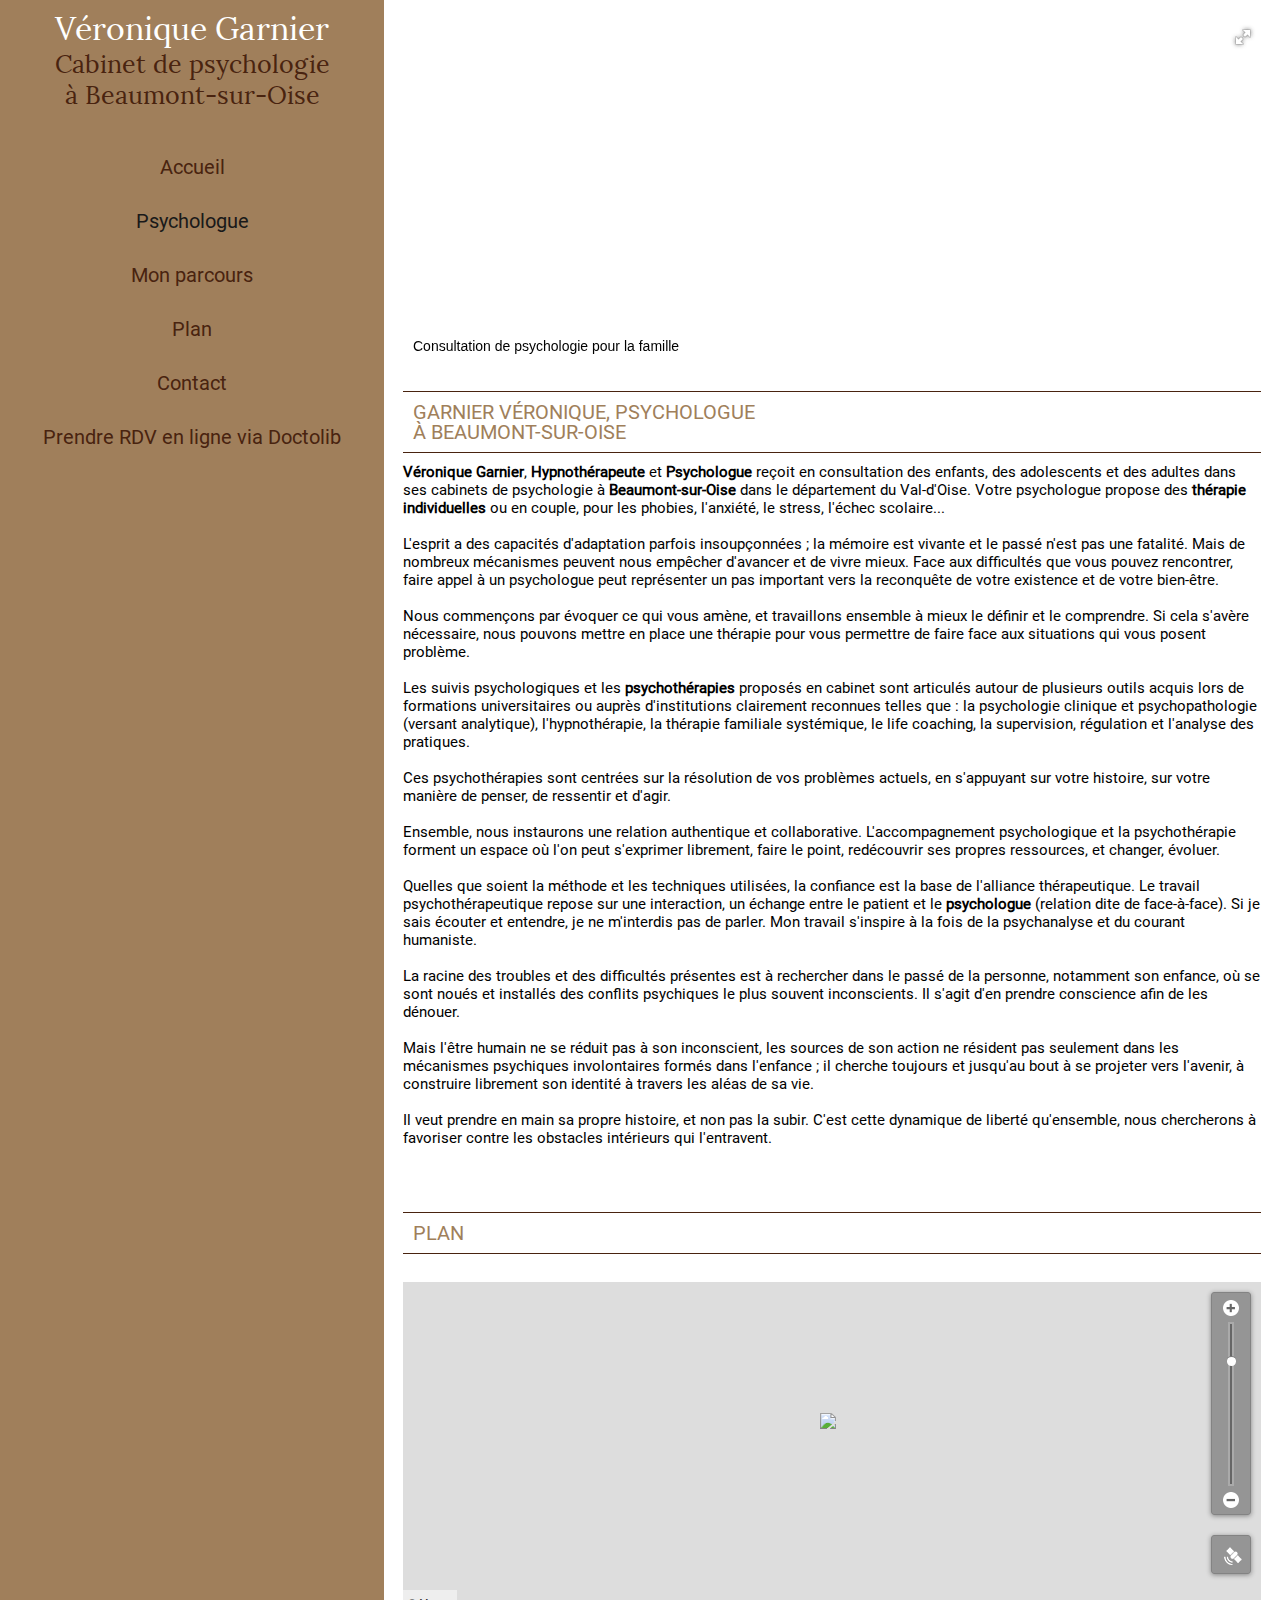
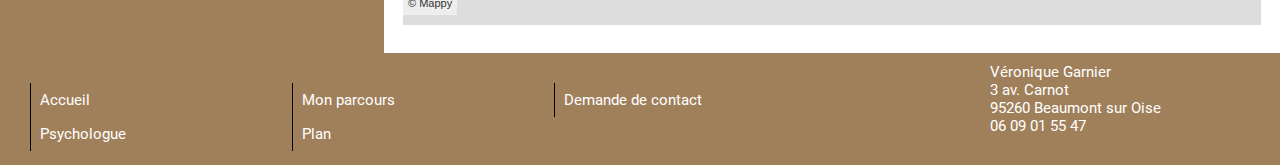
==== commit d0366dac: "prendre rdv en ligne via doctolib" ====
--- a/index.html
+++ b/index.html
@@ -71,22 +71,24 @@
 </div>
 </div>
 <div class="zone-menu disposition-column1">
-<div id="component-20" class="component component-menu  view-medium">
+<div id="component-19" class="component component-menu  view-medium">
 
 <div class="shape-box" >
 
 	<div class="shape-component">
 	<nav>
 		<ul class="nav">
-					<li class="tab tab-size1 active"><a href="./index.html" title="Accueil">Accueil</a>
-					</li>
-					<li class="tab tab-size3"><a href="./psychologue.html" title="Psychologue">Psychologue</a>
+					<li class="tab tab-size1"><a href="./index.html" title="Accueil">Accueil</a>
+					</li>
+					<li class="tab tab-size3 active"><a href="./psychologue.html" title="Psychologue">Psychologue</a>
 					</li>
 					<li class="tab tab-size3"><a href="./parcours.html" title="Mon parcours">Mon parcours</a>
 					</li>
 					<li class="tab tab-size1"><a href="./plan.html" title="Plan">Plan</a>
 					</li>
-					<li class="tab tab-size4"><a href="./contact.html" title="Demande de contact">Demande de contact</a>
+					<li class="tab tab-size4"><a href="./contact.html" title="Demande de contact">Contact</a>
+					</li>
+					<li class="tab tab-size4"><a href="https://www.doctolib.fr/psychologue/beaumont-sur-oise/veronique-garnier" title="Demande de contact" target="_blank">Prendre RDV en ligne via Doctolib</a>
 					</li>
 		</ul>
 	</nav>
@@ -98,27 +100,7 @@
 </div>
 </div>
 <div class="zone-sidebar disposition-column1 style-titleDoubleLine buttons-">
-<div id="component-21" class="component component-usefulLinks view-medium">
-
-<div class="shape-box" >
-	
-	<div class="shape-header">
-		
-			<p class="commons-title1">Liens utiles</p>
-	</div>
-
-	<div class="shape-component">
-<ul>
-		<li>
-<a rel="" href="http://www.doctolib.fr/psychologue/beaumont-sur-oise" title="Doctolib" class="commons-link lien a aTag_SORTI idTag_LIENS.UTILES" target="_blank" onclick="return xt_click(this, 'C', '', '000153509428%3A%3APresentation_V%5Cu00E9ronique+Garnier%3A%3ALien_utile&amp;pjpvi=AAAJPD3CR0IO&amp;pjann=AAAJPD3CR0IO&amp;pjeng=1', 'N')">				Doctolib
-</a>		</li>
-</ul>
-	</div>
-
-
-</div>
-
-</div>
+
 <div id="component-22" class="component component-opinion commons-button-component view-medium">
 
 
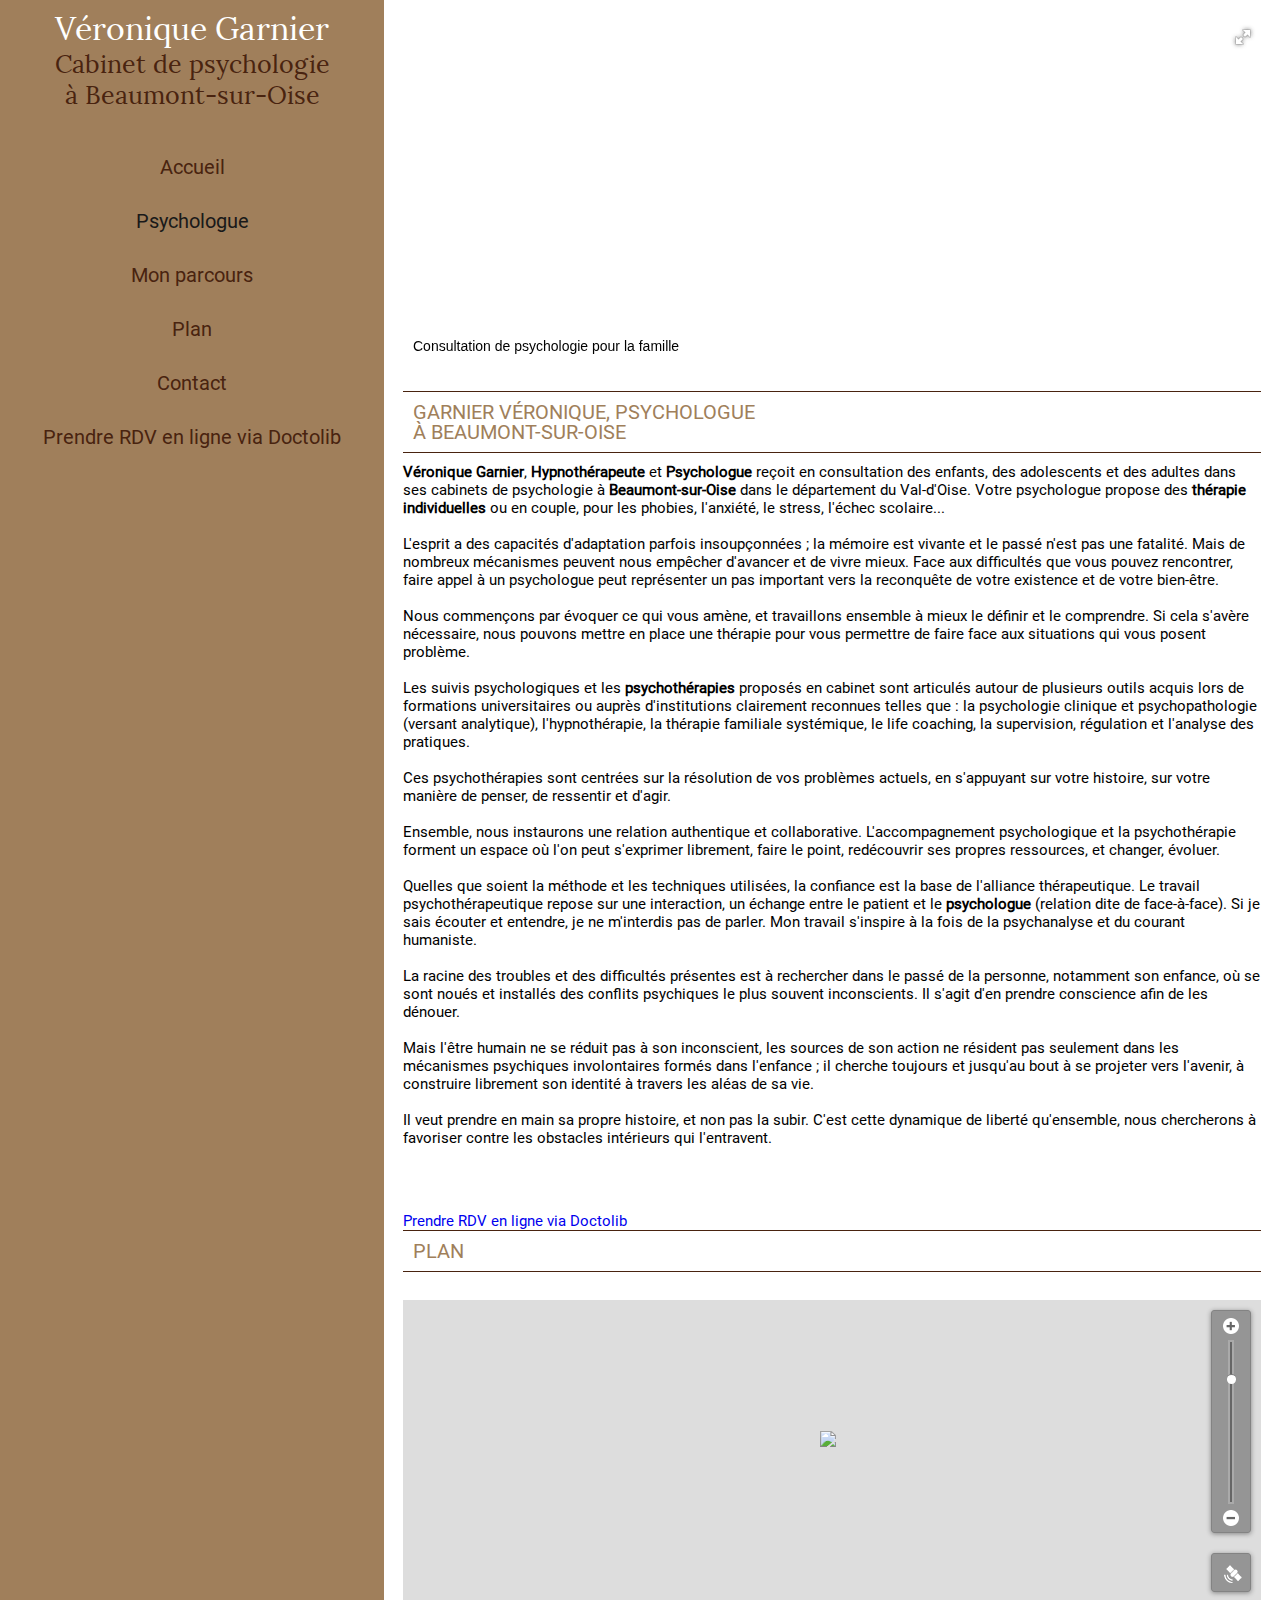
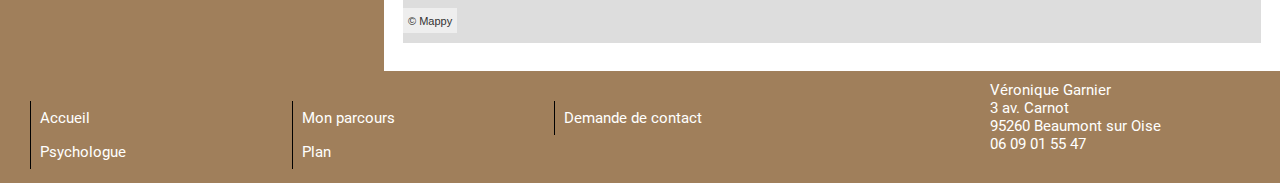
==== commit 86963973: "responsive header" ====
--- a/index.html
+++ b/index.html
@@ -176,10 +176,13 @@
 </div>
 <div class="paragraph-line">
 <div class="paragraph paragraph-100 ">
+
+
+
 <div id="component-25" class="component component-map commons-nomargin view-large">
 
 <div class="shape-box" >
-	
+	<a href="https://www.doctolib.fr/psychologue/beaumont-sur-oise/veronique-garnier" title="Demande de contact" target="_blank">Prendre RDV en ligne via Doctolib</a>
 	<div class="shape-header">
 		
 			<h2 class="commons-title1">Plan</h2>
--- a/v/1011222617/1543362126/desktop/styles.css
+++ b/v/1011222617/1543362126/desktop/styles.css
@@ -3561,6 +3561,12 @@
   margin-right: 0px;
   margin-bottom: 2px;
   display: block;
+}
+
+@media screen and (max-width: 700px) {
+  .frame-left .component-menu .nav .tab {   
+      display: inline-block;
+  }
 }
 .frame-left .component-menu .nav .tab a {
   display: block;
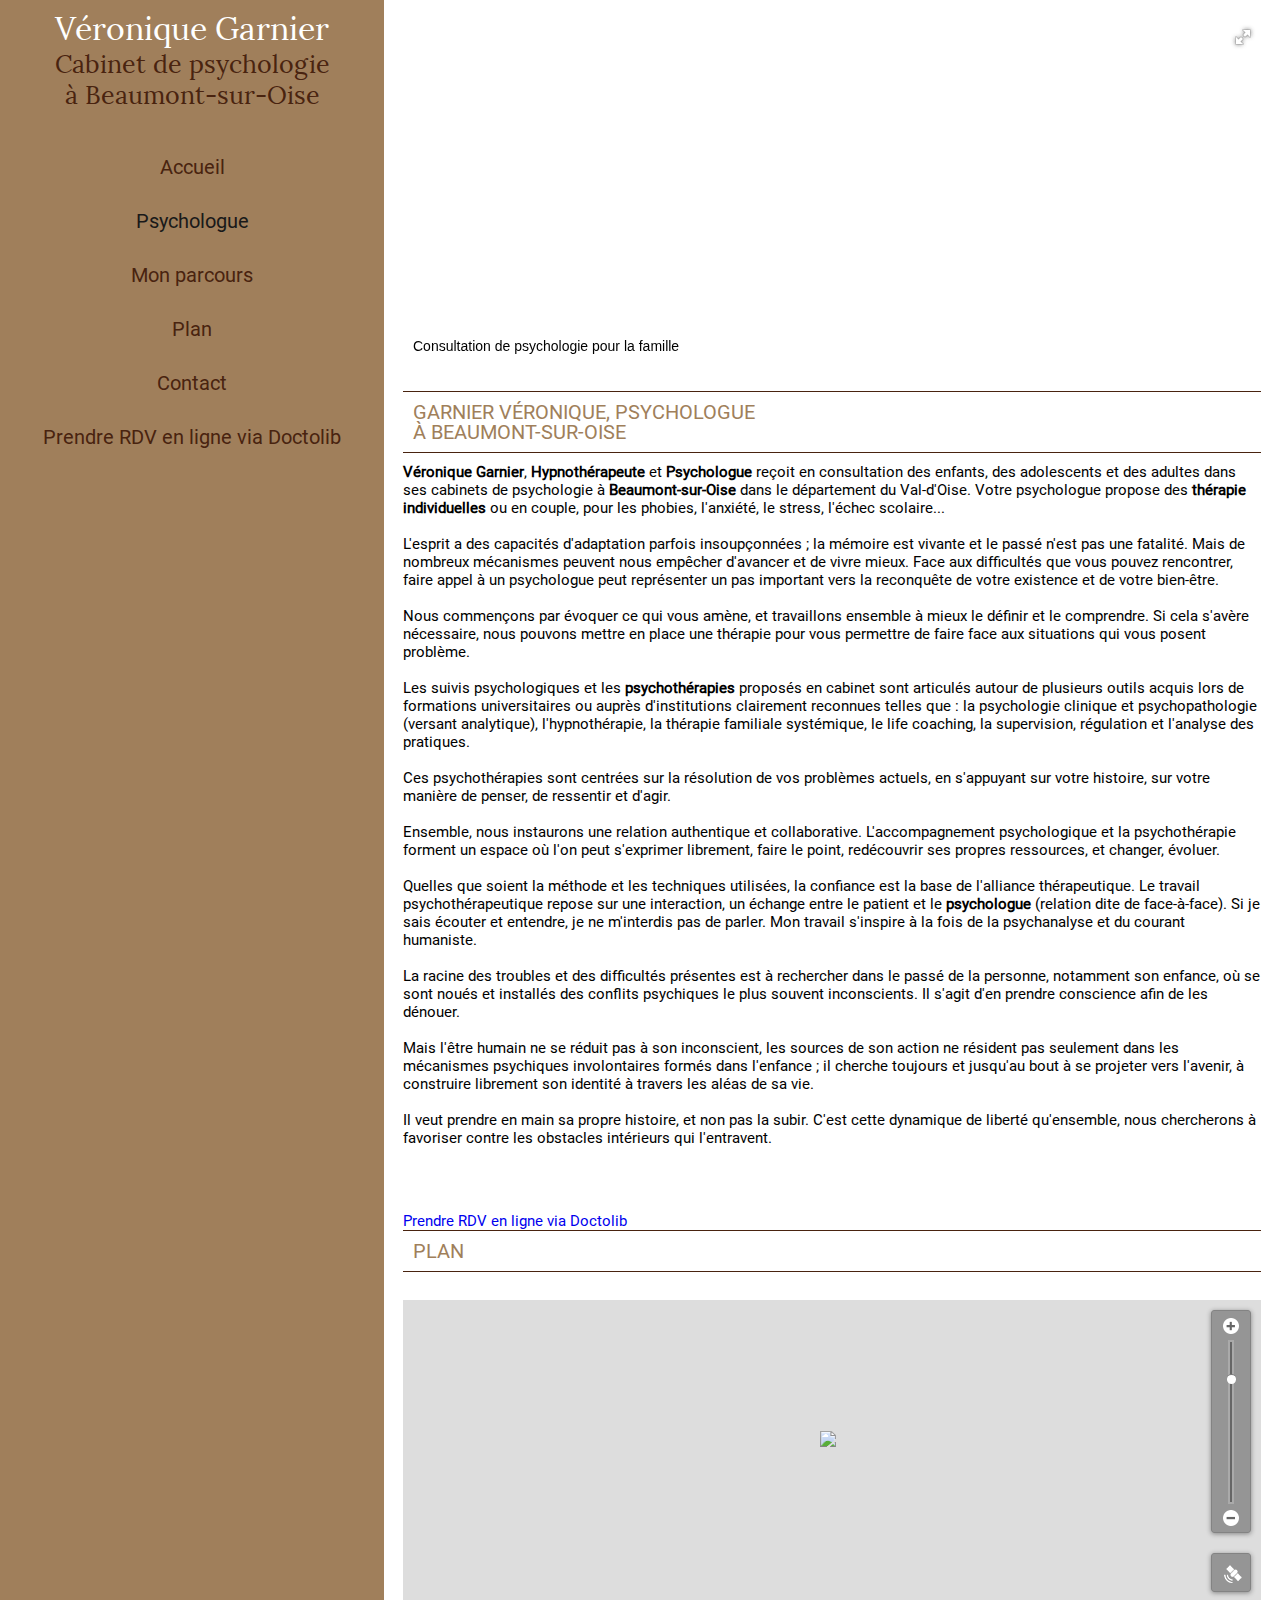
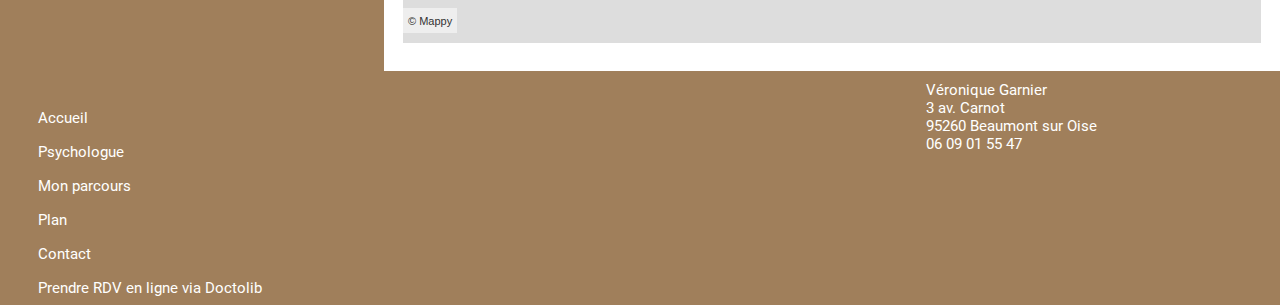
==== commit 104f6953: "fixed footer" ====
--- a/index.html
+++ b/index.html
@@ -227,15 +227,18 @@
 	<div class="shape-component">
 	<nav>
 		<ul class="nav">
-					<li class="tab"><a href="/" title="Accueil" class="">Accueil</a></li>
-					<li class="tab"><a href="/psychologue" title="Psychologue" class="">Psychologue</a></li>
-		</ul>
-		<ul class="nav">
-					<li class="tab"><a href="/parcours" title="Mon parcours" class="">Mon parcours</a></li>
-					<li class="tab"><a href="/plan" title="Plan" class="">Plan</a></li>
-		</ul>
-		<ul class="nav">
-					<li class="tab"><a href="/contact" title="Demande de contact" class="">Demande de contact</a></li>
+					<li class="tab tab-size1"><a href="./index.html" title="Accueil">Accueil</a>
+					</li>
+					<li class="tab tab-size3 active"><a href="./psychologue.html" title="Psychologue">Psychologue</a>
+					</li>
+					<li class="tab tab-size3"><a href="./parcours.html" title="Mon parcours">Mon parcours</a>
+					</li>
+					<li class="tab tab-size1"><a href="./plan.html" title="Plan">Plan</a>
+					</li>
+					<li class="tab tab-size4"><a href="./contact.html" title="Demande de contact">Contact</a>
+					</li>
+					<li class="tab tab-size4"><a href="https://www.doctolib.fr/psychologue/beaumont-sur-oise/veronique-garnier" title="Demande de contact" target="_blank">Prendre RDV en ligne via Doctolib</a>
+					</li>
 		</ul>
 	</nav>
 	</div>
--- a/v/1011222617/1543362126/desktop/styles.css
+++ b/v/1011222617/1543362126/desktop/styles.css
@@ -1205,10 +1205,10 @@
   flex: 0 0 50%;
 }
 .paragraph.paragraph-75-25 .paragraph-column-1 {
-  flex: 0 0 75%;
+  flex: 0 0 70%;
 }
 .paragraph.paragraph-75-25 .paragraph-column-2 {
-  flex: 0 0 25%;
+  flex: 0 0 30%;
 }
 .paragraph.paragraph-25-75 .paragraph-column-1 {
   flex: 0 0 25%;
@@ -4739,9 +4739,17 @@
 .component-menu.content-footer nav ul.nav {
   float: left;
   width: 28%;
-  border-left: 1px solid #000000;
   padding-left: 1%;
 }
+
+@media screen and (max-width: 700px) {
+  .component-menu.content-footer nav ul.nav {  
+      width: 100%; 
+      display: inline-block;
+  }
+}
+
+
 .component-menu.content-footer nav ul.nav li.tab {
   text-align: left;
   background-color: transparent;
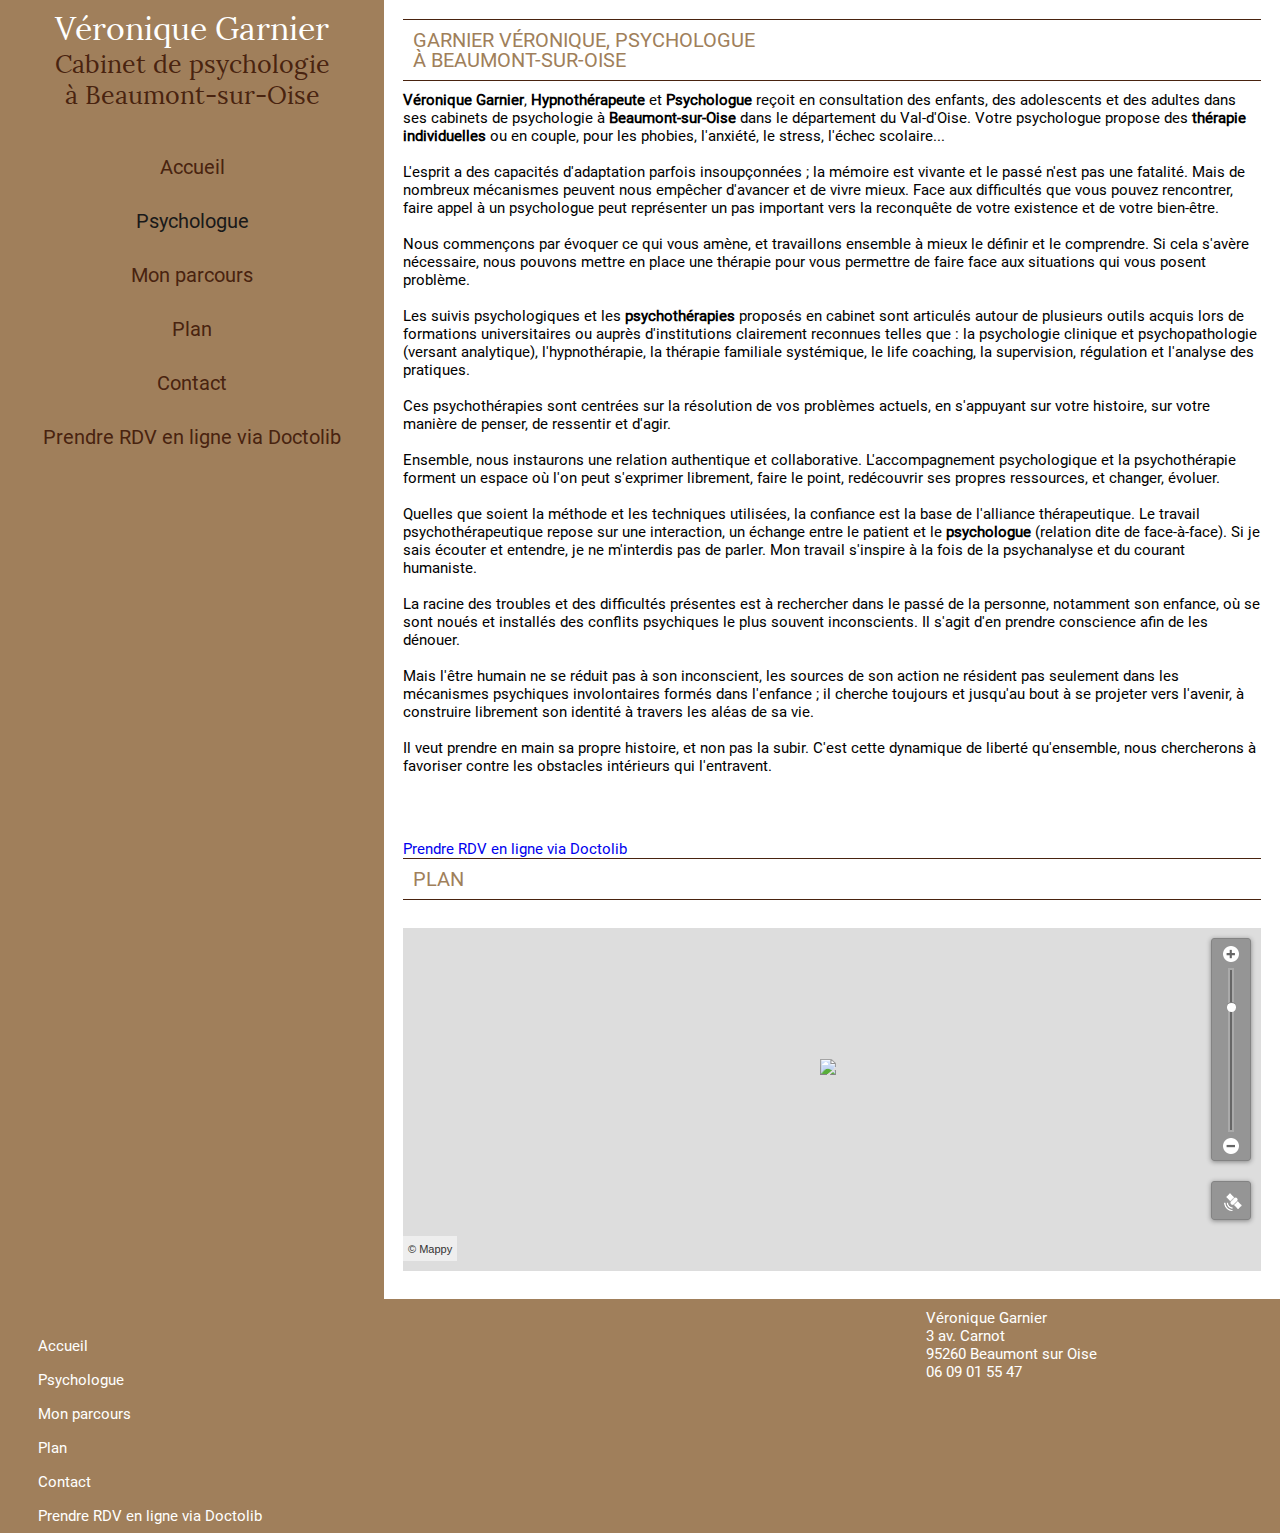
==== commit 1887d4e6: "removed photorama" ====
--- a/index.html
+++ b/index.html
@@ -78,15 +78,15 @@
 	<div class="shape-component">
 	<nav>
 		<ul class="nav">
-					<li class="tab tab-size1"><a href="./index.html" title="Accueil">Accueil</a>
-					</li>
-					<li class="tab tab-size3 active"><a href="./psychologue.html" title="Psychologue">Psychologue</a>
-					</li>
-					<li class="tab tab-size3"><a href="./parcours.html" title="Mon parcours">Mon parcours</a>
-					</li>
-					<li class="tab tab-size1"><a href="./plan.html" title="Plan">Plan</a>
-					</li>
-					<li class="tab tab-size4"><a href="./contact.html" title="Demande de contact">Contact</a>
+					<li class="tab tab-size1"><a href="./index" title="Accueil">Accueil</a>
+					</li>
+					<li class="tab tab-size3 active"><a href="./psychologue" title="Psychologue">Psychologue</a>
+					</li>
+					<li class="tab tab-size3"><a href="./parcours" title="Mon parcours">Mon parcours</a>
+					</li>
+					<li class="tab tab-size1"><a href="./plan" title="Plan">Plan</a>
+					</li>
+					<li class="tab tab-size4"><a href="./contact" title="Demande de contact">Contact</a>
 					</li>
 					<li class="tab tab-size4"><a href="https://www.doctolib.fr/psychologue/beaumont-sur-oise/veronique-garnier" title="Demande de contact" target="_blank">Prendre RDV en ligne via Doctolib</a>
 					</li>
@@ -115,34 +115,7 @@
 </div>
 					<div class="frame-main">
 <div class="zone-main disposition-paragraph  style-titleDoubleLine buttons-">
-<div class="paragraph-line">
-<div class="paragraph paragraph-100 ">
-<div id="component-23" class="component component-slider commons-nomargin view-large">
-
-<div class="shape-box" >
-
-	<div class="shape-component">
-	<div class="fotorama"
-		data-auto="false"
-		data-width="100%"
-		data-nav="false"
-		data-allowfullscreen="native"
-		data-fit="cover"
-		data-thumbfit="scaledown"
-		data-loop="true"
-		data-transition="slide"
-			data-autoplay="5000"
-			data-transition-duration="2000"
-		>
-	</div>
-	</div>
-
-
-</div>
-
-</div>
-</div>
-</div>
+
 <div class="paragraph-line">
 <div class="paragraph paragraph-100 ">
 <div id="component-24" class="component component-presentation commons-editor view-large">
@@ -227,15 +200,15 @@
 	<div class="shape-component">
 	<nav>
 		<ul class="nav">
-					<li class="tab tab-size1"><a href="./index.html" title="Accueil">Accueil</a>
-					</li>
-					<li class="tab tab-size3 active"><a href="./psychologue.html" title="Psychologue">Psychologue</a>
-					</li>
-					<li class="tab tab-size3"><a href="./parcours.html" title="Mon parcours">Mon parcours</a>
-					</li>
-					<li class="tab tab-size1"><a href="./plan.html" title="Plan">Plan</a>
-					</li>
-					<li class="tab tab-size4"><a href="./contact.html" title="Demande de contact">Contact</a>
+					<li class="tab tab-size1"><a href="./index" title="Accueil">Accueil</a>
+					</li>
+					<li class="tab tab-size3 active"><a href="./psychologue" title="Psychologue">Psychologue</a>
+					</li>
+					<li class="tab tab-size3"><a href="./parcours" title="Mon parcours">Mon parcours</a>
+					</li>
+					<li class="tab tab-size1"><a href="./plan" title="Plan">Plan</a>
+					</li>
+					<li class="tab tab-size4"><a href="./contact" title="Demande de contact">Contact</a>
 					</li>
 					<li class="tab tab-size4"><a href="https://www.doctolib.fr/psychologue/beaumont-sur-oise/veronique-garnier" title="Demande de contact" target="_blank">Prendre RDV en ligne via Doctolib</a>
 					</li>
